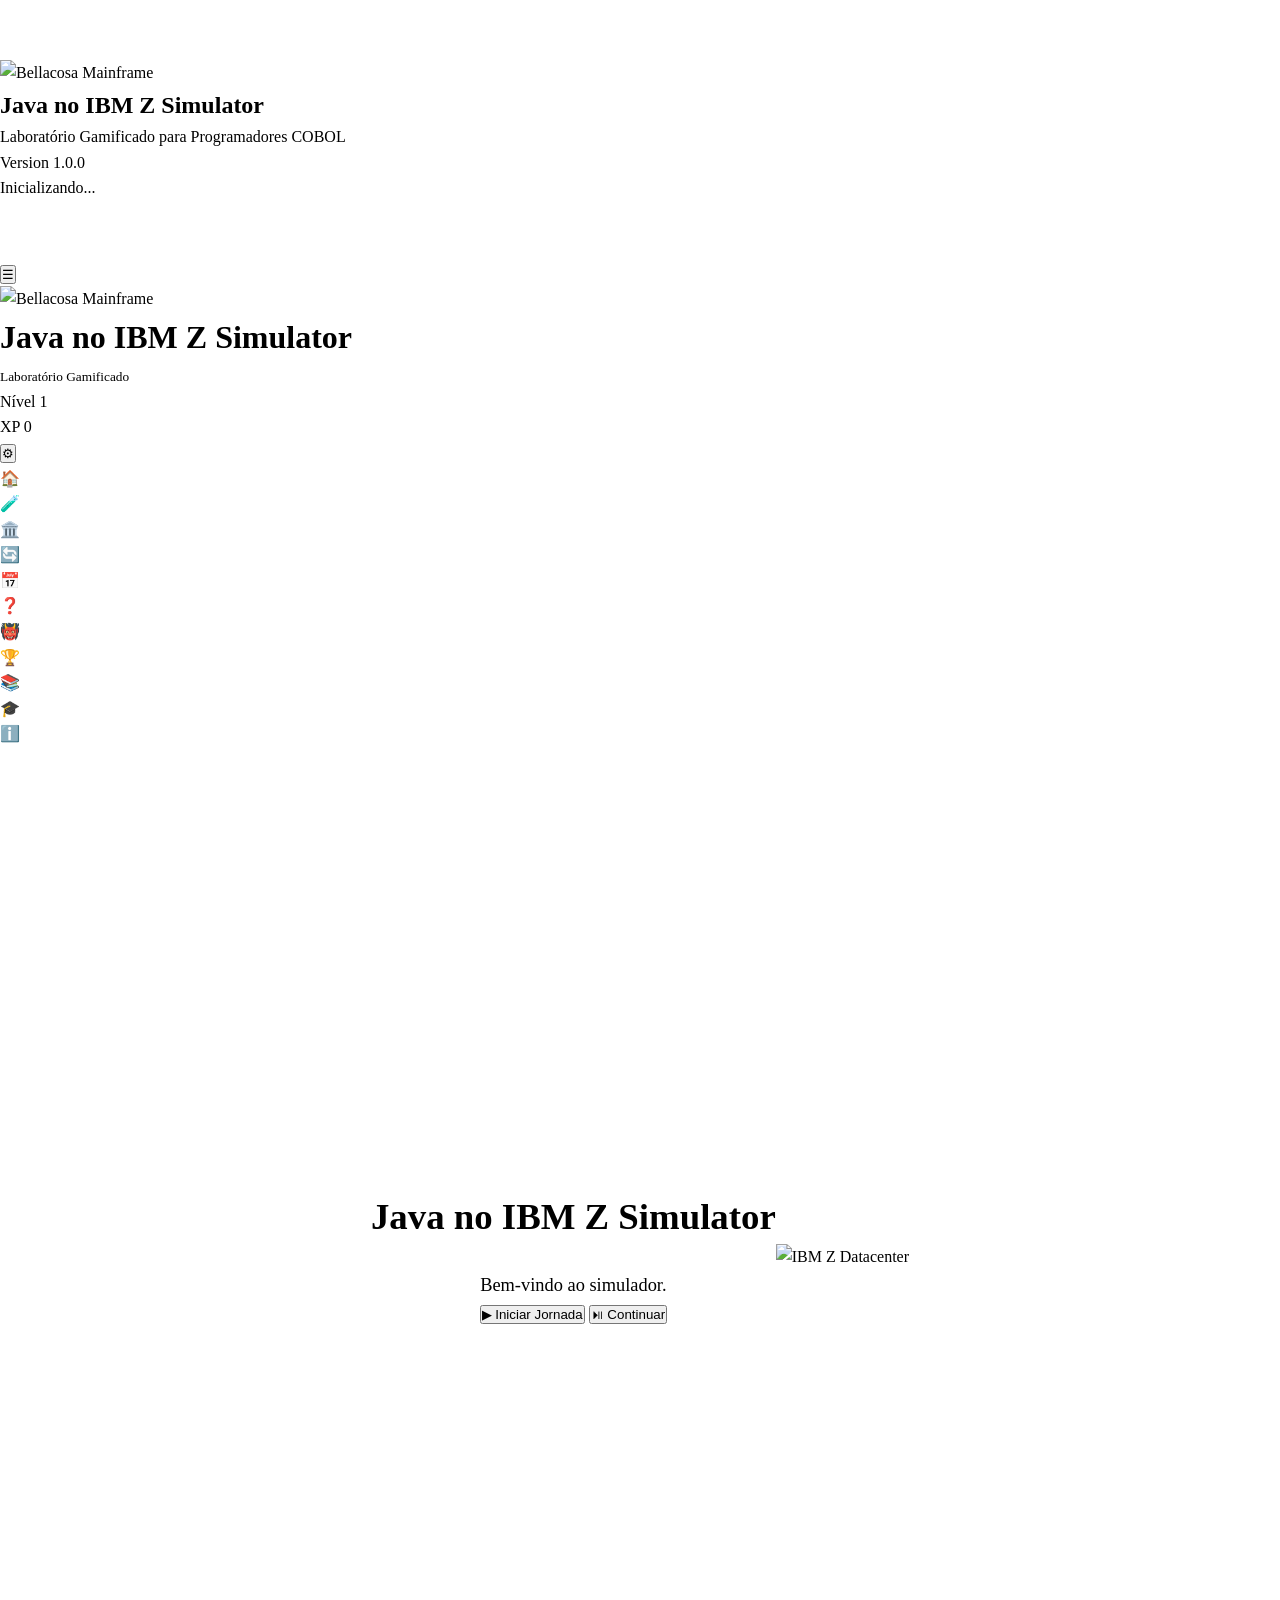
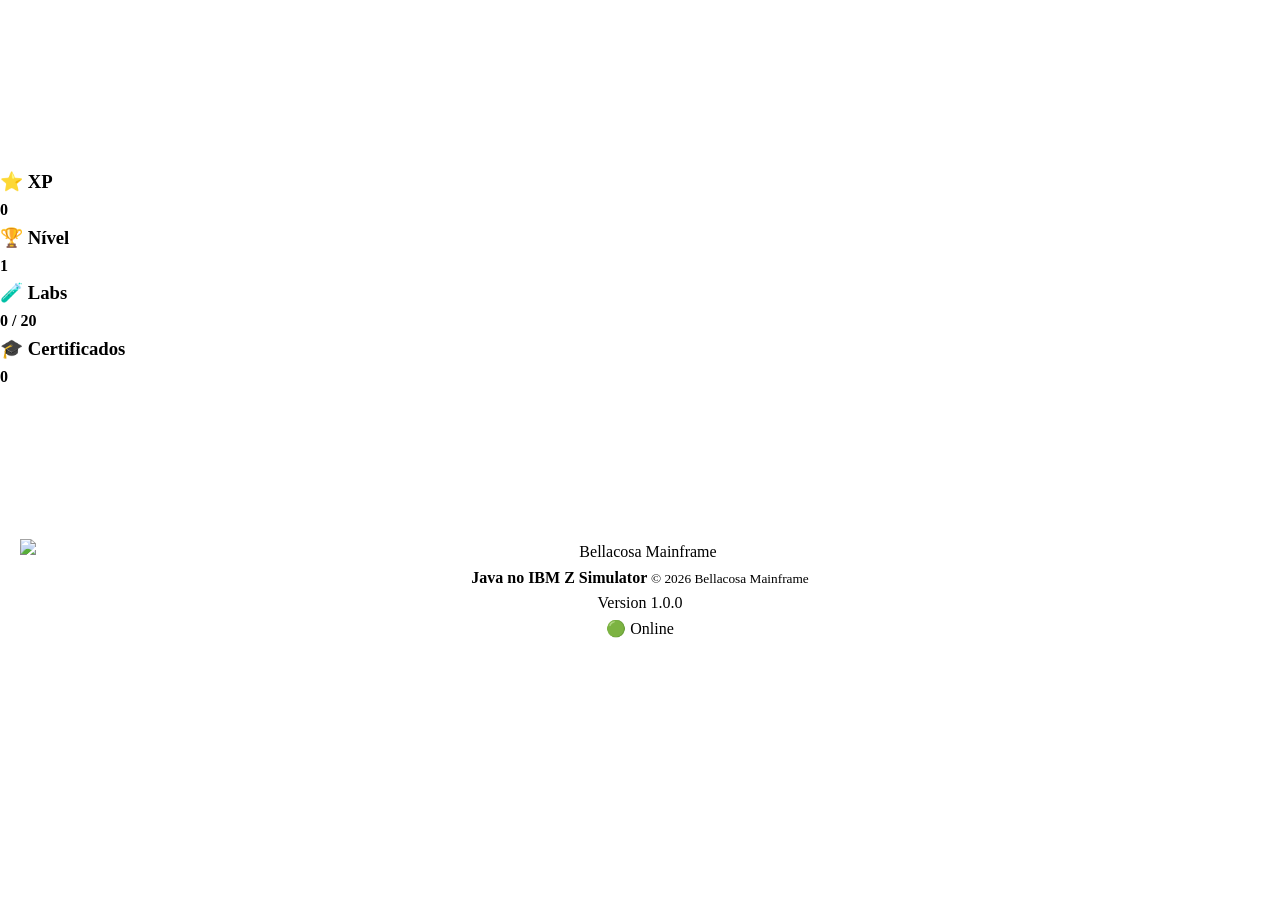
==== index.html @ 89408efe "Update index.html" ====
﻿
<!DOCTYPE html>
<html lang="pt-BR" dir="ltr" prefix="og: https://ogp.me/ns#">

<head>

<!-- =====================================================
 Bellacosa Mainframe
 Java no IBM Z Simulator
 ====================================================== -->

<meta charset="UTF-8">

<meta http-equiv="X-UA-Compatible" content="IE=edge">

<meta
      name="viewport"
      content="width=device-width,initial-scale=1,viewport-fit=cover">

<meta
      name="format-detection"
      content="telephone=no">

<meta
      name="color-scheme"
      content="dark light">

<meta
      name="theme-color"
      content="#07111F">

<meta
      name="application-name"
      content="Java no IBM Z Simulator">

<meta
      name="apple-mobile-web-app-capable"
      content="yes">

<meta
      name="apple-mobile-web-app-status-bar-style"
      content="black-translucent">

<meta
      name="apple-mobile-web-app-title"
      content="Java no IBM Z Simulator">

<meta
      name="mobile-web-app-capable"
      content="yes">

<meta
      name="generator"
      content="Bellacosa Mainframe Learning Framework">

<meta
      name="author"
      content="Vagner Bellacosa">

<meta
      name="creator"
      content="Vagner Bellacosa">

<meta
      name="publisher"
      content="Bellacosa Mainframe">

<meta
      name="robots"
      content="index,follow,max-image-preview:large,max-snippet:-1,max-video-preview:-1">

<meta
      name="googlebot"
      content="index,follow">

<meta
      name="bingbot"
      content="index,follow">

<meta
      name="referrer"
      content="strict-origin-when-cross-origin">

<meta
      name="rating"
      content="general">

<meta
      name="language"
      content="pt-BR">

<meta
      name="distribution"
      content="global">

<meta
      name="revisit-after"
      content="7 days">

<title>
Java no IBM Z Simulator | Laboratório Gamificado para Programadores COBOL | Bellacosa Mainframe
</title>

<meta
      name="description"
      content="Aprenda Java no IBM Z através de laboratórios interativos, arquitetura, quizzes, desafios, Boss Battles e gamificação. Desenvolvido especialmente para programadores COBOL.">

<meta
      name="keywords"
      content="
IBM Z,
IBM Mainframe,
Java,
Java on Z,
COBOL,
Enterprise COBOL,
z/OS,
JCL,
CICS,
Db2,
JVM,
MQ,
REST,
APIs,
OpenShift,
LinuxONE,
Mainframe,
Programação,
Gamificação,
Treinamento,
Laboratórios,
Bellacosa Mainframe">

<!-- =====================================================
 Canonical
====================================================== -->

<link
      rel="canonical"
      href="https://eljefemidnightlunch.blogspot.com/">

<!-- =====================================================
 Manifest / PWA
====================================================== -->

<link
      rel="manifest"
      href="seo/manifest.webmanifest">

<meta
      name="msapplication-config"
      content="seo/browserconfig.xml">

<!-- =====================================================
 Icons
====================================================== -->

<link
      rel="icon"
      type="image/svg+xml"
      href="assets/icons/favicon.svg">

<link
      rel="icon"
      type="image/png"
      sizes="32x32"
      href="assets/icons/favicon-32.png">

<link
      rel="icon"
      type="image/png"
      sizes="16x16"
      href="assets/icons/favicon-16.png">

<link
      rel="shortcut icon"
      href="assets/icons/favicon.ico">

<link
      rel="apple-touch-icon"
      href="assets/icons/apple-touch-icon.png">

<!-- =====================================================
 Open Graph
====================================================== -->

<meta
      property="og:type"
      content="website">

<meta
      property="og:locale"
      content="pt_BR">

<meta
      property="og:site_name"
      content="Bellacosa Mainframe">

<meta
      property="og:title"
      content="Java no IBM Z Simulator">

<meta
      property="og:description"
      content="Laboratório gamificado para ensinar Java a programadores COBOL utilizando IBM Z.">

<meta
      property="og:url"
      content="https://eljefemidnightlunch.blogspot.com/">

<meta
      property="og:image"
      content="Assets/image/social-banner.jpg">

<meta
      property="og:image:width"
      content="1200">

<meta
      property="og:image:height"
      content="630">

<meta
      property="og:image:alt"
      content="Java no IBM Z Simulator">

<!-- =====================================================
 Twitter
====================================================== -->

<meta
      name="twitter:card"
      content="summary_large_image">

<meta
      name="twitter:title"
      content="Java no IBM Z Simulator">

<meta
      name="twitter:description"
      content="Aprenda Java no IBM Z através de laboratórios interativos e gamificação.">

<meta
      name="twitter:image"
      content="Assets/image/social-banner.jpg">

<!-- =====================================================
 Performance
====================================================== -->

<link
      rel="preconnect"
      href="https://fonts.googleapis.com">

<link
      rel="preconnect"
      href="https://fonts.gstatic.com"
      crossorigin>

<link
      rel="dns-prefetch"
      href="//fonts.googleapis.com">

<link
      rel="dns-prefetch"
      href="//fonts.gstatic.com">

<link
      rel="preload"
      href="Assets/image/background.webp"
      as="image">

<link
      rel="preload"
      href="Assets/image/avatar1.png"
      as="image">

<link
      rel="preload"
      href="assets/audio/boss.mp3"
      as="audio">

<!-- =====================================================
 Fonts
====================================================== -->

<link
href="https://fonts.googleapis.com/css2?family=Inter:wght@300;400;500;600;700&family=JetBrains+Mono:wght@400;700&family=Orbitron:wght@500;700;800&display=swap"
rel="stylesheet">

<!-- =====================================================
 CSS
====================================================== -->

<link rel="stylesheet" href="css/theme.css">

<link rel="stylesheet" href="css/animations.css">

<link rel="stylesheet" href="css/main.css">

<link rel="stylesheet" href="css/layout.css">

<link rel="stylesheet" href="css/components.css">

<link rel="stylesheet" href="css/startup.css">

<link rel="stylesheet" href="css/terminal.css">

<link rel="stylesheet" href="css/lab.css">

<link rel="stylesheet" href="css/boss.css">

<link rel="stylesheet" href="css/mapping.css">

<link rel="stylesheet" href="css/architecture.css">

<link rel="stylesheet" href="css/glossary.css">

<link rel="stylesheet" href="css/leaderboard.css">

<link rel="stylesheet" href="css/certificate.css">

<link rel="stylesheet" href="css/responsive.css">

<!-- =====================================================
 SEO Files
====================================================== -->

<link
      rel="alternate"
      type="application/json"
      href="seo/open-graph.json">

<link
      rel="alternate"
      type="application/json"
      href="seo/twitter-card.json">

<link
      rel="alternate"
      type="text/plain"
      href="seo/llms.txt">

<link
      rel="author"
      href="seo/humans.txt">

<link
      rel="security"
      href="seo/security.txt">

<!-- =====================================================
 Parte 1A termina aqui.
 A Parte 1B adicionará:
 - JSON-LD completo
 - CSP
 - Dados estruturados
 - Bootstrap inicial
====================================================== -->


<!-- =====================================================
 JSON-LD
 Bellacosa Mainframe
 Java no IBM Z Simulator
====================================================== -->

<script type="application/ld+json">
{
  "@context":"https://schema.org",
  "@type":"SoftwareApplication",
  "name":"Java no IBM Z Simulator",
  "applicationCategory":"EducationalApplication",
  "operatingSystem":"Any",
  "applicationSubCategory":"IBM Mainframe Training Simulator",
  "inLanguage":"pt-BR",
  "offers":{
    "@type":"Offer",
    "price":"0",
    "priceCurrency":"BRL"
  },
  "author":{
    "@type":"Person",
    "name":"Vagner Bellacosa"
  },
  "publisher":{
    "@type":"Organization",
    "name":"Bellacosa Mainframe"
  },
  "description":"Simulador gamificado para ensinar Java no IBM Z para programadores COBOL.",
  "image":"Assets/image/social-banner.jpg"
}
</script>

<script type="application/ld+json">
{
  "@context":"https://schema.org",
  "@type":"Course",
  "name":"Java no IBM Z Simulator",
  "description":"Curso prático gamificado para programadores COBOL aprenderem Java no IBM Z.",
  "educationalLevel":"Beginner to Advanced",
  "teaches":[
    "Java",
    "IBM Z",
    "z/OS",
    "COBOL",
    "CICS",
    "Db2",
    "JVM",
    "MQ",
    "REST APIs"
  ],
  "provider":{
    "@type":"Organization",
    "name":"Bellacosa Mainframe"
  }
}
</script>

<script type="application/ld+json">
{
  "@context":"https://schema.org",
  "@type":"Person",
  "name":"Vagner Bellacosa",
  "jobTitle":"IBM Mainframe Specialist",
  "worksFor":{
    "@type":"Organization",
    "name":"Bellacosa Mainframe"
  },
  "knowsAbout":[
    "IBM Z",
    "COBOL",
    "Java",
    "CICS",
    "Db2",
    "JCL",
    "z/OS",
    "MQ"
  ]
}
</script>

<script type="application/ld+json">
{
 "@context":"https://schema.org",
 "@type":"Organization",
 "name":"Bellacosa Mainframe",
 "url":"https://eljefemidnightlunch.blogspot.com/",
 "logo":"assets/icons/logo.svg",
 "founder":"Vagner Bellacosa"
}
</script>

<script type="application/ld+json">
{
 "@context":"https://schema.org",
 "@type":"WebSite",
 "name":"Bellacosa Mainframe",
 "url":"https://eljefemidnightlunch.blogspot.com/",
 "inLanguage":"pt-BR",
 "publisher":{
   "@type":"Organization",
   "name":"Bellacosa Mainframe"
 }
}
</script>

<script type="application/ld+json">
{
 "@context":"https://schema.org",
 "@type":"BreadcrumbList",
 "itemListElement":[
  {
   "@type":"ListItem",
   "position":1,
   "name":"Home",
   "item":"https://eljefemidnightlunch.blogspot.com/"
  },
  {
   "@type":"ListItem",
   "position":2,
   "name":"Java no IBM Z Simulator"
  }
 ]
}
</script>

<script type="application/ld+json">
{
 "@context":"https://schema.org",
 "@type":"FAQPage",
 "mainEntity":[

  {
   "@type":"Question",
   "name":"Quem pode utilizar este simulador?",
   "acceptedAnswer":{
      "@type":"Answer",
      "text":"Programadores COBOL, estudantes e profissionais IBM Z interessados em aprender Java."
   }
  },

  {
   "@type":"Question",
   "name":"O simulador exige instalação?",
   "acceptedAnswer":{
      "@type":"Answer",
      "text":"Não. O projeto foi desenvolvido como Progressive Web App e pode funcionar diretamente no navegador."
   }
  },

  {
   "@type":"Question",
   "name":"Há laboratórios práticos?",
   "acceptedAnswer":{
      "@type":"Answer",
      "text":"Sim. O simulador possui laboratórios, quizzes, batalhas contra Bosses, sistema de XP e certificados."
   }
  }

 ]
}
</script>

<!-- =====================================================
 Content Security Policy
====================================================== -->

<meta
http-equiv="Content-Security-Policy"
content="
default-src 'self';
script-src 'self' 'unsafe-inline';
style-src 'self' 'unsafe-inline' https://fonts.googleapis.com;
font-src https://fonts.gstatic.com;
img-src 'self' data: blob:;
media-src 'self';
connect-src 'self';
object-src 'none';
frame-ancestors *;
base-uri 'self';
form-action 'self';
upgrade-insecure-requests;">

<!-- =====================================================
 Startup
====================================================== -->

<script>

window.APP_CONFIG={

    version:"1.0.0",

    build:"2026.06.30",

    environment:"production",

    language:"pt-BR",

    theme:"dark",

    analytics:true,

    serviceWorker:true,

    offline:true

};

window.APP_START=performance.now();

</script>

<script>

document.documentElement.classList.add("loading");

</script>

<!-- =====================================================
 ES Modules
====================================================== -->

<script type="module">

import analytics from "./js/analytics.js";
import i18n from "./lang/i18n.js";

window.analytics=analytics;
window.i18n=i18n;

await i18n.init();

analytics.startSession();

</script>

<!-- =====================================================
 Service Worker
====================================================== -->

<script>

if("serviceWorker" in navigator){

window.addEventListener(

"load",

()=>{

navigator.serviceWorker.register(

"./service-worker.js"

)

.catch(console.error);

});

}

</script>

<!-- =====================================================
 Head Finalizado
====================================================== -->

</head>


<body class="theme-dark">

<!-- ==========================================================
 Splash Screen
=========================================================== -->

<div
    id="splash-screen"
    class="startup fade-in"
    role="dialog"
    aria-label="Splash Screen">

    <div class="startup-grid"></div>

    <div class="startup-glow"></div>

    <section class="startup-panel">

        <img
            src="assets/icons/logo.svg"
            alt="Bellacosa Mainframe"
            class="startup-logo float">

        <h1 class="startup-title">

            Java no IBM Z Simulator

        </h1>

        <p class="startup-subtitle">

            Laboratório Gamificado para Programadores COBOL

        </p>

        <div class="startup-version">

            Version 1.0.0

        </div>

        <div class="startup-progress">

            <div class="progress-bar">

                <div
                    id="startup-progress"
                    class="progress-fill">
                </div>

            </div>

            <div
                id="startup-status"
                class="progress-text">

                Inicializando...

            </div>

        </div>

    </section>

</div>

<!-- ==========================================================
 Loading Overlay
=========================================================== -->

<div
    id="loading-overlay"
    class="loading hidden">

    <div class="center">

        <div class="loading-spinner rotate"></div>

    </div>

</div>

<!-- ==========================================================
 Application
=========================================================== -->

<div id="application">

<!-- ==========================================================
 Header
=========================================================== -->

<header
    class="app-header shadow">

    <div class="header-left">

        <button
            id="menu-toggle"
            class="icon-button"
            aria-label="Abrir menu">

            ☰

        </button>

        <img
            src="assets/icons/logo.svg"
            class="header-logo"
            alt="Bellacosa Mainframe">

        <div>

            <h1
                class="header-title"
                data-i18n="app.name">

                Java no IBM Z Simulator

            </h1>

            <small
                data-i18n="app.subtitle">

                Laboratório Gamificado

            </small>

        </div>

    </div>

    <div class="header-right">

        <div
            id="player-level"
            class="badge expert">

            Nível 1

        </div>

        <div
            id="player-xp"
            class="badge success">

            XP 0

        </div>

        <button
            id="settings-button"
            class="icon-button"
            aria-label="Configurações">

            ⚙

        </button>

    </div>

</header>

<!-- ==========================================================
 Navigation
=========================================================== -->

<nav
    id="sidebar"
    class="sidebar">

    <ul>

        <li>

            <a
                href="#home"
                data-route="home">

                🏠
                <span data-i18n="menu.home"></span>

            </a>

        </li>

        <li>

            <a
                href="#labs"
                data-route="labs">

                🧪
                <span data-i18n="menu.labs"></span>

            </a>

        </li>

        <li>

            <a
                href="#architecture"
                data-route="architecture">

                🏛️
                <span data-i18n="menu.architecture"></span>

            </a>

        </li>

        <li>

            <a
                href="#mapping"
                data-route="mapping">

                🔄
                <span data-i18n="menu.mapping"></span>

            </a>

        </li>

        <li>

            <a
                href="#timeline"
                data-route="timeline">

                📅
                <span data-i18n="menu.timeline"></span>

            </a>

        </li>

        <li>

            <a
                href="#quiz"
                data-route="quiz">

                ❓
                <span data-i18n="menu.quiz"></span>

            </a>

        </li>

        <li>

            <a
                href="#boss">

                👹
                <span data-i18n="menu.boss"></span>

            </a>

        </li>

        <li>

            <a
                href="#leaderboard">

                🏆
                <span data-i18n="menu.leaderboard"></span>

            </a>

        </li>

        <li>

            <a
                href="#glossary">

                📚
                <span data-i18n="menu.glossary"></span>

            </a>

        </li>

        <li>

            <a
                href="#certificate">

                🎓
                <span data-i18n="menu.certificate"></span>

            </a>

        </li>

        <li>

            <a
                href="#about">

                ℹ️
                <span data-i18n="menu.about"></span>

            </a>

        </li>

    </ul>

</nav>

<!-- ==========================================================
 Main Layout
=========================================================== -->

<main
    id="app"
    class="app-container">

<!-- ==========================================================
 Router Outlet
=========================================================== -->

<section
    id="router-view"
    class="router-view fade-in">

<!-- páginas carregadas dinamicamente -->

</section>

</main>


<!-- ==========================================================
 VIEW :: HOME
=========================================================== -->

<section
    id="view-home"
    class="view active fade-in"
    data-view="home">

    <div class="hero">

        <div class="hero-content">

            <h2 data-i18n="app.name">

                Java no IBM Z Simulator

            </h2>

            <p data-i18n="messages.welcome">

                Bem-vindo ao simulador.

            </p>

            <div class="hero-actions">

                <button
                    id="btn-start"
                    class="btn btn-primary">

                    ▶ Iniciar Jornada

                </button>

                <button
                    id="btn-continue"
                    class="btn btn-secondary">

                    ⏯ Continuar

                </button>

            </div>

        </div>

        <div class="hero-image">

            <img
                src="Assets/image/background.webp"
                loading="eager"
                alt="IBM Z Datacenter">

        </div>

    </div>

    <!-- Dashboard -->

    <section class="dashboard-grid">

        <article class="card">

            <h3>⭐ XP</h3>

            <strong id="dashboard-xp">

                0

            </strong>

        </article>

        <article class="card">

            <h3>🏆 Nível</h3>

            <strong id="dashboard-level">

                1

            </strong>

        </article>

        <article class="card">

            <h3>🧪 Labs</h3>

            <strong id="dashboard-labs">

                0 / 20

            </strong>

        </article>

        <article class="card">

            <h3>🎓 Certificados</h3>

            <strong id="dashboard-certificates">

                0

            </strong>

        </article>

    </section>

</section>

<!-- ==========================================================
 VIEW :: LABS
=========================================================== -->

<section
    id="view-labs"
    class="view hidden"
    data-view="labs">

    <header class="page-header">

        <h2 data-i18n="menu.labs">

            Laboratórios

        </h2>

        <input
            id="lab-search"
            class="search"
            type="search"
            placeholder="Pesquisar laboratório..."
            data-i18n-placeholder="buttons.search">

    </header>

    <div
        id="labs-grid"
        class="lab-grid">

        <!-- preenchido por lab-engine.js -->

    </div>

</section>

<!-- ==========================================================
 VIEW :: ARCHITECTURE
=========================================================== -->

<section
    id="view-architecture"
    class="view hidden"
    data-view="architecture">

    <header class="page-header">

        <h2 data-i18n="menu.architecture">

            Arquitetura

        </h2>

    </header>

    <div class="architecture-layout">

        <aside class="architecture-sidebar">

            <ul
                id="architecture-tree"
                class="tree">

                <!-- architecture-engine.js -->

            </ul>

        </aside>

        <main
            class="architecture-main">

            <div
                id="architecture-diagram"
                class="diagram">

                <img
                    src="Assets/image/jvm.png"
                    alt="Arquitetura Java IBM Z">

            </div>

            <article
                id="architecture-description"
                class="card">

                <h3>

                    IBM Z + Java

                </h3>

                <p>

                    Selecione um componente da arquitetura
                    para visualizar detalhes.

                </p>

            </article>

        </main>

    </div>

</section>


<!-- ==========================================================
 VIEW :: MAPPING (COBOL → JAVA)
========================================================== -->

<section
    id="view-mapping"
    class="view hidden fade-in"
    data-view="mapping">

    <header class="page-header">

        <div>

            <h2 data-i18n="menu.mapping">

                COBOL → Java

            </h2>

            <p>

                Compare conceitos tradicionais do IBM Z com
                seus equivalentes em Java.

            </p>

        </div>

        <input
            id="mapping-search"
            class="search"
            type="search"
            data-i18n-placeholder="buttons.search"
            placeholder="Pesquisar...">

    </header>

    <div
        id="mapping-grid"
        class="mapping-grid">

        <!-- cards-engine.js / mapping-engine.js -->

    </div>

</section>

<!-- ==========================================================
 VIEW :: TIMELINE
========================================================== -->

<section
    id="view-timeline"
    class="view hidden fade-in"
    data-view="timeline">

    <header class="page-header">

        <h2 data-i18n="menu.timeline">

            Linha do Tempo

        </h2>

    </header>

    <div
        id="timeline-progress"
        class="timeline-progress">

        <div
            id="timeline-progress-bar"
            class="timeline-progress-fill">

        </div>

    </div>

    <div
        id="timeline-container"
        class="timeline-container">

        <!-- timeline-engine.js -->

    </div>

</section>

<!-- ==========================================================
 VIEW :: QUIZ
========================================================== -->

<section
    id="view-quiz"
    class="view hidden fade-in"
    data-view="quiz">

    <header class="page-header">

        <div>

            <h2 data-i18n="menu.quiz">

                Quiz

            </h2>

            <small
                id="quiz-counter">

                Pergunta 1 / 20

            </small>

        </div>

        <div
            id="quiz-timer"
            class="badge warning">

            00:00

        </div>

    </header>

    <!-- progresso -->

    <div class="quiz-progress">

        <div
            id="quiz-progress-fill"
            class="quiz-progress-fill">

        </div>

    </div>

    <!-- cartão -->

    <article
        id="quiz-card"
        class="quiz-card shadow">

        <div
            id="quiz-category"
            class="badge">

            Java

        </div>

        <h3
            id="quiz-question">

            Carregando pergunta...

        </h3>

        <div
            id="quiz-image"
            class="quiz-image hidden">

            <img
                src=""
                alt="Questão">

        </div>

        <div
            id="quiz-options"
            class="quiz-options">

            <!-- quiz.js -->

        </div>

    </article>

    <!-- ações -->

    <footer class="quiz-actions">

        <button
            id="quiz-previous"
            class="btn btn-secondary">

            ◀ Anterior

        </button>

        <button
            id="quiz-next"
            class="btn btn-primary">

            Próxima ▶

        </button>

        <button
            id="quiz-finish"
            class="btn btn-success hidden">

            Finalizar Quiz

        </button>

    </footer>

    <!-- resultado -->

    <section
        id="quiz-result"
        class="quiz-result hidden">

        <h3>

            Resultado

        </h3>

        <div class="dashboard-grid">

            <article class="card">

                <strong
                    id="quiz-score">

                    0%

                </strong>

                <span>Pontuação</span>

            </article>

            <article class="card">

                <strong
                    id="quiz-correct">

                    0

                </strong>

                <span>Acertos</span>

            </article>

            <article class="card">

                <strong
                    id="quiz-wrong">

                    0

                </strong>

                <span>Erros</span>

            </article>

            <article class="card">

                <strong
                    id="quiz-earned-xp">

                    +0 XP

                </strong>

                <span>Experiência</span>

            </article>

        </div>

        <div class="hero-actions">

            <button
                id="quiz-retry"
                class="btn btn-warning">

                Repetir

            </button>

            <button
                id="quiz-back-home"
                class="btn btn-primary">

                Voltar ao Início

            </button>

        </div>

    </section>

</section>


<!-- ==========================================================
 VIEW :: BOSS BATTLE
========================================================== -->

<section
    id="view-boss"
    class="view hidden fade-in"
    data-view="boss">

    <header class="page-header">

        <div>

            <h2 data-i18n="menu.boss">

                Boss Battle

            </h2>

            <p>

                Enfrente os desafios finais de cada módulo.

            </p>

        </div>

        <span
            id="boss-level"
            class="badge danger">

            Boss Lv.1

        </span>

    </header>

    <div class="boss-layout">

        <section class="boss-player">

            <img
                id="player-avatar"
                src="Assets/image/avatar1.png"
                alt="Jogador">

            <h3 id="player-name">

                Padawan Java

            </h3>

            <div class="life-bar">

                <div
                    id="player-life"
                    class="life-fill success">

                </div>

            </div>

        </section>

        <section class="boss-center">

            <img
                id="boss-image"
                src="Assets/image/boss.png"
                alt="Boss">

            <h2 id="boss-name">

                Legacy Monster

            </h2>

            <div class="life-bar boss">

                <div
                    id="boss-life"
                    class="life-fill danger">

                </div>

            </div>

        </section>

        <section class="boss-actions">

            <button
                id="boss-attack"
                class="btn btn-danger">

                ⚔ Atacar

            </button>

            <button
                id="boss-skill"
                class="btn btn-warning">

                ✨ Skill

            </button>

            <button
                id="boss-item"
                class="btn btn-secondary">

                🧪 Item

            </button>

        </section>

    </div>

</section>

<!-- ==========================================================
 VIEW :: LEADERBOARD
========================================================== -->

<section
    id="view-leaderboard"
    class="view hidden fade-in"
    data-view="leaderboard">

    <header class="page-header">

        <h2 data-i18n="menu.leaderboard">

            Leaderboard

        </h2>

    </header>

    <section
        id="leaderboard-podium"
        class="podium">

        <!-- leaderboard.js -->

    </section>

    <table class="leaderboard-table">

        <thead>

            <tr>

                <th>#</th>
                <th>Jogador</th>
                <th>Nível</th>
                <th>XP</th>
                <th>Conquistas</th>

            </tr>

        </thead>

        <tbody id="leaderboard-body">

            <!-- preenchido dinamicamente -->

        </tbody>

    </table>

</section>

<!-- ==========================================================
 VIEW :: GLOSSARY
========================================================== -->

<section
    id="view-glossary"
    class="view hidden fade-in"
    data-view="glossary">

    <header class="page-header">

        <div>

            <h2 data-i18n="menu.glossary">

                Glossário

            </h2>

            <p>

                Conceitos fundamentais de Java e IBM Z.

            </p>

        </div>

        <input
            id="glossary-search"
            class="search"
            type="search"
            placeholder="Pesquisar termo..."
            data-i18n-placeholder="glossary.search">

    </header>

    <nav
        id="glossary-alphabet"
        class="alphabet">

        <!-- A-Z -->

    </nav>

    <section
        id="glossary-grid"
        class="glossary-grid">

        <!-- glossary-engine.js -->

    </section>

</section>

<!-- ==========================================================
 FIM DAS VIEWS PRINCIPAIS
========================================================== -->


<!-- ==========================================================
 VIEW :: CERTIFICATE
=========================================================== -->

<section
    id="view-certificate"
    class="view hidden fade-in"
    data-view="certificate">

    <header class="page-header">

        <h2 data-i18n="menu.certificate">

            Certificado

        </h2>

    </header>

    <div class="certificate-layout">

        <div class="certificate-preview">

            <img
                id="certificate-image"
                src="Assets/image/certificate.png"
                loading="lazy"
                alt="Certificado Bellacosa Mainframe">

        </div>

        <div class="certificate-panel">

            <label>

                Nome do Aluno

                <input
                    id="certificate-name"
                    type="text"
                    maxlength="80">

            </label>

            <label>

                Curso

                <input
                    id="certificate-course"
                    type="text"
                    value="Java no IBM Z Simulator"
                    readonly>

            </label>

            <label>

                Data

                <input
                    id="certificate-date"
                    type="date">

            </label>

            <div class="certificate-actions">

                <button
                    id="generate-certificate"
                    class="btn btn-success">

                    🎓 Gerar Certificado

                </button>

                <button
                    id="download-certificate"
                    class="btn btn-primary">

                    ⬇ Download

                </button>

            </div>

        </div>

    </div>

</section>

<!-- ==========================================================
 VIEW :: SETTINGS
=========================================================== -->

<section
    id="view-settings"
    class="view hidden fade-in"
    data-view="settings">

    <header class="page-header">

        <h2 data-i18n="menu.settings">

            Configurações

        </h2>

    </header>

    <div class="settings-grid">

        <article class="card">

            <h3>Idioma</h3>

            <select id="language-selector">

                <option value="pt-BR">

                    Português

                </option>

                <option value="en-US">

                    English

                </option>

            </select>

        </article>

        <article class="card">

            <h3>Tema</h3>

            <select id="theme-selector">

                <option value="dark">

                    Dark IBM Z

                </option>

                <option value="light">

                    Light

                </option>

            </select>

        </article>

        <article class="card">

            <h3>Áudio</h3>

            <label>

                <input
                    id="music-enabled"
                    type="checkbox"
                    checked>

                Música

            </label>

            <label>

                <input
                    id="effects-enabled"
                    type="checkbox"
                    checked>

                Efeitos Sonoros

            </label>

        </article>

        <article class="card">

            <h3>Dados</h3>

            <button
                id="export-progress"
                class="btn btn-secondary">

                Exportar Progresso

            </button>

            <button
                id="reset-progress"
                class="btn btn-danger">

                Restaurar Simulador

            </button>

        </article>

    </div>

</section>

<!-- ==========================================================
 VIEW :: ABOUT
=========================================================== -->

<section
    id="view-about"
    class="view hidden fade-in"
    data-view="about">

    <header class="page-header">

        <h2 data-i18n="menu.about">

            Sobre

        </h2>

    </header>

    <article class="card">

        <img
            src="assets/icons/logo.svg"
            class="about-logo"
            alt="Bellacosa Mainframe">

        <h3>

            Java no IBM Z Simulator

        </h3>

        <p>

            Plataforma gamificada desenvolvida para facilitar
            a transição de programadores COBOL para Java
            dentro do ecossistema IBM Z.

        </p>

        <ul class="about-list">

            <li>Java</li>

            <li>IBM Z</li>

            <li>COBOL</li>

            <li>Db2</li>

            <li>CICS</li>

            <li>MQ</li>

            <li>JCL</li>

            <li>z/OS</li>

        </ul>

    </article>

</section>

<!-- ==========================================================
 VIEW :: CREDITS
=========================================================== -->

<section
    id="view-credits"
    class="view hidden fade-in"
    data-view="credits">

    <header class="page-header">

        <h2 data-i18n="menu.credits">

            Créditos

        </h2>

    </header>

    <div class="credits-grid">

        <article class="card">

            <h3>

                👨‍💻 Autor

            </h3>

            <p>

                Vagner Bellacosa

            </p>

        </article>

        <article class="card">

            <h3>

                ☕ Projeto

            </h3>

            <p>

                Bellacosa Mainframe

            </p>

        </article>

        <article class="card">

            <h3>

                🖥 Tecnologias

            </h3>

            <ul>

                <li>HTML5</li>

                <li>CSS3</li>

                <li>JavaScript ES2023</li>

                <li>PWA</li>

                <li>IBM Z</li>

            </ul>

        </article>

        <article class="card">

            <h3>

                ❤️ Agradecimentos

            </h3>

            <p>

                À comunidade IBM Z, aos profissionais de
                Mainframe e a todos os alunos que mantêm essa
                tecnologia viva.

            </p>

        </article>

    </div>

</section>



<!-- ==========================================================
 FOOTER
=========================================================== -->

<footer class="app-footer">

    <div class="footer-left">

        <img
            src="assets/icons/logo.svg"
            alt="Bellacosa Mainframe"
            class="footer-logo">

        <div>

            <strong>

                Java no IBM Z Simulator

            </strong>

            <small>

                © 2026 Bellacosa Mainframe

            </small>

        </div>

    </div>

    <div class="footer-center">

        <span id="footer-version">

            Version 1.0.0

        </span>

    </div>

    <div class="footer-right">

        <span id="footer-status">

            🟢 Online

        </span>

    </div>

</footer>

<!-- ==========================================================
 OFFLINE BANNER
=========================================================== -->

<section
    id="offline-banner"
    class="offline-banner hidden"
    role="alert">

    <span>

        📡 Você está utilizando o simulador em modo Offline.

    </span>

</section>

<!-- ==========================================================
 TOAST
=========================================================== -->

<section
    id="toast-container"
    class="toast-container"
    aria-live="polite"
    aria-atomic="true">

</section>

<!-- ==========================================================
 MODAL UNIVERSAL
=========================================================== -->

<div
    id="modal"
    class="modal hidden"
    aria-hidden="true">

    <div class="modal-backdrop"></div>

    <section
        class="modal-window">

        <header class="modal-header">

            <h2 id="modal-title">

                Título

            </h2>

            <button
                id="modal-close"
                class="icon-button"
                aria-label="Fechar">

                ✕

            </button>

        </header>

        <div
            id="modal-body"
            class="modal-body">

        </div>

        <footer
            id="modal-footer"
            class="modal-footer">

            <button
                id="modal-ok"
                class="btn btn-primary">

                OK

            </button>

        </footer>

    </section>

</div>

<!-- ==========================================================
 CONFIRM DIALOG
=========================================================== -->

<div
    id="confirm-dialog"
    class="modal hidden">

    <div class="modal-backdrop"></div>

    <section
        class="modal-window small">

        <header>

            <h3>

                Confirmação

            </h3>

        </header>

        <div
            id="confirm-message">

            Deseja continuar?

        </div>

        <footer class="dialog-actions">

            <button
                id="confirm-no"
                class="btn btn-secondary">

                Cancelar

            </button>

            <button
                id="confirm-yes"
                class="btn btn-danger">

                Confirmar

            </button>

        </footer>

    </section>

</div>

<!-- ==========================================================
 ACHIEVEMENT POPUP
=========================================================== -->

<section
    id="achievement-popup"
    class="achievement-popup hidden">

    <img
        id="achievement-icon"
        src="Assets/image/trophy.png"
        alt="Achievement">

    <div>

        <small>

            Conquista Desbloqueada

        </small>

        <h3
            id="achievement-title">

            Achievement

        </h3>

        <p
            id="achievement-description">

            ...

        </p>

    </div>

</section>

<!-- ==========================================================
 XP POPUP
=========================================================== -->

<section
    id="xp-popup"
    class="xp-popup hidden">

    <span>

        ⭐

    </span>

    <strong
        id="xp-earned">

        +100 XP

    </strong>

</section>

<!-- ==========================================================
 NOTIFICATION STACK
=========================================================== -->

<section
    id="notification-stack"
    class="notification-stack">

</section>


<!-- ==========================================================
 LEVEL UP POPUP
=========================================================== -->

<section
    id="levelup-popup"
    class="levelup-popup hidden"
    aria-live="assertive">

    <img
        src="Assets/image/trophy.png"
        alt="Level Up"
        class="levelup-icon">

    <div>

        <small>Nível Alcançado</small>

        <h2 id="levelup-title">

            Level 2

        </h2>

        <p id="levelup-message">

            Continue sua jornada no IBM Z!

        </p>

    </div>

</section>

<!-- ==========================================================
 PARTICLE LAYER
=========================================================== -->

<canvas
    id="particle-canvas"
    class="particle-layer"
    aria-hidden="true">

</canvas>

<!-- ==========================================================
 AUDIO
=========================================================== -->

<div id="audio-assets">

    <audio
        id="bgm"
        preload="auto"
        loop>

        <source
            src="assets/audio/boss.mp3"
            type="audio/mpeg">

    </audio>

    <audio
        id="click-sound"
        preload="auto">

        <source
            src="assets/audio/click.mp3"
            type="audio/mpeg">

    </audio>

    <audio
        id="success-sound"
        preload="auto">

        <source
            src="assets/audio/success.mp3"
            type="audio/mpeg">

    </audio>

    <audio
        id="error-sound"
        preload="auto">

        <source
            src="assets/audio/error.mp3"
            type="audio/mpeg">

    </audio>

    <audio
        id="levelup-sound"
        preload="auto">

        <source
            src="assets/audio/levelup.mp3"
            type="audio/mpeg">

    </audio>

</div>

<!-- ==========================================================
 HTML TEMPLATES
=========================================================== -->

<template id="toast-template">

    <article class="toast">

        <span class="toast-icon"></span>

        <div>

            <strong class="toast-title"></strong>

            <p class="toast-message"></p>

        </div>

    </article>

</template>

<template id="lab-card-template">

    <article class="lab-card">

        <img
            class="lab-image"
            alt="Laboratório">

        <div class="lab-body">

            <h3 class="lab-title"></h3>

            <p class="lab-description"></p>

            <button
                class="btn btn-primary">

                Abrir

            </button>

        </div>

    </article>

</template>

<template id="quiz-option-template">

    <button
        class="quiz-option">

    </button>

</template>

<template id="achievement-template">

    <article class="achievement-card">

        <img
            class="achievement-image"
            alt="Achievement">

        <h3 class="achievement-name"></h3>

        <p class="achievement-description"></p>

    </article>

</template>

<!-- ==========================================================
 APPLICATION BOOTSTRAP
=========================================================== -->

<script type="module">

import router from "./js/router.js";
import analytics from "./js/analytics.js";
import i18n from "./lang/i18n.js";

import "./js/config.js";
import "./js/constants.js";
import "./js/logger.js";
import "./js/cache.js";
import "./js/storage.js";
import "./js/event-bus.js";
import "./js/preload.js";

import "./js/loading.js";
import "./js/settings.js";
import "./js/about.js";
import "./js/credits.js";
import "./js/leaderboard.js";
import "./js/glossary.js";
import "./js/certificate.js";

await i18n.init();

analytics.startSession();

await router.start();

document.body.classList.remove("loading");

document.body.classList.add("ready");

window.dispatchEvent(

    new Event("applicationReady")

);

console.info(

    "☕ Java no IBM Z Simulator iniciado."

);

</script>

<!-- ==========================================================
 NOSCRIPT
=========================================================== -->

<noscript>

<section class="noscript">

<h2>

JavaScript necessário

</h2>

<p>

Este simulador utiliza JavaScript para executar
laboratórios, quizzes, gamificação e navegação.

</p>

</section>

</noscript>

<!-- ==========================================================
 END APPLICATION
=========================================================== -->

</div>

</body>

</html>
---- css/animations.css ----
/*=========================================================
 Bellacosa Mainframe
 Java no IBM Z
 animations.css
=========================================================*/

/*=========================================================
 CLASSES UTILIT�RIAS
=========================================================*/

.fade-in{
    animation:fadeIn .6s ease forwards;
}

.fade-out{
    animation:fadeOut .6s ease forwards;
}

.slide-up{
    animation:slideUp .6s ease forwards;
}

.slide-down{
    animation:slideDown .6s ease forwards;
}

.slide-left{
    animation:slideLeft .6s ease forwards;
}

.slide-right{
    animation:slideRight .6s ease forwards;
}

.zoom-in{
    animation:zoomIn .4s ease;
}

.zoom-out{
    animation:zoomOut .4s ease;
}

.bounce{
    animation:bounce .8s;
}

.shake{
    animation:shake .45s;
}

.pulse{
    animation:pulse 1.2s infinite;
}

.glow{
    animation:glow 2s infinite;
}

.float{
    animation:floating 4s ease-in-out infinite;
}

.rotate{
    animation:rotate360 1s linear infinite;
}

.flash{
    animation:flash .5s;
}

.flip{
    animation:flip .8s;
}

.level-up{
    animation:levelUp 1s ease;
}

.damage{
    animation:damage .5s;
}

.victory{
    animation:victory 1.4s;
}

.typing{

    overflow:hidden;

    white-space:nowrap;

    animation:typing 3s steps(40,end);

}

.cursor{

    animation:blink .8s infinite;

}

/*=========================================================
 KEYFRAMES
=========================================================*/

@keyframes fadeIn{

from{

opacity:0;

}

to{

opacity:1;

}

}

@keyframes fadeOut{

from{

opacity:1;

}

to{

opacity:0;

}

}

@keyframes slideUp{

from{

opacity:0;

transform:translateY(40px);

}

to{

opacity:1;

transform:translateY(0);

}

}

@keyframes slideDown{

from{

opacity:0;

transform:translateY(-40px);

}

to{

opacity:1;

transform:translateY(0);

}

}

@keyframes slideLeft{

from{

opacity:0;

transform:translateX(50px);

}

to{

opacity:1;

transform:translateX(0);

}

}

@keyframes slideRight{

from{

opacity:0;

transform:translateX(-50px);

}

to{

opacity:1;

transform:translateX(0);

}

}

@keyframes zoomIn{

0%{

opacity:0;

transform:scale(.7);

}

100%{

opacity:1;

transform:scale(1);

}

}

@keyframes zoomOut{

0%{

transform:scale(1);

}

100%{

transform:scale(.8);

opacity:0;

}

}

@keyframes bounce{

0%,100%{

transform:translateY(0);

}

40%{

transform:translateY(-20px);

}

70%{

transform:translateY(-8px);

}

}

@keyframes pulse{

0%{

transform:scale(1);

}

50%{

transform:scale(1.06);

}

100%{

transform:scale(1);

}

}

@keyframes shake{

0%{

transform:translateX(0);

}

20%{

transform:translateX(-10px);

}

40%{

transform:translateX(10px);

}

60%{

transform:translateX(-8px);

}

80%{

transform:translateX(8px);

}

100%{

transform:translateX(0);

}

}

@keyframes glow{

0%{

box-shadow:0 0 8px rgba(0,217,255,.2);

}

50%{

box-shadow:0 0 30px rgba(0,217,255,.8);

}

100%{

box-shadow:0 0 8px rgba(0,217,255,.2);

}

}

@keyframes floating{

0%{

transform:translateY(0);

}

50%{

transform:translateY(-12px);

}

100%{

transform:translateY(0);

}

}

@keyframes rotate360{

from{

transform:rotate(0deg);

}

to{

transform:rotate(360deg);

}

}

@keyframes flash{

0%{

filter:brightness(1);

}

50%{

filter:brightness(2);

}

100%{

filter:brightness(1);

}

}

@keyframes flip{

0%{

transform:rotateY(0);

}

100%{

transform:rotateY(180deg);

}

}

@keyframes blink{

0%,49%{

opacity:1;

}

50%,100%{

opacity:0;

}

}

@keyframes typing{

from{

width:0;

}

to{

width:100%;

}

}

@keyframes levelUp{

0%{

transform:scale(.5);

opacity:0;

}

40%{

transform:scale(1.2);

opacity:1;

}

70%{

transform:scale(.95);

}

100%{

transform:scale(1);

}

}

@keyframes damage{

0%{

transform:translateX(0);

filter:hue-rotate(0);

}

25%{

transform:translateX(-8px);

}

50%{

transform:translateX(8px);

filter:hue-rotate(320deg);

}

75%{

transform:translateX(-5px);

}

100%{

transform:translateX(0);

}

}

@keyframes victory{

0%{

transform:scale(.7);

opacity:0;

}

30%{

transform:scale(1.15);

opacity:1;

}

60%{

transform:rotate(-4deg);

}

80%{

transform:rotate(4deg);

}

100%{

transform:rotate(0);

}

}

/*=========================================================
 HOVER
=========================================================*/

.hover-lift{

transition:all .25s ease;

}

.hover-lift:hover{

transform:translateY(-6px);

box-shadow:var(--shadow-large);

}

.hover-grow{

transition:transform .25s;

}

.hover-grow:hover{

transform:scale(1.05);

}

.hover-rotate{

transition:.3s;

}

.hover-rotate:hover{

transform:rotate(3deg);

}

/*=========================================================
 ACESSIBILIDADE
=========================================================*/

@media (prefers-reduced-motion: reduce){

*,
*::before,
*::after{

animation:none !important;

transition:none !important;

scroll-behavior:auto !important;

}

}
---- css/layout.css ----
/*=========================================================
 Bellacosa Mainframe
 Java no IBM Z
 layout.css
=========================================================*/

/*=========================================================
 RESET
=========================================================*/

*,
*::before,
*::after{
    margin:0;
    padding:0;
    box-sizing:border-box;
}

html{
    scroll-behavior:smooth;
}

body{

    font-family:var(--font-main);

    background:var(--bg);

    color:var(--text);

    line-height:1.6;

    overflow-x:hidden;

    min-height:100vh;

}

/*=========================================================
 LINKS
=========================================================*/

a{

    color:var(--color-primary);

    text-decoration:none;

    transition:var(--transition);

}

a:hover{

    color:var(--color-secondary);

}

/*=========================================================
 IMAGENS
=========================================================*/

img{

    display:block;

    max-width:100%;

}

/*=========================================================
 CONTAINER
=========================================================*/

.container{

    width:min(1280px,94%);

    margin:auto;

}

/*=========================================================
 MAIN
=========================================================*/

main{

    width:min(1200px,95%);

    margin:auto;

}

/*=========================================================
 HERO
=========================================================*/

.hero{

    min-height:100vh;

    display:flex;

    justify-content:center;

    align-items:center;

    text-align:center;

    padding:80px 20px;

    position:relative;

}

.hero-content{

    max-width:900px;

    z-index:2;

}

.hero h1{

    font-size:clamp(3rem,8vw,5rem);

    margin-bottom:20px;

    color:var(--color-primary);

}

.hero h2{

    font-size:clamp(1.5rem,4vw,2.3rem);

    margin-bottom:25px;

    color:var(--text-light);

}

.hero p{

    max-width:700px;

    margin:auto;

    color:var(--text-muted);

    font-size:1.15rem;

}

/*=========================================================
 SE��ES
=========================================================*/

section{

    margin:60px auto;

}

.section{

    padding:60px;

    background:var(--glass);

    border:1px solid var(--border);

    border-radius:var(--radius-lg);

    backdrop-filter:blur(12px);

    box-shadow:var(--shadow);

}

.section-title{

    text-align:center;

    margin-bottom:20px;

}

.section-title h2{

    color:var(--color-primary);

    font-size:2.2rem;

}

.section-title p{

    color:var(--text-muted);

    margin-top:10px;

}

/*=========================================================
 GRID
=========================================================*/

.grid{

    display:grid;

    gap:30px;

}

.grid-2{

    grid-template-columns:

        repeat(2,1fr);

}

.grid-3{

    grid-template-columns:

        repeat(3,1fr);

}

.grid-4{

    grid-template-columns:

        repeat(4,1fr);

}

/*=========================================================
 FLEX
=========================================================*/

.flex{

    display:flex;

}

.flex-center{

    display:flex;

    justify-content:center;

    align-items:center;

}

.flex-between{

    display:flex;

    justify-content:space-between;

    align-items:center;

}

.flex-column{

    display:flex;

    flex-direction:column;

}

/*=========================================================
 STACK
=========================================================*/

.stack-xs>*+*{

    margin-top:var(--space-2);

}

.stack-sm>*+*{

    margin-top:var(--space-4);

}

.stack-md>*+*{

    margin-top:var(--space-6);

}

.stack-lg>*+*{

    margin-top:var(--space-8);

}

/*=========================================================
 GAP
=========================================================*/

.gap-sm{

    gap:15px;

}

.gap-md{

    gap:25px;

}

.gap-lg{

    gap:40px;

}

/*=========================================================
 CENTRALIZA��O
=========================================================*/

.center{

    text-align:center;

}

.left{

    text-align:left;

}

.right{

    text-align:right;

}

/*=========================================================
 ESPA�AMENTOS
=========================================================*/

.mt-1{margin-top:10px;}
.mt-2{margin-top:20px;}
.mt-3{margin-top:30px;}
.mt-4{margin-top:40px;}
.mt-5{margin-top:60px;}

.mb-1{margin-bottom:10px;}
.mb-2{margin-bottom:20px;}
.mb-3{margin-bottom:30px;}
.mb-4{margin-bottom:40px;}
.mb-5{margin-bottom:60px;}

.pt-3{padding-top:30px;}
.pt-5{padding-top:60px;}

.pb-3{padding-bottom:30px;}
.pb-5{padding-bottom:60px;}

/*=========================================================
 PAIN�IS
=========================================================*/

.panel{

    background:var(--bg-panel);

    border:1px solid var(--border);

    border-radius:var(--radius-lg);

    padding:30px;

    box-shadow:var(--shadow);

}

/*=========================================================
 DIVISOR
=========================================================*/

.divider{

    width:100%;

    height:1px;

    margin:50px 0;

    background:

        linear-gradient(

            90deg,

            transparent,

            var(--color-primary),

            transparent

        );

}

/*=========================================================
 FOOTER
=========================================================*/

footer{

    margin-top:100px;

    padding:50px 20px;

    border-top:1px solid var(--border);

    text-align:center;

    color:var(--text-muted);

}

footer a{

    color:var(--color-primary);

}

/*=========================================================
 SCROLLBAR
=========================================================*/

::-webkit-scrollbar{

    width:10px;

}

::-webkit-scrollbar-track{

    background:var(--scroll-track);

}

::-webkit-scrollbar-thumb{

    background:var(--scroll-thumb);

    border-radius:30px;

}

/*=========================================================
 UTILIT�RIOS
=========================================================*/

.hidden{

    display:none !important;

}

.visible{

    display:block !important;

}

.opacity-0{

    opacity:0;

}

.opacity-100{

    opacity:1;

}

.w-100{

    width:100%;

}

.h-100{

    height:100%;

}

/*=========================================================
 RESPONSIVO
=========================================================*/

@media(max-width:992px){

.grid-4{

    grid-template-columns:repeat(2,1fr);

}

.grid-3{

    grid-template-columns:repeat(2,1fr);

}

.grid-2{

    grid-template-columns:1fr;

}

.section{

    padding:40px;

}

}

@media(max-width:768px){

.hero{

    padding:120px 20px 80px;

}

.hero p{

    font-size:1rem;

}

.flex-between{

    flex-direction:column;

    gap:20px;

}

}

@media(max-width:576px){

.grid-3,
.grid-4{

    grid-template-columns:1fr;

}

.section{

    padding:25px;

}

.hero h1{

    font-size:2.5rem;

}

.hero h2{

    font-size:1.4rem;

}

.container,
main{

    width:95%;

}

}
---- css/responsive.css ----
/*=========================================================
 Bellacosa Mainframe
 Java no IBM Z
 responsive.css
=========================================================*/

/*=========================================================
 1600px+
=========================================================*/

@media (min-width:1600px){

.container,
main{

    max-width:1500px;

}

.hero h1{

    font-size:5.5rem;

}

.hero h2{

    font-size:2.4rem;

}

.section{

    padding:70px;

}

}

/*=========================================================
 1400px
=========================================================*/

@media (max-width:1400px){

.grid-4{

    grid-template-columns:repeat(3,1fr);

}

}

/*=========================================================
 1200px
=========================================================*/

@media (max-width:1200px){

.container,
main{

    width:95%;

}

.hero{

    min-height:80vh;

}

.section{

    padding:45px;

}

.stats-card{

    grid-template-columns:repeat(2,1fr);

}

}

/*=========================================================
 NOTEBOOK
=========================================================*/

@media (max-width:992px){

.grid-4,
.grid-3{

    grid-template-columns:repeat(2,1fr);

}

.grid-2{

    grid-template-columns:1fr;

}

.hero{

    text-align:center;

    padding:100px 25px;

}

.hero-content{

    margin:auto;

}

.flex-between{

    flex-direction:column;

    align-items:flex-start;

    gap:20px;

}

.dragdrop{

    grid-template-columns:1fr;

}

.timeline::before,

.timeline-progress{

    left:30px;

}

.timeline-item{

    width:100%;

    left:0 !important;

    text-align:left;

    padding-left:75px;

    padding-right:15px;

}

.timeline-dot{

    left:20px !important;

    right:auto !important;

}

.timeline-content::before,

.timeline-content::after{

    display:none;

}

}

/*=========================================================
 TABLET
=========================================================*/

@media (max-width:768px){

html{

    font-size:15px;

}

.container,
main{

    width:96%;

}

.hero{

    min-height:auto;

    padding:90px 20px 70px;

}

.hero h1{

    font-size:2.8rem;

}

.hero h2{

    font-size:1.5rem;

}

.hero p{

    font-size:1rem;

}

.section{

    padding:30px 20px;

}

.section-title h2{

    font-size:1.8rem;

}

.card{

    padding:22px;

}

.card-header{

    flex-direction:column;

    text-align:center;

}

.stats-card{

    grid-template-columns:1fr;

}

.quiz-header{

    flex-direction:column;

    align-items:flex-start;

}

.quiz-question{

    font-size:1.2rem;

}

.quiz-option{

    padding:14px;

}

.quiz-stats{

    grid-template-columns:1fr;

}

.progress-steps{

    flex-direction:column;

}

.progress-step::after{

    display:none;

}

.modal{

    width:100%;

    max-height:95vh;

}

.modal-header,

.modal-body,

.modal-footer{

    padding:18px;

}

.toast-container{

    left:15px;

    right:15px;

}

.toast{

    width:100%;

    min-width:auto;

}

.btn{

    width:100%;

}

.btn-group{

    flex-direction:column;

}

}

/*=========================================================
 SMARTPHONE
=========================================================*/

@media (max-width:576px){

html{

    font-size:14px;

}

.grid-2,
.grid-3,
.grid-4{

    grid-template-columns:1fr;

}

.hero h1{

    font-size:2.2rem;

}

.hero h2{

    font-size:1.3rem;

}

.section-title h2{

    font-size:1.5rem;

}

.card{

    padding:18px;

}

.card-title{

    font-size:1.15rem;

}

.card-icon{

    width:48px;

    height:48px;

    font-size:1.2rem;

}

.quiz-option{

    flex-direction:column;

    align-items:flex-start;

    gap:12px;

}

.quiz-letter{

    width:36px;

    height:36px;

}

.quiz-actions{

    flex-direction:column;

}

.drag-card{

    flex-direction:column;

    align-items:flex-start;

}

.drag-match{

    flex-direction:column;

}

.drag-target{

    width:100%;

}

.progress-circle{

    width:120px;

    height:120px;

}

.progress-circle svg{

    width:120px;

    height:120px;

}

.progress-circle-value{

    font-size:1.5rem;

}

.timeline-item{

    padding-left:60px;

}

.timeline-dot{

    width:18px;

    height:18px;

    left:22px !important;

}

.timeline-content{

    padding:18px;

}

footer{

    padding:35px 15px;

}

}

/*=========================================================
 TELAS MUITO PEQUENAS
=========================================================*/

@media (max-width:360px){

html{

    font-size:13px;

}

.hero h1{

    font-size:1.9rem;

}

.hero h2{

    font-size:1.15rem;

}

.card{

    padding:15px;

}

.section{

    padding:18px 15px;

}

.btn{

    padding:12px 18px;

    font-size:.9rem;

}

.modal-title{

    font-size:1.1rem;

}

}

/*=========================================================
 LANDSCAPE
=========================================================*/

@media (max-height:550px) and (orientation:landscape){

.hero{

    min-height:auto;

    padding:40px 20px;

}

.modal{

    max-height:88vh;

}

}

/*=========================================================
 IMPRESS�O
=========================================================*/

@media print{

body{

    background:#fff;

    color:#000;

}

header,
footer,
.btn,
.toast-container,
.modal-overlay,
#particlesCanvas,
#confettiCanvas{

    display:none !important;

}

.section,
.card{

    border:1px solid #ccc;

    box-shadow:none;

    break-inside:avoid;

}

a{

    color:#000;

    text-decoration:none;

}

}

/*=========================================================
 ACESSIBILIDADE
=========================================================*/

@media (prefers-reduced-motion:reduce){

*,
*::before,
*::after{

    animation:none !important;

    transition:none !important;

    scroll-behavior:auto !important;

}

}

@media (prefers-contrast:more){

.card,
.section,
.modal{

    border-width:2px;

}

.btn{

    border:2px solid currentColor;

}

}

@media (prefers-color-scheme:dark){

body{

    color-scheme:dark;

}

}
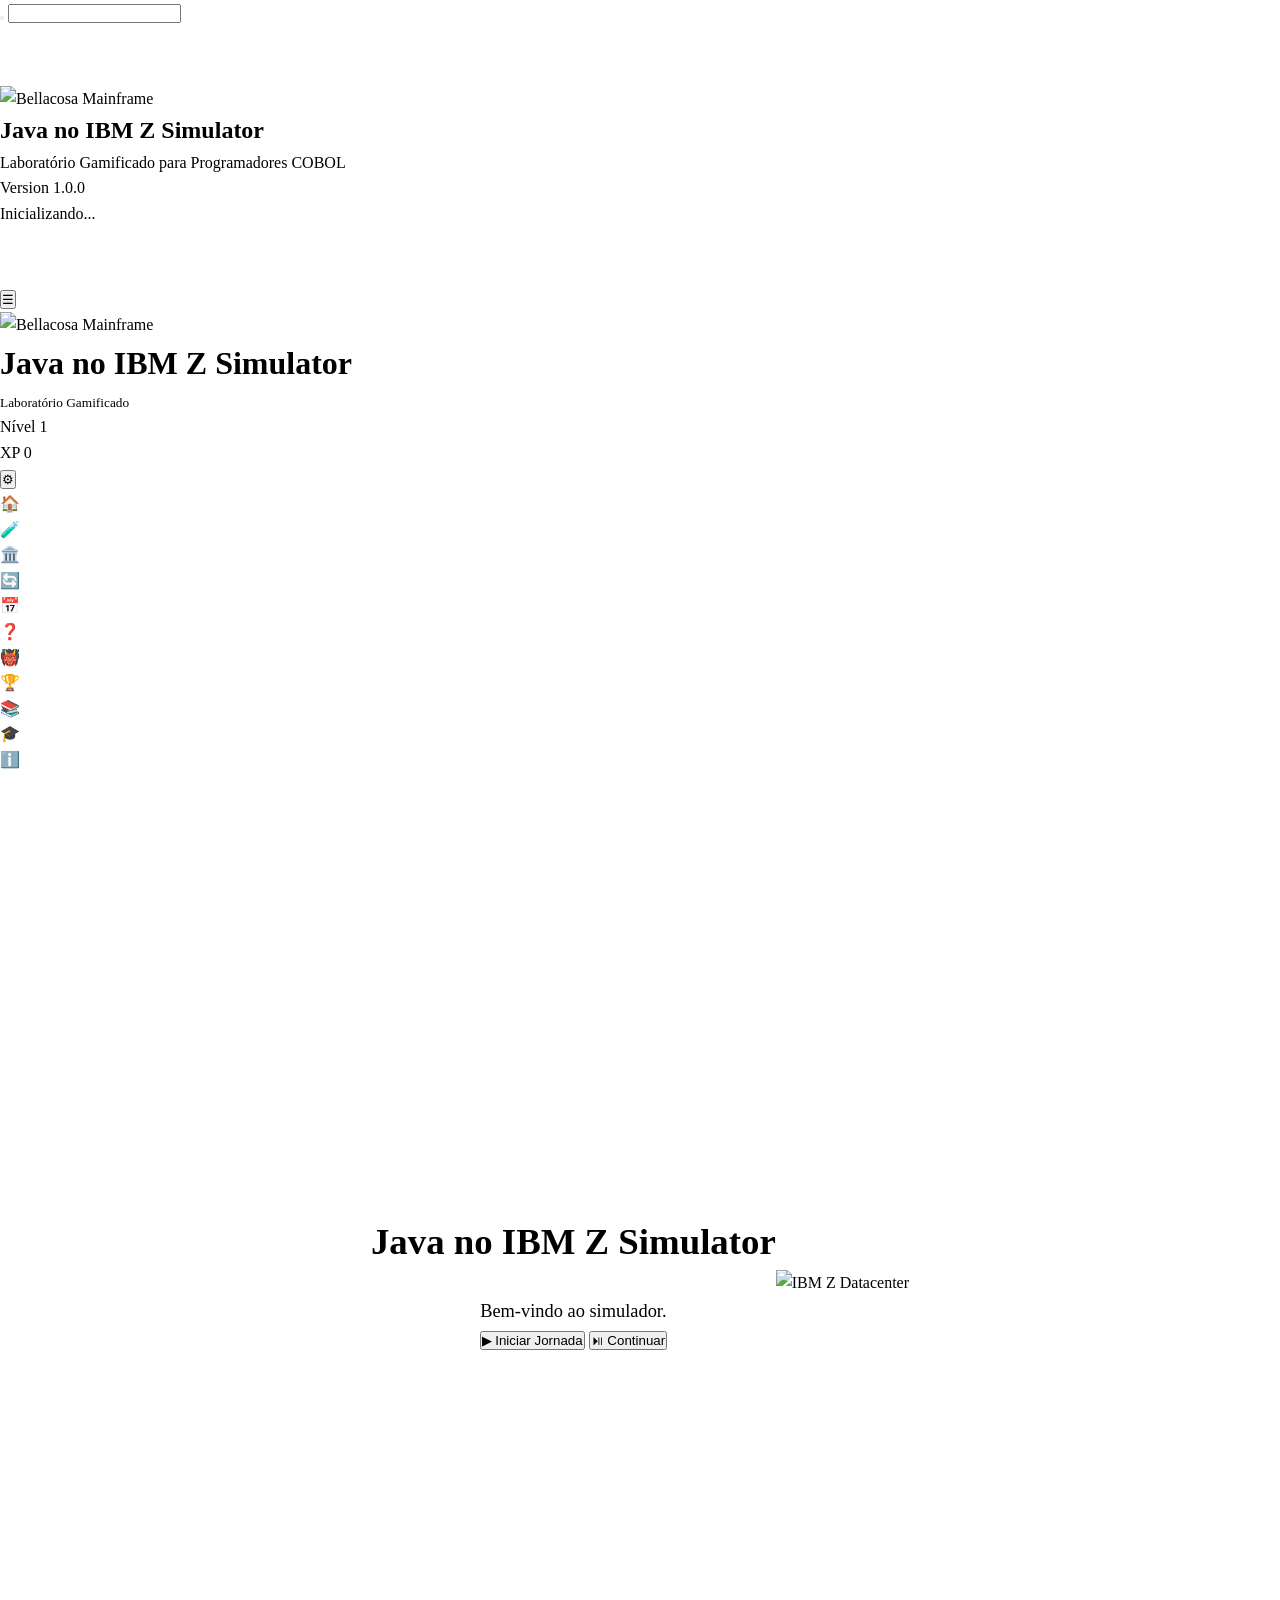
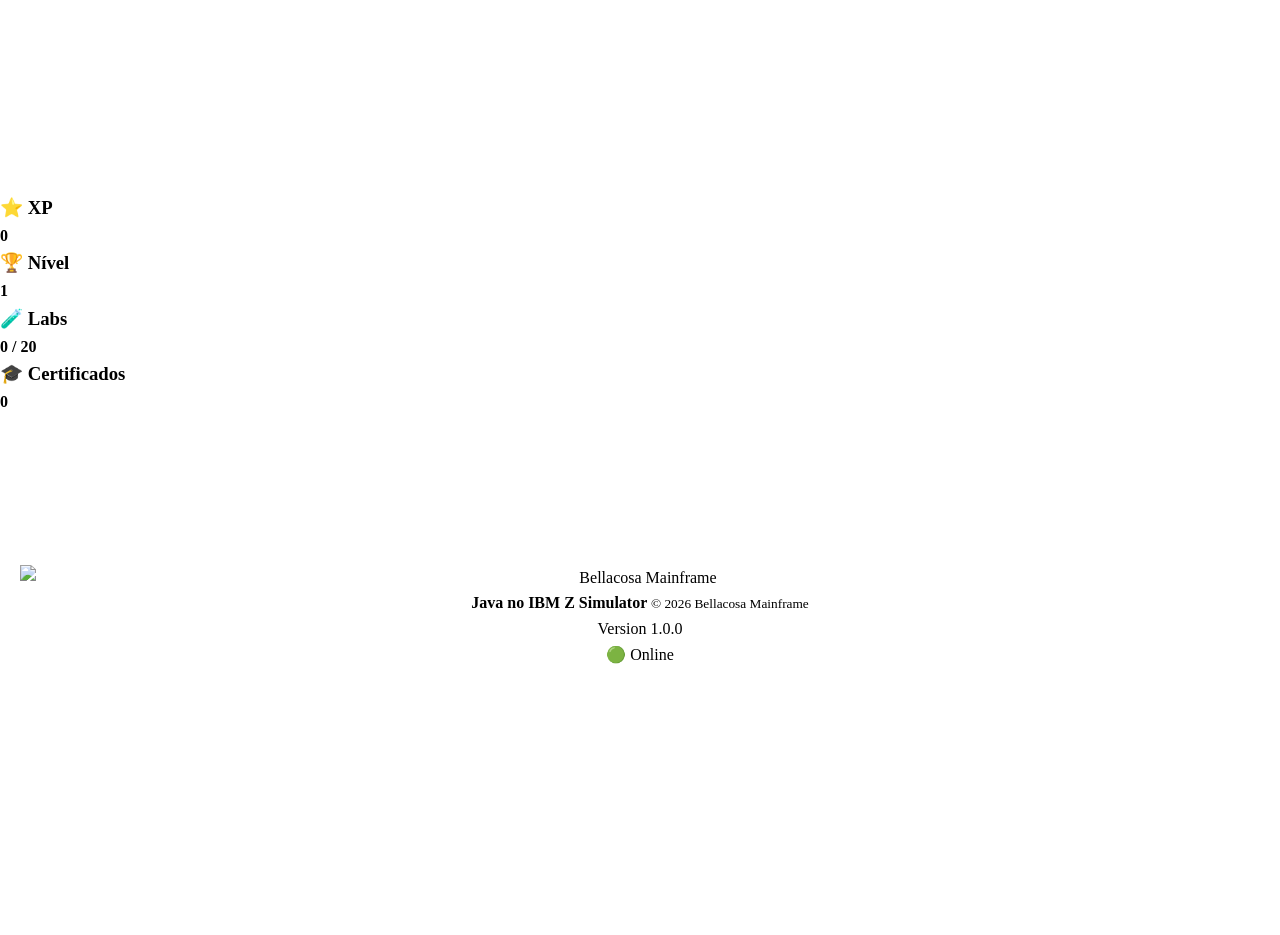
==== commit ca0b890e: "language" ====
--- a/index.html
+++ b/index.html
@@ -630,6 +630,13 @@
 
 </head>
 
+<h1 data-i18n="app.title"></h1>
+
+<button data-i18n="menu.start"></button>
+
+<input
+    data-i18n-placeholder="menu.search">
+	
 
 <body class="theme-dark">
 
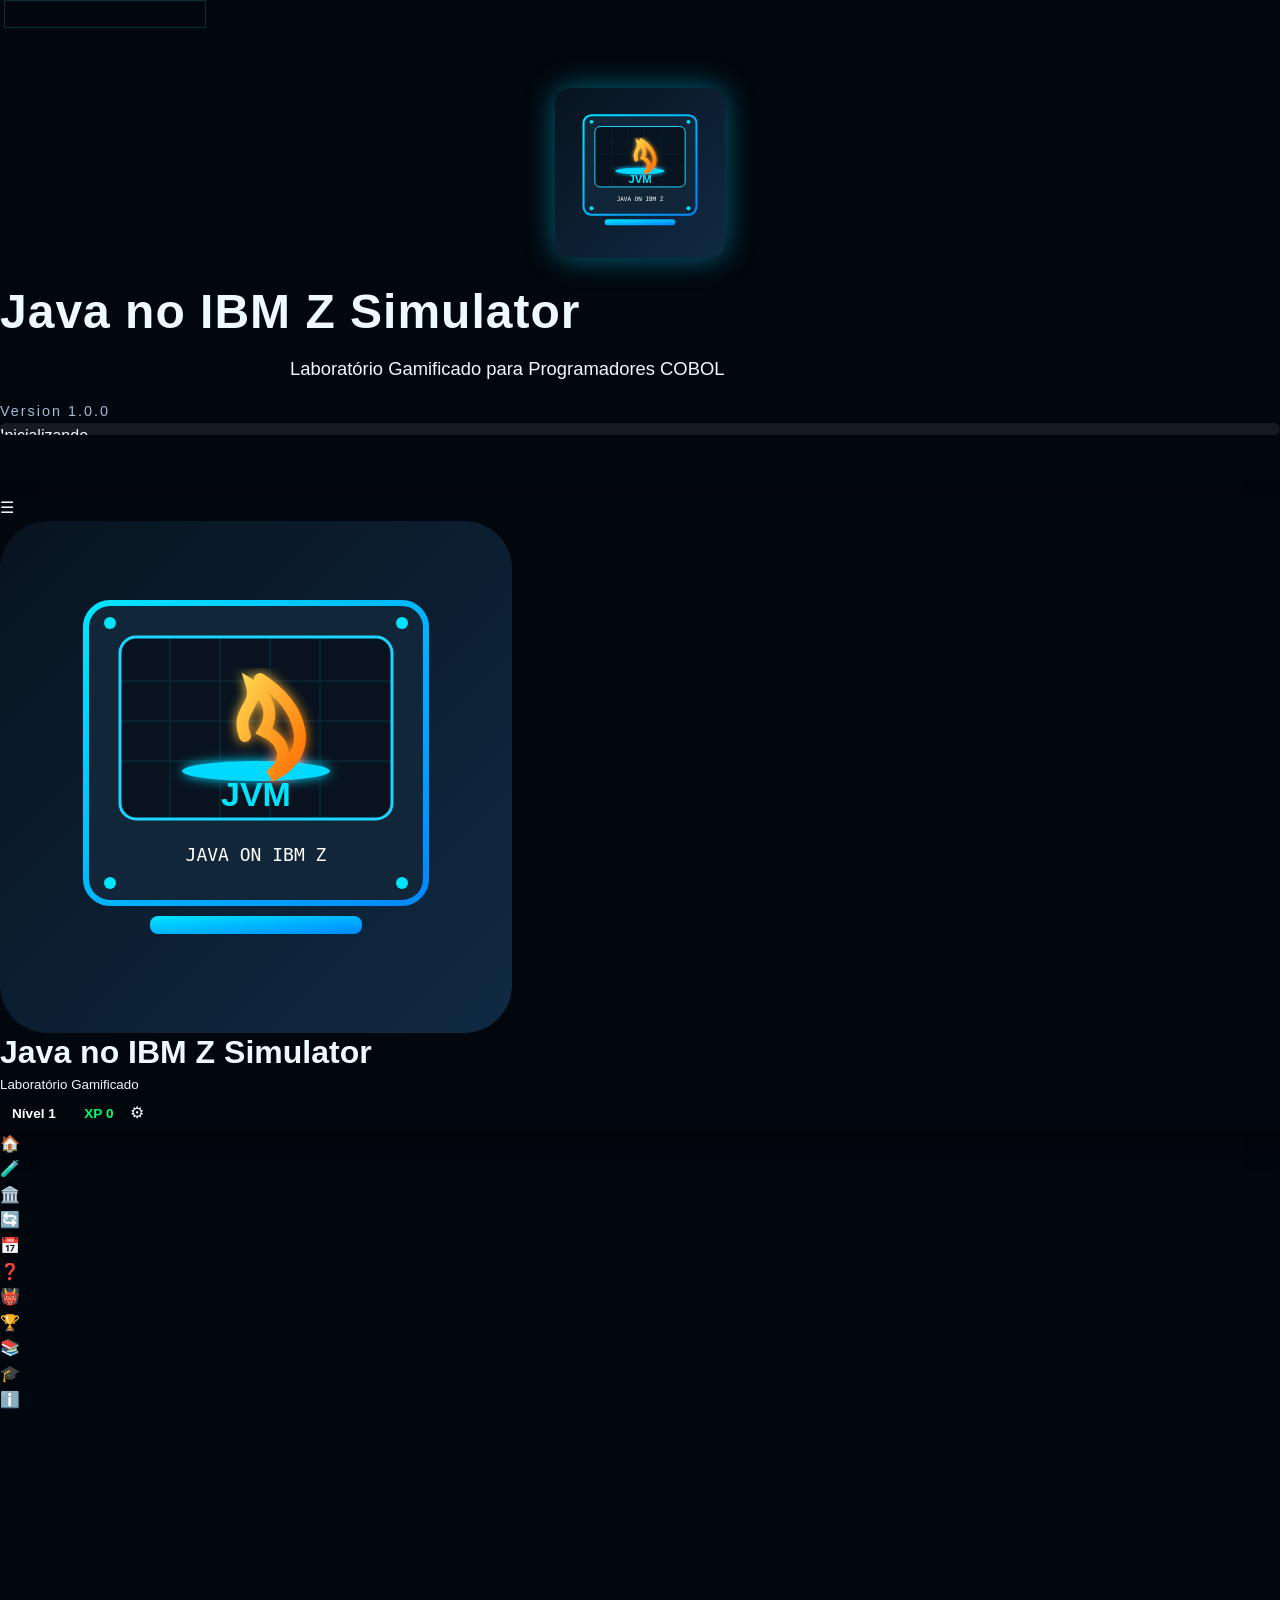
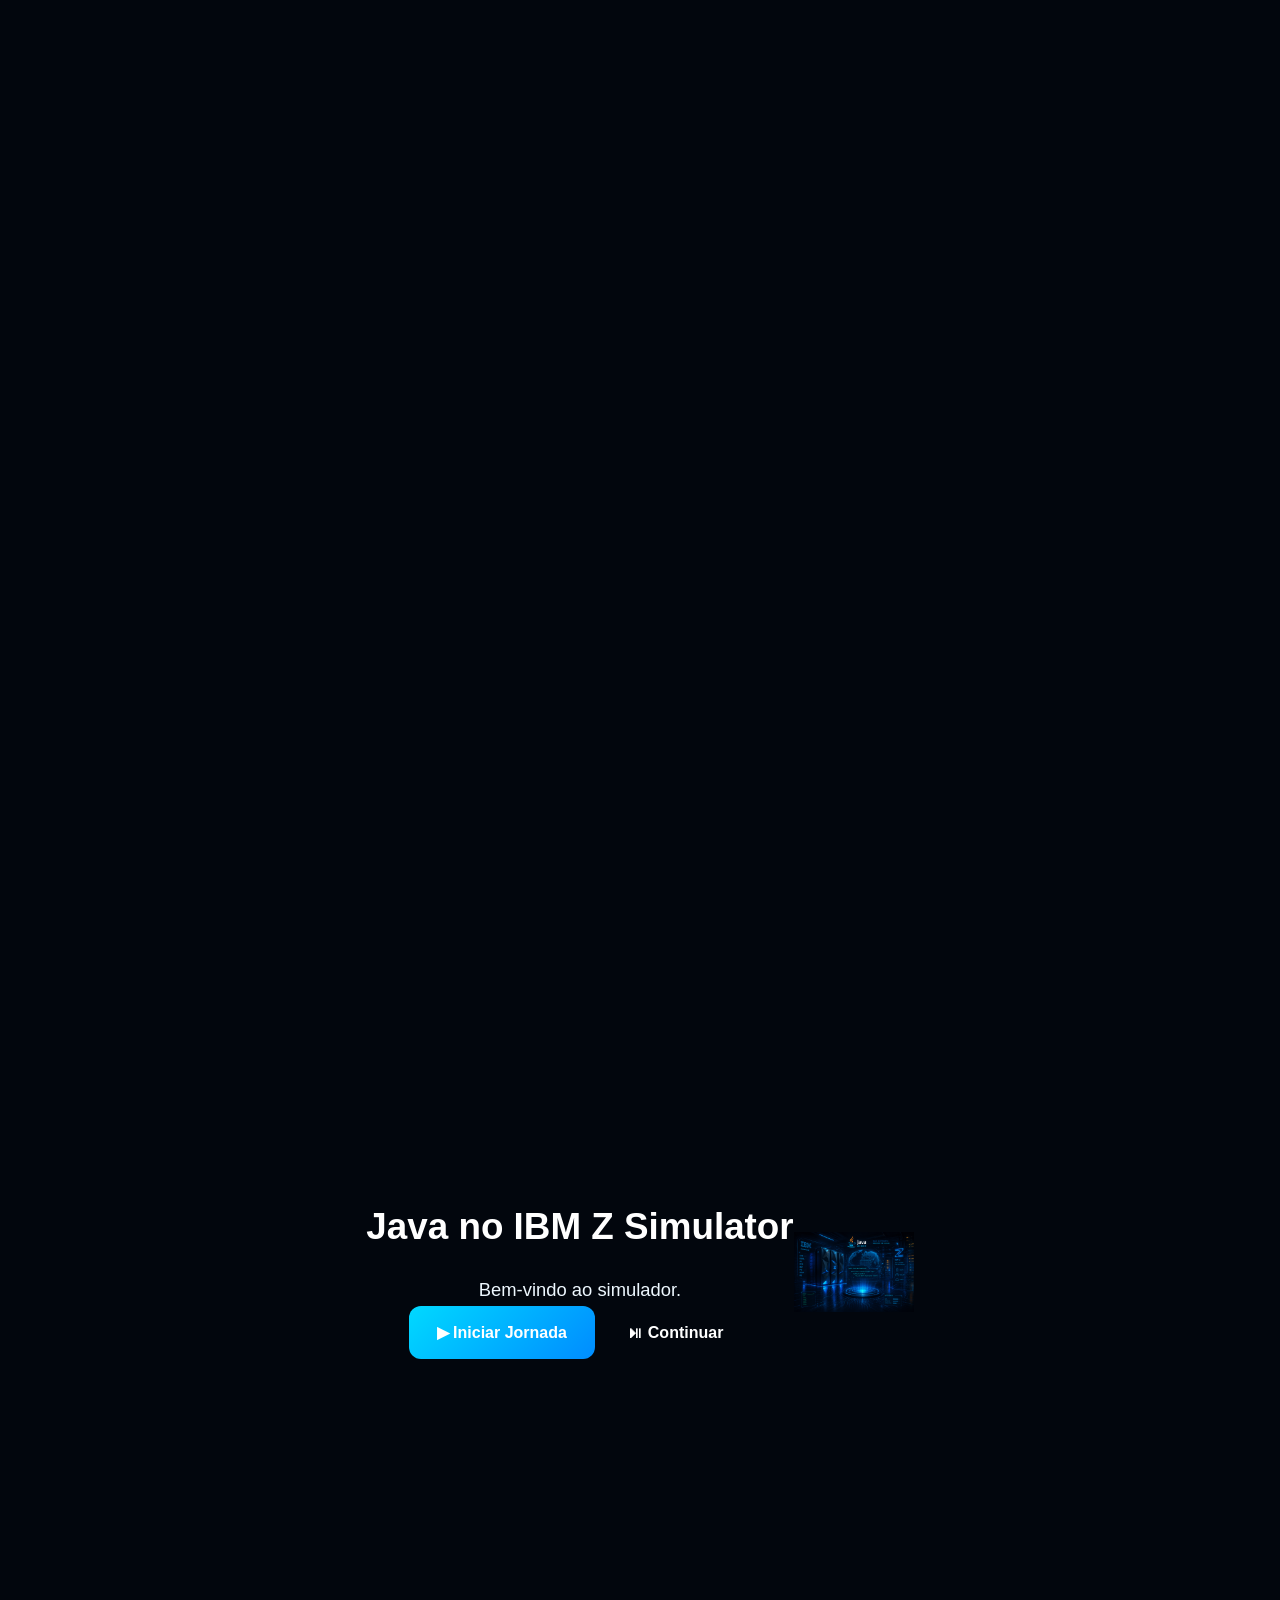
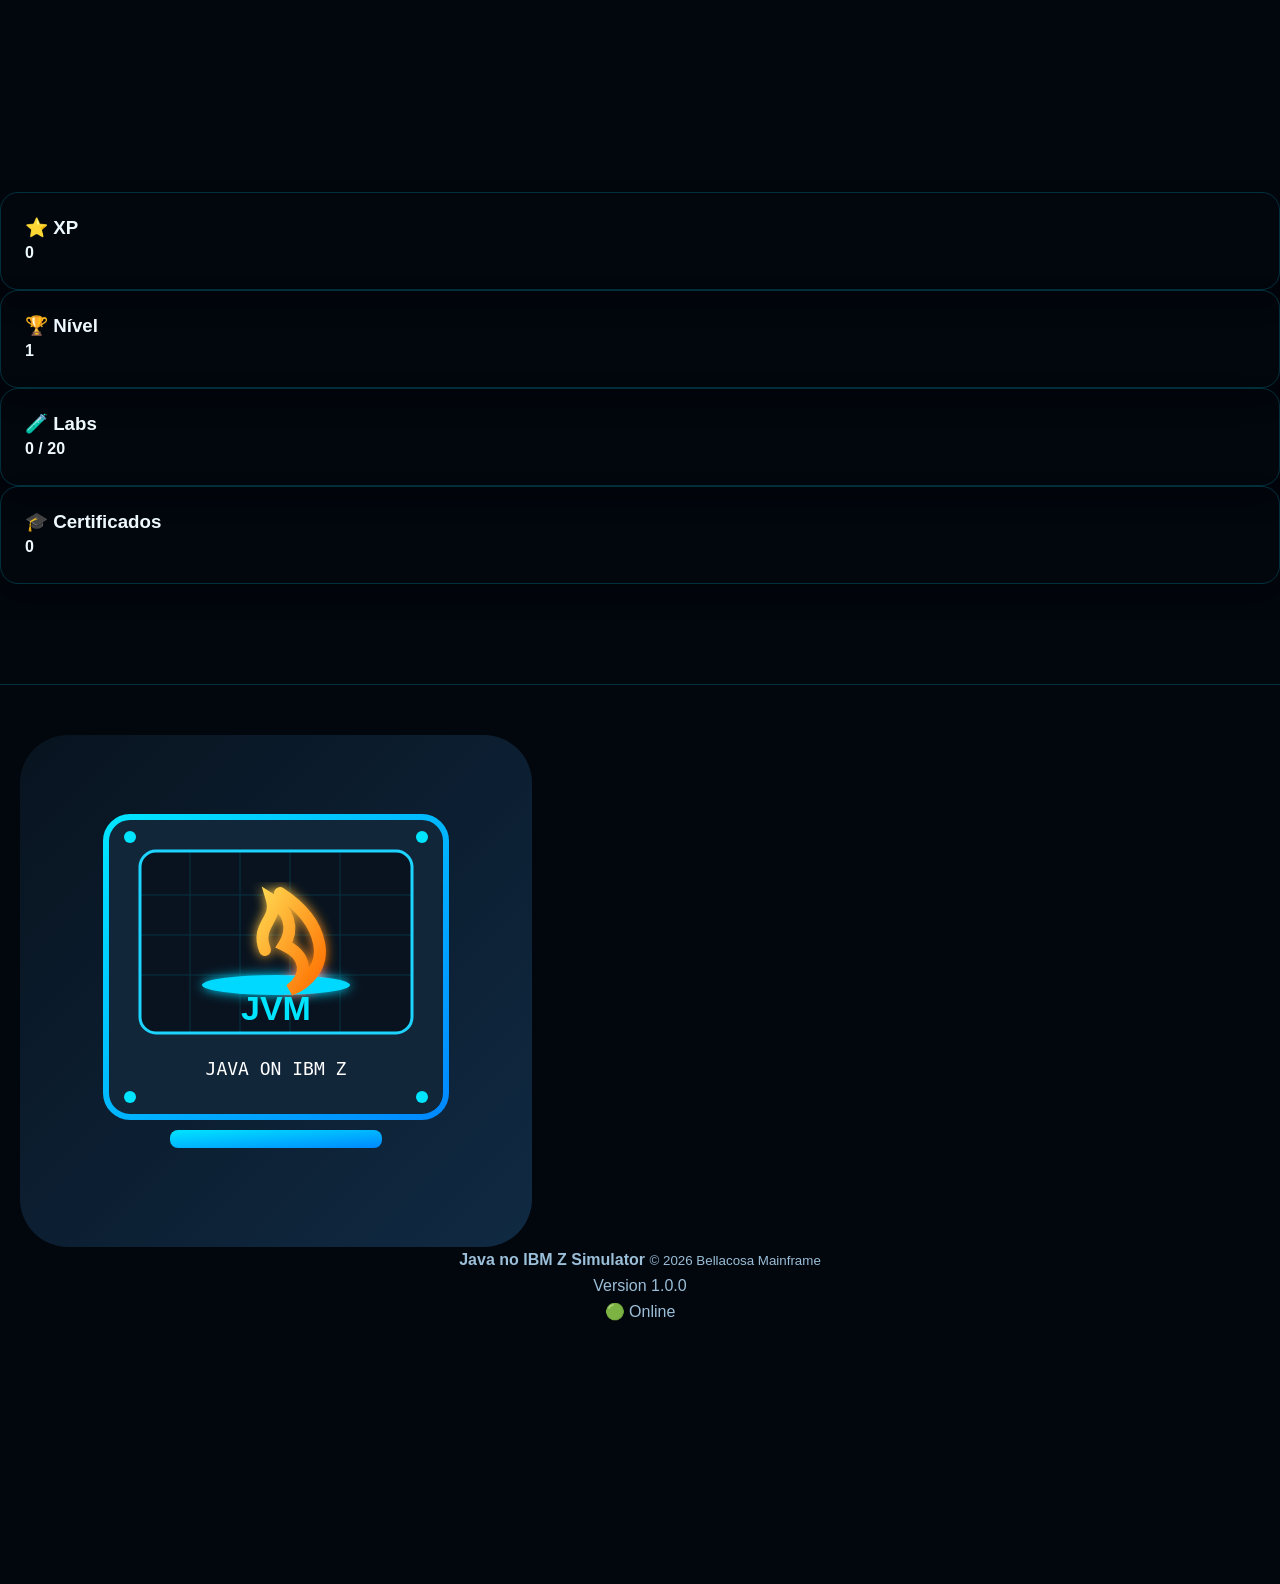
==== commit d0e12eaa: "up" ====
--- a/index.html
+++ b/index.html
@@ -158,27 +158,27 @@
 <link
       rel="icon"
       type="image/svg+xml"
-      href="assets/icons/favicon.svg">
+      href="Assets/icons/favicon.svg">
 
 <link
       rel="icon"
       type="image/png"
       sizes="32x32"
-      href="assets/icons/favicon-32.png">
+      href="Assets/icons/favicon-32.png">
 
 <link
       rel="icon"
       type="image/png"
       sizes="16x16"
-      href="assets/icons/favicon-16.png">
+      href="Assets/icons/favicon-16.png">
 
 <link
       rel="shortcut icon"
-      href="assets/icons/favicon.ico">
+      href="Assets/icons/favicon.ico">
 
 <link
       rel="apple-touch-icon"
-      href="assets/icons/apple-touch-icon.png">
+      href="Assets/icons/apple-touch-icon.png">
 
 <!-- =====================================================
  Open Graph
@@ -277,7 +277,7 @@
 
 <link
       rel="preload"
-      href="assets/audio/boss.mp3"
+      href="Assets/audio/boss.mp3"
       as="audio">
 
 <!-- =====================================================
@@ -446,7 +446,7 @@
  "@type":"Organization",
  "name":"Bellacosa Mainframe",
  "url":"https://eljefemidnightlunch.blogspot.com/",
- "logo":"assets/icons/logo.svg",
+ "logo":"Assets/icons/logo.svg",
  "founder":"Vagner Bellacosa"
 }
 </script>
@@ -657,7 +657,7 @@
     <section class="startup-panel">
 
         <img
-            src="assets/icons/logo.svg"
+            src="Assets/icons/logo.svg"
             alt="Bellacosa Mainframe"
             class="startup-logo float">
 
@@ -745,7 +745,7 @@
         </button>
 
         <img
-            src="assets/icons/logo.svg"
+            src="Assets/icons/logo.svg"
             class="header-logo"
             alt="Bellacosa Mainframe">
 
@@ -1966,7 +1966,7 @@
     <article class="card">
 
         <img
-            src="assets/icons/logo.svg"
+            src="Assets/icons/logo.svg"
             class="about-logo"
             alt="Bellacosa Mainframe">
 
@@ -2118,7 +2118,7 @@
     <div class="footer-left">
 
         <img
-            src="assets/icons/logo.svg"
+            src="Assets/icons/logo.svg"
             alt="Bellacosa Mainframe"
             class="footer-logo">
 
@@ -2424,7 +2424,7 @@
  AUDIO
 =========================================================== -->
 
-<div id="audio-assets">
+<div id="audio-Assets">
 
     <audio
         id="bgm"
@@ -2432,7 +2432,7 @@
         loop>
 
         <source
-            src="assets/audio/boss.mp3"
+            src="Assets/audio/boss.mp3"
             type="audio/mpeg">
 
     </audio>
@@ -2442,7 +2442,7 @@
         preload="auto">
 
         <source
-            src="assets/audio/click.mp3"
+            src="Assets/audio/click.mp3"
             type="audio/mpeg">
 
     </audio>
@@ -2452,7 +2452,7 @@
         preload="auto">
 
         <source
-            src="assets/audio/success.mp3"
+            src="Assets/audio/success.mp3"
             type="audio/mpeg">
 
     </audio>
@@ -2462,7 +2462,7 @@
         preload="auto">
 
         <source
-            src="assets/audio/error.mp3"
+            src="Assets/audio/error.mp3"
             type="audio/mpeg">
 
     </audio>
@@ -2472,7 +2472,7 @@
         preload="auto">
 
         <source
-            src="assets/audio/levelup.mp3"
+            src="Assets/audio/levelup.mp3"
             type="audio/mpeg">
 
     </audio>
--- a/css/theme.css
+++ b/css/theme.css
@@ -0,0 +1,476 @@
+/*=========================================================
+ Bellacosa Mainframe
+ Java no IBM Z Simulator
+ theme.css
+=========================================================*/
+
+/*=========================================================
+ LIGHT THEME
+=========================================================*/
+
+:root {
+
+    --theme-name: "dark";
+
+}
+
+/*=========================================================
+ DARK (DEFAULT)
+=========================================================*/
+
+html[data-theme="dark"]{
+
+    --bg:#08131F;
+    --bg-secondary:#10263C;
+    --surface:#152B42;
+    --surface-hover:#1D3856;
+
+    --primary:#00D9FF;
+    --secondary:#008CFF;
+
+    --success:#2ECC71;
+    --warning:#F39C12;
+    --danger:#E74C3C;
+
+    --text:#FFFFFF;
+    --text-secondary:#B8C7D9;
+    --text-muted:#7F96AD;
+
+    --border:#21405F;
+
+    --shadow:
+        0 10px 30px rgba(0,0,0,.35);
+
+    --glass:
+        rgba(18,38,58,.75);
+
+}
+
+/*=========================================================
+ LIGHT
+=========================================================*/
+
+html[data-theme="light"]{
+
+    --bg:#F2F6FA;
+    --bg-secondary:#E6EEF7;
+
+    --surface:#FFFFFF;
+    --surface-hover:#F7FAFC;
+
+    --primary:#0078D4;
+    --secondary:#005A9E;
+
+    --success:#2ECC71;
+    --warning:#F39C12;
+    --danger:#E74C3C;
+
+    --text:#1D2A35;
+    --text-secondary:#3B4A5A;
+    --text-muted:#72808F;
+
+    --border:#D8E2EC;
+
+    --shadow:
+        0 10px 30px rgba(0,0,0,.12);
+
+    --glass:
+        rgba(255,255,255,.70);
+
+}
+
+/*=========================================================
+ RETRO TERMINAL
+=========================================================*/
+
+html[data-theme="terminal"]{
+
+    --bg:#000000;
+
+    --bg-secondary:#031703;
+
+    --surface:#021102;
+
+    --surface-hover:#062406;
+
+    --primary:#00FF66;
+
+    --secondary:#00DD55;
+
+    --success:#00FF66;
+
+    --warning:#FFD500;
+
+    --danger:#FF4444;
+
+    --text:#00FF66;
+
+    --text-secondary:#55FF99;
+
+    --text-muted:#008844;
+
+    --border:#006622;
+
+    --shadow:none;
+
+    --glass:#001100;
+
+}
+
+/*=========================================================
+ IBM BLUE
+=========================================================*/
+
+html[data-theme="ibm"]{
+
+    --bg:#051B34;
+
+    --bg-secondary:#07284C;
+
+    --surface:#103A63;
+
+    --surface-hover:#184A7B;
+
+    --primary:#33B1FF;
+
+    --secondary:#1192E8;
+
+    --success:#42BE65;
+
+    --warning:#F1C21B;
+
+    --danger:#FA4D56;
+
+    --text:#FFFFFF;
+
+    --text-secondary:#DDEFFF;
+
+    --text-muted:#B0CBE5;
+
+    --border:#255D9C;
+
+}
+
+/*=========================================================
+ BODY
+=========================================================*/
+
+body{
+
+    background:
+
+        var(--bg)
+
+        url("../images/hero-bg.png")
+
+        center center
+
+        no-repeat
+
+        fixed;
+
+    background-size:cover;
+
+    color:var(--text);
+
+    transition:
+
+        background .35s,
+
+        color .35s;
+
+}
+
+/*=========================================================
+ GLASS EFFECT
+=========================================================*/
+
+.glass{
+
+    background:var(--glass);
+
+    backdrop-filter:blur(14px);
+
+    border:1px solid var(--border);
+
+    border-radius:18px;
+
+    box-shadow:var(--shadow);
+
+}
+
+/*=========================================================
+ CARDS
+=========================================================*/
+
+.card{
+
+    background:var(--surface);
+
+    border:1px solid var(--border);
+
+    box-shadow:var(--shadow);
+
+}
+
+/*=========================================================
+ BUTTONS
+=========================================================*/
+
+.btn-primary{
+
+    background:var(--primary);
+
+    color:#fff;
+
+}
+
+.btn-secondary{
+
+    background:var(--secondary);
+
+    color:#fff;
+
+}
+
+.btn-success{
+
+    background:var(--success);
+
+}
+
+.btn-warning{
+
+    background:var(--warning);
+
+}
+
+.btn-danger{
+
+    background:var(--danger);
+
+}
+
+/*=========================================================
+ LINKS
+=========================================================*/
+
+a{
+
+    color:var(--primary);
+
+}
+
+a:hover{
+
+    color:var(--secondary);
+
+}
+
+/*=========================================================
+ FORM
+=========================================================*/
+
+input,
+textarea,
+select{
+
+    background:var(--surface);
+
+    color:var(--text);
+
+    border:1px solid var(--border);
+
+}
+
+input:focus,
+textarea:focus,
+select:focus{
+
+    outline:none;
+
+    border-color:var(--primary);
+
+    box-shadow:
+
+        0 0 0 3px
+
+        rgba(0,217,255,.20);
+
+}
+
+/*=========================================================
+ SCROLLBAR
+=========================================================*/
+
+::-webkit-scrollbar{
+
+    width:10px;
+
+}
+
+::-webkit-scrollbar-track{
+
+    background:var(--bg-secondary);
+
+}
+
+::-webkit-scrollbar-thumb{
+
+    background:var(--primary);
+
+    border-radius:20px;
+
+}
+
+/*=========================================================
+ SELECTION
+=========================================================*/
+
+::selection{
+
+    background:var(--primary);
+
+    color:#fff;
+
+}
+
+/*=========================================================
+ TERMINAL
+=========================================================*/
+
+.terminal{
+
+    background:#010C16;
+
+    color:#00FF66;
+
+    border:1px solid var(--border);
+
+}
+
+/*=========================================================
+ XP BAR
+=========================================================*/
+
+.progress-bar{
+
+    background:
+
+        linear-gradient(
+
+            90deg,
+
+            var(--primary),
+
+            var(--secondary)
+
+        );
+
+}
+
+/*=========================================================
+ BOSS LIFE
+=========================================================*/
+
+.boss-life{
+
+    background:
+
+        linear-gradient(
+
+            90deg,
+
+            var(--danger),
+
+            #FF6B6B
+
+        );
+
+}
+
+/*=========================================================
+ ACHIEVEMENTS
+=========================================================*/
+
+.badge-achievement{
+
+    background:
+
+        linear-gradient(
+
+            135deg,
+
+            #FFD54F,
+
+            #FF9800
+
+        );
+
+    color:#000;
+
+}
+
+/*=========================================================
+ QUIZ
+=========================================================*/
+
+.answer.correct{
+
+    background:var(--success);
+
+}
+
+.answer.wrong{
+
+    background:var(--danger);
+
+}
+
+/*=========================================================
+ ANIMATIONS
+=========================================================*/
+
+*{
+
+    transition:
+
+        background .25s,
+
+        color .25s,
+
+        border-color .25s;
+
+}
+
+/*=========================================================
+ REDUCED MOTION
+=========================================================*/
+
+html.reduced-motion *{
+
+    animation:none!important;
+
+    transition:none!important;
+
+}
+
+/*=========================================================
+ HIGH CONTRAST
+=========================================================*/
+
+html.high-contrast{
+
+    filter:contrast(1.3);
+
+}
+
+/*=========================================================
+ LARGE FONTS
+=========================================================*/
+
+html.large-fonts{
+
+    font-size:120%;
+
+}
--- a/css/main.css
+++ b/css/main.css
@@ -0,0 +1,107 @@
+/*=========================================================
+ Bellacosa Mainframe
+ Java no IBM Z Simulator
+ main.css
+ Arquivo principal de estilos
+=========================================================*/
+
+/*=========================================================
+ 1. RESET
+=========================================================*/
+
+@import url("./reset.css");
+
+/*=========================================================
+ 2. VARI�VEIS
+=========================================================*/
+
+@import url("./variables.css");
+
+/*=========================================================
+ 3. TEMAS
+=========================================================*/
+
+@import url("./theme.css");
+
+/*=========================================================
+ 4. LAYOUT
+=========================================================*/
+
+@import url("./layout.css");
+
+@import url("./responsive.css");
+
+/*=========================================================
+ 5. COMPONENTES
+=========================================================*/
+
+@import url("./components.css");
+
+@import url("./buttons.css");
+
+@import url("./cards.css");
+
+@import url("./modal.css");
+
+@import url("./progress.css");
+
+/*=========================================================
+ 6. ANIMA��ES
+=========================================================*/
+
+@import url("./animations.css");
+
+/*=========================================================
+ 7. TELAS
+=========================================================*/
+
+@import url("./startup.css");
+
+@import url("./quiz.css");
+
+@import url("./lab.css");
+
+@import url("./architecture.css");
+
+@import url("./timeline.css");
+
+@import url("./dragdrop.css");
+
+@import url("./boss.css");
+
+@import url("./certificate.css");
+
+@import url("./glossary.css");
+
+@import url("./leaderboard.css");
+
+/*=========================================================
+ 8. UTILIT�RIOS
+=========================================================*/
+
+@import url("./utilities.css");
+
+/*=========================================================
+ 9. IMPRESS�O
+=========================================================*/
+
+@media print{
+
+    body{
+
+        background:#FFF !important;
+
+        color:#000 !important;
+
+    }
+
+    nav,
+    aside,
+    footer,
+    .no-print{
+
+        display:none !important;
+
+    }
+
+}
--- a/css/components.css
+++ b/css/components.css
@@ -0,0 +1,742 @@
+/*=========================================================
+ Bellacosa Mainframe
+ Java no IBM Z Simulator
+ components.css
+ Componentes reutiliz�veis
+=========================================================*/
+
+/*=========================================================
+ CARDS
+=========================================================*/
+
+.card{
+
+    background:var(--surface);
+
+    border:1px solid var(--border);
+
+    border-radius:18px;
+
+    padding:24px;
+
+    box-shadow:var(--shadow);
+
+}
+
+.card-header{
+
+    display:flex;
+
+    align-items:center;
+
+    justify-content:space-between;
+
+    margin-bottom:20px;
+
+}
+
+.card-title{
+
+    font-size:1.35rem;
+
+    font-weight:700;
+
+    color:var(--primary);
+
+}
+
+.card-subtitle{
+
+    color:var(--text-secondary);
+
+    font-size:.95rem;
+
+    margin-top:6px;
+
+}
+
+.card-footer{
+
+    margin-top:24px;
+
+    display:flex;
+
+    justify-content:flex-end;
+
+    gap:12px;
+
+}
+
+/*=========================================================
+ PANEL
+=========================================================*/
+
+.panel{
+
+    background:var(--glass);
+
+    backdrop-filter:blur(12px);
+
+    border:1px solid var(--border);
+
+    border-radius:16px;
+
+    padding:20px;
+
+}
+
+/*=========================================================
+ HERO
+=========================================================*/
+
+.hero{
+
+    text-align:center;
+
+    padding:50px 30px;
+
+}
+
+.hero img{
+
+    width:120px;
+
+    margin-bottom:20px;
+
+}
+
+.hero h1{
+
+    font-size:2.4rem;
+
+    margin-bottom:10px;
+
+}
+
+.hero p{
+
+    color:var(--text-secondary);
+
+}
+
+/*=========================================================
+ AVATAR
+=========================================================*/
+
+.avatar{
+
+    width:64px;
+
+    height:64px;
+
+    border-radius:50%;
+
+    object-fit:cover;
+
+    border:3px solid var(--primary);
+
+}
+
+.avatar.large{
+
+    width:150px;
+
+    height:150px;
+
+}
+
+.avatar.small{
+
+    width:40px;
+
+    height:40px;
+
+}
+
+/*=========================================================
+ BADGES
+=========================================================*/
+
+.badge{
+
+    display:inline-flex;
+
+    align-items:center;
+
+    gap:6px;
+
+    padding:6px 12px;
+
+    border-radius:20px;
+
+    background:var(--primary);
+
+    color:#fff;
+
+    font-size:.85rem;
+
+    font-weight:600;
+
+}
+
+.badge.success{
+
+    background:var(--success);
+
+}
+
+.badge.warning{
+
+    background:var(--warning);
+
+}
+
+.badge.danger{
+
+    background:var(--danger);
+
+}
+
+.badge.dark{
+
+    background:var(--surface);
+
+}
+
+/*=========================================================
+ CHIP
+=========================================================*/
+
+.chip{
+
+    display:inline-block;
+
+    padding:8px 14px;
+
+    border-radius:999px;
+
+    background:var(--bg-secondary);
+
+    border:1px solid var(--border);
+
+    color:var(--text);
+
+    font-size:.85rem;
+
+}
+
+/*=========================================================
+ ALERT
+=========================================================*/
+
+.alert{
+
+    padding:18px;
+
+    border-radius:12px;
+
+    margin:20px 0;
+
+    border-left:5px solid;
+
+}
+
+.alert.info{
+
+    background:rgba(0,180,255,.10);
+
+    border-color:var(--primary);
+
+}
+
+.alert.success{
+
+    background:rgba(46,204,113,.12);
+
+    border-color:var(--success);
+
+}
+
+.alert.warning{
+
+    background:rgba(243,156,18,.12);
+
+    border-color:var(--warning);
+
+}
+
+.alert.error{
+
+    background:rgba(231,76,60,.12);
+
+    border-color:var(--danger);
+
+}
+
+/*=========================================================
+ TOOLTIP
+=========================================================*/
+
+.tooltip{
+
+    position:relative;
+
+    cursor:help;
+
+}
+
+.tooltip:hover::after{
+
+    content:attr(data-tooltip);
+
+    position:absolute;
+
+    bottom:120%;
+
+    left:50%;
+
+    transform:translateX(-50%);
+
+    background:#111;
+
+    color:#fff;
+
+    padding:8px 12px;
+
+    border-radius:8px;
+
+    white-space:nowrap;
+
+    font-size:.8rem;
+
+    z-index:1000;
+
+}
+
+/*=========================================================
+ DIVIDER
+=========================================================*/
+
+.divider{
+
+    width:100%;
+
+    height:1px;
+
+    background:var(--border);
+
+    margin:25px 0;
+
+}
+
+/*=========================================================
+ TAG
+=========================================================*/
+
+.tag{
+
+    display:inline-block;
+
+    padding:4px 10px;
+
+    border-radius:8px;
+
+    background:var(--bg-secondary);
+
+    color:var(--text-secondary);
+
+    font-size:.75rem;
+
+}
+
+/*=========================================================
+ LIST GROUP
+=========================================================*/
+
+.list-group{
+
+    display:flex;
+
+    flex-direction:column;
+
+    gap:10px;
+
+}
+
+.list-item{
+
+    padding:15px;
+
+    border-radius:10px;
+
+    background:var(--surface);
+
+    border:1px solid var(--border);
+
+    transition:.25s;
+
+}
+
+.list-item:hover{
+
+    transform:translateX(5px);
+
+    border-color:var(--primary);
+
+}
+
+/*=========================================================
+ STATS
+=========================================================*/
+
+.stats{
+
+    display:grid;
+
+    grid-template-columns:repeat(auto-fit,minmax(150px,1fr));
+
+    gap:20px;
+
+}
+
+.stat{
+
+    text-align:center;
+
+    padding:20px;
+
+    border-radius:16px;
+
+    background:var(--surface);
+
+    border:1px solid var(--border);
+
+}
+
+.stat-value{
+
+    font-size:2rem;
+
+    font-weight:bold;
+
+    color:var(--primary);
+
+}
+
+.stat-label{
+
+    color:var(--text-secondary);
+
+    margin-top:8px;
+
+}
+
+/*=========================================================
+ TABLE
+=========================================================*/
+
+.table{
+
+    width:100%;
+
+    border-collapse:collapse;
+
+}
+
+.table th{
+
+    background:var(--bg-secondary);
+
+    color:var(--primary);
+
+    padding:12px;
+
+    text-align:left;
+
+}
+
+.table td{
+
+    padding:12px;
+
+    border-top:1px solid var(--border);
+
+}
+
+.table tr:hover{
+
+    background:rgba(255,255,255,.03);
+
+}
+
+/*=========================================================
+ CODE
+=========================================================*/
+
+.code{
+
+    font-family:Consolas,monospace;
+
+    background:#0C1825;
+
+    color:#33FF99;
+
+    padding:18px;
+
+    border-radius:10px;
+
+    overflow:auto;
+
+    border:1px solid var(--border);
+
+}
+
+/*=========================================================
+ TERMINAL
+=========================================================*/
+
+.terminal-window{
+
+    background:#010C16;
+
+    border-radius:12px;
+
+    overflow:hidden;
+
+    border:1px solid var(--border);
+
+}
+
+.terminal-header{
+
+    display:flex;
+
+    gap:8px;
+
+    padding:10px;
+
+    background:#09141F;
+
+}
+
+.terminal-header span{
+
+    width:12px;
+
+    height:12px;
+
+    border-radius:50%;
+
+}
+
+.terminal-header span:nth-child(1){
+
+    background:#ff5f56;
+
+}
+
+.terminal-header span:nth-child(2){
+
+    background:#ffbd2f;
+
+}
+
+.terminal-header span:nth-child(3){
+
+    background:#27c93f;
+
+}
+
+.terminal-body{
+
+    padding:20px;
+
+    color:#00FF66;
+
+    font-family:Consolas,monospace;
+
+    min-height:220px;
+
+}
+
+/*=========================================================
+ PROGRESS CIRCLE
+=========================================================*/
+
+.progress-circle{
+
+    width:120px;
+
+    height:120px;
+
+    border-radius:50%;
+
+    display:flex;
+
+    align-items:center;
+
+    justify-content:center;
+
+    background:
+
+        conic-gradient(
+
+            var(--primary) 75%,
+
+            var(--bg-secondary) 0
+
+        );
+
+    color:#fff;
+
+    font-weight:bold;
+
+}
+
+/*=========================================================
+ SPINNER
+=========================================================*/
+
+.spinner{
+
+    width:42px;
+
+    height:42px;
+
+    border:4px solid rgba(255,255,255,.15);
+
+    border-top-color:var(--primary);
+
+    border-radius:50%;
+
+    animation:spin 1s linear infinite;
+
+}
+
+@keyframes spin{
+
+    to{
+
+        transform:rotate(360deg);
+
+    }
+
+}
+
+/*=========================================================
+ SKELETON LOADING
+=========================================================*/
+
+.skeleton{
+
+    background:
+
+        linear-gradient(
+
+            90deg,
+
+            #1A2E45 25%,
+
+            #244766 50%,
+
+            #1A2E45 75%
+
+        );
+
+    background-size:300%;
+
+    animation:skeleton 1.5s infinite;
+
+    border-radius:8px;
+
+}
+
+@keyframes skeleton{
+
+    from{
+
+        background-position:100%;
+
+    }
+
+    to{
+
+        background-position:-100%;
+
+    }
+
+}
+
+/*=========================================================
+ FLOATING ACTION BUTTON
+=========================================================*/
+
+.fab{
+
+    position:fixed;
+
+    right:25px;
+
+    bottom:25px;
+
+    width:60px;
+
+    height:60px;
+
+    border-radius:50%;
+
+    border:none;
+
+    background:var(--primary);
+
+    color:#fff;
+
+    font-size:1.5rem;
+
+    cursor:pointer;
+
+    box-shadow:0 10px 25px rgba(0,0,0,.3);
+
+    z-index:999;
+
+}
+
+.fab:hover{
+
+    transform:scale(1.08);
+
+}
+
+/*=========================================================
+ EMPTY STATE
+=========================================================*/
+
+.empty-state{
+
+    text-align:center;
+
+    padding:60px 30px;
+
+    opacity:.75;
+
+}
+
+.empty-state img{
+
+    width:120px;
+
+    margin-bottom:20px;
+
+}
+
+.empty-state h3{
+
+    color:var(--primary);
+
+}
+
+.empty-state p{
+
+    color:var(--text-secondary);
+
+}
--- a/css/startup.css
+++ b/css/startup.css
@@ -0,0 +1,687 @@
+/*=========================================================
+ Bellacosa Mainframe
+ Java no IBM Z Simulator
+ startup.css
+ Tela Inicial
+=========================================================*/
+
+/*=========================================================
+ BACKGROUND
+=========================================================*/
+
+.startup-screen{
+
+    position:relative;
+
+    min-height:100vh;
+
+    display:flex;
+
+    justify-content:center;
+
+    align-items:center;
+
+    overflow:hidden;
+
+    background:
+        linear-gradient(
+            rgba(5,18,32,.82),
+            rgba(5,18,32,.92)
+        ),
+        url("../images/hero-bg.webp")
+        center center
+        no-repeat;
+
+    background-size:cover;
+
+}
+
+/*=========================================================
+ OVERLAY
+=========================================================*/
+
+.startup-screen::before{
+
+    content:"";
+
+    position:absolute;
+
+    inset:0;
+
+    background:
+
+        radial-gradient(
+
+            circle at top,
+
+            rgba(0,217,255,.18),
+
+            transparent 55%
+
+        );
+
+    pointer-events:none;
+
+}
+
+/*=========================================================
+ GRID
+=========================================================*/
+
+.startup-screen::after{
+
+    content:"";
+
+    position:absolute;
+
+    inset:0;
+
+    background-image:
+
+        linear-gradient(
+
+            rgba(255,255,255,.03) 1px,
+
+            transparent 1px
+
+        ),
+
+        linear-gradient(
+
+            90deg,
+
+            rgba(255,255,255,.03) 1px,
+
+            transparent 1px
+
+        );
+
+    background-size:40px 40px;
+
+    opacity:.35;
+
+}
+
+/*=========================================================
+ CARD
+=========================================================*/
+
+.startup-card{
+
+    position:relative;
+
+    z-index:2;
+
+    width:min(900px,95%);
+
+    padding:50px;
+
+    border-radius:24px;
+
+    background:rgba(14,33,54,.78);
+
+    backdrop-filter:blur(18px);
+
+    border:1px solid rgba(0,217,255,.25);
+
+    box-shadow:
+
+        0 25px 70px rgba(0,0,0,.45);
+
+    text-align:center;
+
+}
+
+/*=========================================================
+ LOGO
+=========================================================*/
+
+.startup-logo{
+
+    width:170px;
+
+    height:170px;
+
+    object-fit:contain;
+
+    margin:0 auto 25px;
+
+    animation:logoFloat 4s ease-in-out infinite;
+
+    filter:
+
+        drop-shadow(0 0 15px rgba(0,217,255,.45));
+
+}
+
+/*=========================================================
+ TITLE
+=========================================================*/
+
+.startup-title{
+
+    font-size:3rem;
+
+    font-weight:800;
+
+    color:var(--primary);
+
+    margin-bottom:12px;
+
+    letter-spacing:1px;
+
+}
+
+.startup-subtitle{
+
+    color:var(--text-secondary);
+
+    font-size:1.15rem;
+
+    line-height:1.8;
+
+    max-width:700px;
+
+    margin:auto;
+
+}
+
+/*=========================================================
+ VERSION
+=========================================================*/
+
+.startup-version{
+
+    margin-top:15px;
+
+    color:var(--text-muted);
+
+    font-size:.9rem;
+
+    letter-spacing:2px;
+
+}
+
+/*=========================================================
+ FEATURES
+=========================================================*/
+
+.startup-features{
+
+    margin:40px 0;
+
+    display:grid;
+
+    grid-template-columns:repeat(auto-fit,minmax(170px,1fr));
+
+    gap:20px;
+
+}
+
+.feature{
+
+    background:rgba(255,255,255,.04);
+
+    border:1px solid var(--border);
+
+    border-radius:16px;
+
+    padding:20px;
+
+    transition:.3s;
+
+}
+
+.feature:hover{
+
+    transform:translateY(-6px);
+
+    border-color:var(--primary);
+
+    background:rgba(0,217,255,.08);
+
+}
+
+.feature-icon{
+
+    font-size:2rem;
+
+    margin-bottom:10px;
+
+}
+
+.feature-title{
+
+    color:var(--primary);
+
+    font-weight:700;
+
+    margin-bottom:8px;
+
+}
+
+.feature-text{
+
+    color:var(--text-secondary);
+
+    font-size:.9rem;
+
+}
+
+/*=========================================================
+ MENU
+=========================================================*/
+
+.startup-menu{
+
+    display:flex;
+
+    flex-wrap:wrap;
+
+    justify-content:center;
+
+    gap:15px;
+
+    margin-top:35px;
+
+}
+
+/*=========================================================
+ BUTTON
+=========================================================*/
+
+.startup-btn{
+
+    min-width:180px;
+
+    padding:16px 24px;
+
+    border:none;
+
+    border-radius:12px;
+
+    cursor:pointer;
+
+    font-size:1rem;
+
+    font-weight:700;
+
+    transition:.25s;
+
+    background:
+
+        linear-gradient(
+
+            135deg,
+
+            var(--primary),
+
+            var(--secondary)
+
+        );
+
+    color:#fff;
+
+}
+
+.startup-btn:hover{
+
+    transform:translateY(-3px);
+
+    box-shadow:
+
+        0 10px 25px rgba(0,217,255,.35);
+
+}
+
+.startup-btn.secondary{
+
+    background:transparent;
+
+    border:2px solid var(--primary);
+
+}
+
+.startup-btn.secondary:hover{
+
+    background:rgba(0,217,255,.12);
+
+}
+
+/*=========================================================
+ STATUS
+=========================================================*/
+
+.startup-status{
+
+    margin-top:35px;
+
+    display:flex;
+
+    justify-content:center;
+
+    gap:25px;
+
+    flex-wrap:wrap;
+
+}
+
+.status-item{
+
+    display:flex;
+
+    align-items:center;
+
+    gap:8px;
+
+    color:var(--text-secondary);
+
+    font-size:.9rem;
+
+}
+
+.status-dot{
+
+    width:10px;
+
+    height:10px;
+
+    border-radius:50%;
+
+    background:#2ECC71;
+
+    animation:pulse 2s infinite;
+
+}
+
+/*=========================================================
+ FOOTER
+=========================================================*/
+
+.startup-footer{
+
+    margin-top:40px;
+
+    color:var(--text-muted);
+
+    font-size:.85rem;
+
+}
+
+.startup-footer strong{
+
+    color:var(--primary);
+
+}
+
+/*=========================================================
+ TERMINAL PREVIEW
+=========================================================*/
+
+.startup-terminal{
+
+    margin:35px auto;
+
+    max-width:700px;
+
+    text-align:left;
+
+    background:#010C16;
+
+    border:1px solid var(--border);
+
+    border-radius:12px;
+
+    overflow:hidden;
+
+}
+
+.startup-terminal-header{
+
+    background:#09141F;
+
+    padding:10px 15px;
+
+    border-bottom:1px solid var(--border);
+
+}
+
+.startup-terminal-body{
+
+    padding:18px;
+
+    min-height:120px;
+
+    color:#00FF66;
+
+    font-family:Consolas,monospace;
+
+    line-height:1.8;
+
+    white-space:pre-wrap;
+
+}
+
+/*=========================================================
+ LOADING BAR
+=========================================================*/
+
+.startup-loading{
+
+    margin-top:30px;
+
+}
+
+.startup-progress{
+
+    width:100%;
+
+    height:12px;
+
+    border-radius:30px;
+
+    overflow:hidden;
+
+    background:rgba(255,255,255,.08);
+
+}
+
+.startup-progress-bar{
+
+    width:0;
+
+    height:100%;
+
+    background:
+
+        linear-gradient(
+
+            90deg,
+
+            #00D9FF,
+
+            #008CFF
+
+        );
+
+    animation:bootProgress 4s linear forwards;
+
+}
+
+/*=========================================================
+ PARTICLES
+=========================================================*/
+
+.startup-particle{
+
+    position:absolute;
+
+    width:6px;
+
+    height:6px;
+
+    border-radius:50%;
+
+    background:rgba(0,217,255,.8);
+
+    animation:particleFloat 12s linear infinite;
+
+}
+
+/*=========================================================
+ ANIMATIONS
+=========================================================*/
+
+@keyframes logoFloat{
+
+    0%{
+
+        transform:translateY(0);
+
+    }
+
+    50%{
+
+        transform:translateY(-12px);
+
+    }
+
+    100%{
+
+        transform:translateY(0);
+
+    }
+
+}
+
+@keyframes pulse{
+
+    0%{
+
+        opacity:1;
+
+        transform:scale(1);
+
+    }
+
+    50%{
+
+        opacity:.4;
+
+        transform:scale(1.5);
+
+    }
+
+    100%{
+
+        opacity:1;
+
+        transform:scale(1);
+
+    }
+
+}
+
+@keyframes particleFloat{
+
+    from{
+
+        transform:translateY(100vh);
+
+        opacity:0;
+
+    }
+
+    20%{
+
+        opacity:1;
+
+    }
+
+    to{
+
+        transform:translateY(-120px);
+
+        opacity:0;
+
+    }
+
+}
+
+@keyframes bootProgress{
+
+    from{
+
+        width:0;
+
+    }
+
+    to{
+
+        width:100%;
+
+    }
+
+}
+
+/*=========================================================
+ RESPONSIVO
+=========================================================*/
+
+@media(max-width:900px){
+
+    .startup-card{
+
+        padding:35px;
+
+    }
+
+    .startup-title{
+
+        font-size:2.2rem;
+
+    }
+
+}
+
+@media(max-width:600px){
+
+    .startup-card{
+
+        padding:25px;
+
+    }
+
+    .startup-logo{
+
+        width:120px;
+
+        height:120px;
+
+    }
+
+    .startup-title{
+
+        font-size:1.8rem;
+
+    }
+
+    .startup-menu{
+
+        flex-direction:column;
+
+    }
+
+    .startup-btn{
+
+        width:100%;
+
+    }
+
+    .startup-features{
+
+        grid-template-columns:1fr;
+
+    }
+
+}
--- a/css/terminal.css
+++ b/css/terminal.css
@@ -0,0 +1,700 @@
+/*=========================================================
+ Bellacosa Mainframe
+ Java no IBM Z Simulator
+ terminal.css
+ Terminal IBM Z / 3270
+=========================================================*/
+
+/*=========================================================
+ TERMINAL SCREEN
+=========================================================*/
+
+.terminal-screen{
+
+    display:flex;
+
+    flex-direction:column;
+
+    gap:24px;
+
+    max-width:1400px;
+
+    margin:auto;
+
+    padding:30px;
+
+    animation:terminalFade .5s ease;
+
+}
+
+/*=========================================================
+ HEADER
+=========================================================*/
+
+.terminal-header{
+
+    display:flex;
+
+    justify-content:space-between;
+
+    align-items:center;
+
+    flex-wrap:wrap;
+
+    gap:20px;
+
+}
+
+.terminal-title{
+
+    font-size:2.2rem;
+
+    color:var(--primary);
+
+    font-weight:700;
+
+}
+
+.terminal-subtitle{
+
+    color:var(--text-secondary);
+
+    margin-top:6px;
+
+}
+
+/*=========================================================
+ WINDOW
+=========================================================*/
+
+.terminal-window{
+
+    background:#050A10;
+
+    border:2px solid #1F4F72;
+
+    border-radius:16px;
+
+    overflow:hidden;
+
+    box-shadow:
+
+        0 20px 45px rgba(0,0,0,.45);
+
+}
+
+/*=========================================================
+ TITLE BAR
+=========================================================*/
+
+.terminal-titlebar{
+
+    display:flex;
+
+    justify-content:space-between;
+
+    align-items:center;
+
+    padding:12px 20px;
+
+    background:#10263C;
+
+    border-bottom:1px solid #1F4F72;
+
+}
+
+.terminal-titlebar-left{
+
+    display:flex;
+
+    align-items:center;
+
+    gap:12px;
+
+}
+
+.terminal-led{
+
+    width:12px;
+
+    height:12px;
+
+    border-radius:50%;
+
+}
+
+.terminal-led.red{
+
+    background:#ff5f56;
+
+}
+
+.terminal-led.yellow{
+
+    background:#ffbd2f;
+
+}
+
+.terminal-led.green{
+
+    background:#27c93f;
+
+}
+
+.terminal-session{
+
+    color:#FFF;
+
+    font-weight:600;
+
+}
+
+/*=========================================================
+ BODY
+=========================================================*/
+
+.terminal-body{
+
+    padding:25px;
+
+    min-height:480px;
+
+    background:
+
+        linear-gradient(
+
+            rgba(0,255,120,.02),
+
+            rgba(0,255,120,.01)
+
+        ),
+
+        #02070D;
+
+    color:#00FF66;
+
+    font-family:
+
+        Consolas,
+
+        "Courier New",
+
+        monospace;
+
+    font-size:15px;
+
+    line-height:1.7;
+
+    overflow:auto;
+
+    white-space:pre-wrap;
+
+}
+
+/*=========================================================
+ CURSOR
+=========================================================*/
+
+.cursor{
+
+    display:inline-block;
+
+    width:10px;
+
+    height:20px;
+
+    background:#00FF66;
+
+    animation:blink .9s infinite;
+
+    vertical-align:middle;
+
+}
+
+/*=========================================================
+ COMMAND
+=========================================================*/
+
+.command{
+
+    color:#8CFF8C;
+
+    font-weight:bold;
+
+}
+
+.prompt{
+
+    color:#00D9FF;
+
+}
+
+.output{
+
+    color:#C9FFD7;
+
+}
+
+.error{
+
+    color:#FF7070;
+
+}
+
+.warning{
+
+    color:#FFD54F;
+
+}
+
+.success{
+
+    color:#00FF66;
+
+}
+
+/*=========================================================
+ INPUT
+=========================================================*/
+
+.terminal-input{
+
+    display:flex;
+
+    align-items:center;
+
+    gap:10px;
+
+    margin-top:15px;
+
+}
+
+.terminal-input span{
+
+    color:#00D9FF;
+
+}
+
+.terminal-input input{
+
+    flex:1;
+
+    border:none;
+
+    outline:none;
+
+    background:transparent;
+
+    color:#00FF66;
+
+    font-family:inherit;
+
+    font-size:1rem;
+
+}
+
+/*=========================================================
+ STATUS BAR
+=========================================================*/
+
+.terminal-status{
+
+    display:flex;
+
+    justify-content:space-between;
+
+    align-items:center;
+
+    flex-wrap:wrap;
+
+    gap:15px;
+
+    padding:12px 20px;
+
+    background:#08131F;
+
+    border-top:1px solid #1F4F72;
+
+    color:#7DB7D8;
+
+    font-size:.9rem;
+
+}
+
+/*=========================================================
+ QUICK COMMANDS
+=========================================================*/
+
+.terminal-shortcuts{
+
+    display:flex;
+
+    flex-wrap:wrap;
+
+    gap:10px;
+
+}
+
+.shortcut{
+
+    padding:8px 14px;
+
+    border-radius:20px;
+
+    background:#10263C;
+
+    border:1px solid #1F4F72;
+
+    color:#00D9FF;
+
+    cursor:pointer;
+
+    transition:.25s;
+
+}
+
+.shortcut:hover{
+
+    background:#00D9FF;
+
+    color:#08131F;
+
+}
+
+/*=========================================================
+ HISTORY
+=========================================================*/
+
+.command-history{
+
+    display:flex;
+
+    flex-direction:column;
+
+    gap:12px;
+
+}
+
+.history-item{
+
+    padding:10px 14px;
+
+    border-left:3px solid var(--primary);
+
+    background:rgba(255,255,255,.03);
+
+    border-radius:6px;
+
+}
+
+/*=========================================================
+ COMMAND TABLE
+=========================================================*/
+
+.command-table{
+
+    width:100%;
+
+    border-collapse:collapse;
+
+    margin-top:20px;
+
+}
+
+.command-table th{
+
+    background:#10263C;
+
+    color:#00D9FF;
+
+    padding:12px;
+
+    text-align:left;
+
+}
+
+.command-table td{
+
+    padding:12px;
+
+    border-top:1px solid #173753;
+
+    color:#C9FFD7;
+
+}
+
+.command-table tr:hover{
+
+    background:rgba(0,217,255,.05);
+
+}
+
+/*=========================================================
+ FILE LIST
+=========================================================*/
+
+.dataset-list{
+
+    display:grid;
+
+    grid-template-columns:repeat(auto-fit,minmax(220px,1fr));
+
+    gap:15px;
+
+    margin-top:20px;
+
+}
+
+.dataset{
+
+    background:#08131F;
+
+    border:1px solid #1F4F72;
+
+    border-radius:10px;
+
+    padding:15px;
+
+    transition:.25s;
+
+}
+
+.dataset:hover{
+
+    border-color:#00D9FF;
+
+    transform:translateY(-4px);
+
+}
+
+.dataset-name{
+
+    color:#00D9FF;
+
+    font-weight:bold;
+
+}
+
+.dataset-type{
+
+    color:#B0D4E8;
+
+    font-size:.85rem;
+
+    margin-top:8px;
+
+}
+
+/*=========================================================
+ CONSOLE OUTPUT
+=========================================================*/
+
+.console{
+
+    background:#000;
+
+    border-radius:10px;
+
+    padding:18px;
+
+    color:#00FF66;
+
+    font-family:Consolas,monospace;
+
+    overflow:auto;
+
+}
+
+/*=========================================================
+ TERMINAL BUTTONS
+=========================================================*/
+
+.terminal-actions{
+
+    display:flex;
+
+    justify-content:flex-end;
+
+    gap:15px;
+
+    flex-wrap:wrap;
+
+}
+
+/*=========================================================
+ IBM 3270 EFFECT
+=========================================================*/
+
+.crt{
+
+    position:relative;
+
+}
+
+.crt::before{
+
+    content:"";
+
+    position:absolute;
+
+    inset:0;
+
+    background:
+
+        repeating-linear-gradient(
+
+            transparent 0,
+
+            transparent 2px,
+
+            rgba(255,255,255,.02) 3px
+
+        );
+
+    pointer-events:none;
+
+}
+
+.crt::after{
+
+    content:"";
+
+    position:absolute;
+
+    inset:0;
+
+    background:
+
+        radial-gradient(
+
+            ellipse at center,
+
+            transparent 55%,
+
+            rgba(0,0,0,.35)
+
+        );
+
+    pointer-events:none;
+
+}
+
+/*=========================================================
+ SCROLLBAR
+=========================================================*/
+
+.terminal-body::-webkit-scrollbar{
+
+    width:10px;
+
+}
+
+.terminal-body::-webkit-scrollbar-thumb{
+
+    background:#00D9FF;
+
+    border-radius:20px;
+
+}
+
+.terminal-body::-webkit-scrollbar-track{
+
+    background:#08131F;
+
+}
+
+/*=========================================================
+ ANIMATIONS
+=========================================================*/
+
+@keyframes blink{
+
+    50%{
+
+        opacity:0;
+
+    }
+
+}
+
+@keyframes terminalFade{
+
+    from{
+
+        opacity:0;
+
+        transform:translateY(20px);
+
+    }
+
+    to{
+
+        opacity:1;
+
+        transform:none;
+
+    }
+
+}
+
+/*=========================================================
+ RESPONSIVE
+=========================================================*/
+
+@media(max-width:900px){
+
+    .terminal-body{
+
+        min-height:360px;
+
+        font-size:14px;
+
+    }
+
+}
+
+@media(max-width:600px){
+
+    .terminal-screen{
+
+        padding:15px;
+
+    }
+
+    .terminal-title{
+
+        font-size:1.7rem;
+
+    }
+
+    .terminal-titlebar{
+
+        flex-direction:column;
+
+        align-items:flex-start;
+
+        gap:10px;
+
+    }
+
+    .terminal-status{
+
+        flex-direction:column;
+
+        align-items:flex-start;
+
+    }
+
+    .terminal-actions{
+
+        flex-direction:column;
+
+    }
+
+    .terminal-actions button{
+
+        width:100%;
+
+    }
+
+}
--- a/css/lab.css
+++ b/css/lab.css
@@ -0,0 +1,708 @@
+/*=========================================================
+ Bellacosa Mainframe
+ Java no IBM Z Simulator
+ lab.css
+ Laboratórios Práticos
+=========================================================*/
+
+/*=========================================================
+ CONTAINER
+=========================================================*/
+
+.lab-screen{
+
+    max-width:1400px;
+
+    margin:auto;
+
+    padding:30px;
+
+    display:flex;
+
+    flex-direction:column;
+
+    gap:30px;
+
+    animation:fadeLab .5s ease;
+
+}
+
+/*=========================================================
+ HEADER
+=========================================================*/
+
+.lab-header{
+
+    text-align:center;
+
+}
+
+.lab-title{
+
+    font-size:2.3rem;
+
+    color:var(--primary);
+
+    margin-bottom:10px;
+
+}
+
+.lab-subtitle{
+
+    color:var(--text-secondary);
+
+    font-size:1rem;
+
+    line-height:1.8;
+
+    max-width:900px;
+
+    margin:auto;
+
+}
+
+/*=========================================================
+ INFO
+=========================================================*/
+
+.lab-info{
+
+    display:grid;
+
+    grid-template-columns:repeat(auto-fit,minmax(220px,1fr));
+
+    gap:20px;
+
+}
+
+.lab-info-card{
+
+    background:var(--surface);
+
+    border:1px solid var(--border);
+
+    border-radius:14px;
+
+    padding:20px;
+
+    text-align:center;
+
+    transition:.30s;
+
+}
+
+.lab-info-card:hover{
+
+    transform:translateY(-5px);
+
+    border-color:var(--primary);
+
+}
+
+.lab-info-card h3{
+
+    color:var(--primary);
+
+    margin-bottom:10px;
+
+}
+
+.lab-info-card p{
+
+    color:var(--text-secondary);
+
+}
+
+/*=========================================================
+ LAYOUT
+=========================================================*/
+
+.lab-layout{
+
+    display:grid;
+
+    grid-template-columns:320px 1fr;
+
+    gap:25px;
+
+}
+
+/*=========================================================
+ MENU
+=========================================================*/
+
+.lab-menu{
+
+    background:var(--surface);
+
+    border:1px solid var(--border);
+
+    border-radius:16px;
+
+    padding:20px;
+
+}
+
+.lab-menu-title{
+
+    color:var(--primary);
+
+    margin-bottom:15px;
+
+    font-weight:bold;
+
+}
+
+.lab-list{
+
+    display:flex;
+
+    flex-direction:column;
+
+    gap:10px;
+
+}
+
+.lab-item{
+
+    display:flex;
+
+    align-items:center;
+
+    gap:12px;
+
+    padding:14px;
+
+    border-radius:10px;
+
+    cursor:pointer;
+
+    transition:.25s;
+
+    border:1px solid transparent;
+
+}
+
+.lab-item:hover{
+
+    background:var(--bg-secondary);
+
+    border-color:var(--primary);
+
+}
+
+.lab-item.active{
+
+    background:rgba(0,217,255,.12);
+
+    border-color:var(--primary);
+
+}
+
+.lab-item img{
+
+    width:36px;
+
+    height:36px;
+
+}
+
+/*=========================================================
+ CONTEÚDO
+=========================================================*/
+
+.lab-content{
+
+    background:var(--surface);
+
+    border:1px solid var(--border);
+
+    border-radius:16px;
+
+    padding:30px;
+
+}
+
+.lab-content h2{
+
+    color:var(--primary);
+
+    margin-bottom:20px;
+
+}
+
+.lab-content p{
+
+    color:var(--text-secondary);
+
+    line-height:1.8;
+
+}
+
+/*=========================================================
+ OBJETIVOS
+=========================================================*/
+
+.lab-objectives{
+
+    margin:25px 0;
+
+}
+
+.lab-objectives ul{
+
+    padding-left:20px;
+
+}
+
+.lab-objectives li{
+
+    margin-bottom:10px;
+
+    color:var(--text-secondary);
+
+}
+
+/*=========================================================
+ CÓDIGO
+=========================================================*/
+
+.lab-code{
+
+    background:#08131F;
+
+    border:1px solid var(--border);
+
+    border-radius:12px;
+
+    overflow:hidden;
+
+    margin:25px 0;
+
+}
+
+.lab-code-header{
+
+    display:flex;
+
+    justify-content:space-between;
+
+    align-items:center;
+
+    padding:12px 20px;
+
+    background:#10263C;
+
+    border-bottom:1px solid var(--border);
+
+}
+
+.lab-code-title{
+
+    color:var(--primary);
+
+    font-weight:bold;
+
+}
+
+.lab-copy{
+
+    cursor:pointer;
+
+    color:var(--primary);
+
+}
+
+.lab-copy:hover{
+
+    color:#fff;
+
+}
+
+.lab-code pre{
+
+    margin:0;
+
+    padding:20px;
+
+    overflow:auto;
+
+    font-family:Consolas,monospace;
+
+    font-size:.95rem;
+
+    line-height:1.7;
+
+    color:#4DFF91;
+
+}
+
+/*=========================================================
+ TERMINAL
+=========================================================*/
+
+.lab-terminal{
+
+    margin-top:25px;
+
+    background:#010C16;
+
+    border-radius:12px;
+
+    overflow:hidden;
+
+    border:1px solid var(--border);
+
+}
+
+.lab-terminal-header{
+
+    display:flex;
+
+    gap:8px;
+
+    padding:10px;
+
+    background:#09141F;
+
+}
+
+.lab-terminal-header span{
+
+    width:12px;
+
+    height:12px;
+
+    border-radius:50%;
+
+}
+
+.lab-terminal-header span:nth-child(1){
+
+    background:#ff5f56;
+
+}
+
+.lab-terminal-header span:nth-child(2){
+
+    background:#ffbd2f;
+
+}
+
+.lab-terminal-header span:nth-child(3){
+
+    background:#27c93f;
+
+}
+
+.lab-terminal-body{
+
+    padding:20px;
+
+    min-height:220px;
+
+    font-family:Consolas,monospace;
+
+    color:#00FF66;
+
+    white-space:pre-wrap;
+
+}
+
+/*=========================================================
+ DICAS
+=========================================================*/
+
+.lab-tip{
+
+    margin-top:25px;
+
+    padding:18px;
+
+    border-left:5px solid var(--success);
+
+    background:rgba(46,204,113,.08);
+
+    border-radius:10px;
+
+}
+
+/*=========================================================
+ DESAFIO
+=========================================================*/
+
+.lab-challenge{
+
+    margin-top:25px;
+
+    background:rgba(243,156,18,.10);
+
+    border-left:5px solid var(--warning);
+
+    padding:20px;
+
+    border-radius:10px;
+
+}
+
+/*=========================================================
+ COMPARAÇÃO
+=========================================================*/
+
+.lab-compare{
+
+    display:grid;
+
+    grid-template-columns:1fr 1fr;
+
+    gap:20px;
+
+    margin:30px 0;
+
+}
+
+.lab-column{
+
+    background:var(--bg-secondary);
+
+    border-radius:12px;
+
+    padding:20px;
+
+    border:1px solid var(--border);
+
+}
+
+.lab-column h3{
+
+    color:var(--primary);
+
+    margin-bottom:15px;
+
+}
+
+/*=========================================================
+ PROGRESSO
+=========================================================*/
+
+.lab-progress{
+
+    margin-top:30px;
+
+}
+
+.lab-progress-label{
+
+    display:flex;
+
+    justify-content:space-between;
+
+    margin-bottom:8px;
+
+}
+
+.lab-progress-bar{
+
+    width:100%;
+
+    height:14px;
+
+    background:var(--bg-secondary);
+
+    border-radius:20px;
+
+    overflow:hidden;
+
+}
+
+.lab-progress-fill{
+
+    height:100%;
+
+    width:0;
+
+    background:linear-gradient(
+
+        90deg,
+
+        var(--primary),
+
+        var(--secondary)
+
+    );
+
+    transition:width .5s;
+
+}
+
+/*=========================================================
+ BOTÕES
+=========================================================*/
+
+.lab-actions{
+
+    display:flex;
+
+    justify-content:flex-end;
+
+    gap:15px;
+
+    margin-top:35px;
+
+}
+
+/*=========================================================
+ CONCLUÍDO
+=========================================================*/
+
+.lab-complete{
+
+    border:2px solid var(--success);
+
+    background:rgba(46,204,113,.08);
+
+}
+
+.lab-complete::after{
+
+    content:"✔ Concluído";
+
+    display:block;
+
+    margin-top:15px;
+
+    color:var(--success);
+
+    font-weight:bold;
+
+}
+
+/*=========================================================
+ BADGES
+=========================================================*/
+
+.lab-badge{
+
+    display:inline-block;
+
+    padding:6px 12px;
+
+    border-radius:20px;
+
+    background:var(--primary);
+
+    color:#fff;
+
+    font-size:.8rem;
+
+    margin-right:8px;
+
+}
+
+/*=========================================================
+ XP
+=========================================================*/
+
+.lab-xp{
+
+    color:#FFD54F;
+
+    font-weight:bold;
+
+    font-size:1.1rem;
+
+}
+
+/*=========================================================
+ RESPONSIVO
+=========================================================*/
+
+@media(max-width:1000px){
+
+    .lab-layout{
+
+        grid-template-columns:1fr;
+
+    }
+
+    .lab-compare{
+
+        grid-template-columns:1fr;
+
+    }
+
+}
+
+@media(max-width:700px){
+
+    .lab-screen{
+
+        padding:15px;
+
+    }
+
+    .lab-title{
+
+        font-size:1.7rem;
+
+    }
+
+    .lab-actions{
+
+        flex-direction:column;
+
+    }
+
+}
+
+/*=========================================================
+ ANIMAÇÕES
+=========================================================*/
+
+@keyframes fadeLab{
+
+    from{
+
+        opacity:0;
+
+        transform:translateY(20px);
+
+    }
+
+    to{
+
+        opacity:1;
+
+        transform:none;
+
+    }
+
+}
+
+@keyframes pulseXP{
+
+    0%{
+
+        transform:scale(1);
+
+    }
+
+    50%{
+
+        transform:scale(1.08);
+
+    }
+
+    100%{
+
+        transform:scale(1);
+
+    }
+
+}
+
+.lab-xp-earned{
+
+    animation:pulseXP .8s ease-in-out infinite;
+
+}
--- a/css/boss.css
+++ b/css/boss.css
@@ -0,0 +1,753 @@
+/*=========================================================
+ Bellacosa Mainframe
+ Java no IBM Z Simulator
+ boss.css
+ Boss Battle - Legacy Monster
+=========================================================*/
+
+/*=========================================================
+ CONTAINER
+=========================================================*/
+
+.boss-screen{
+
+    max-width:1400px;
+
+    margin:auto;
+
+    padding:30px;
+
+    display:flex;
+
+    flex-direction:column;
+
+    gap:30px;
+
+    animation:bossFade .6s ease;
+
+}
+
+/*=========================================================
+ HEADER
+=========================================================*/
+
+.boss-header{
+
+    text-align:center;
+
+}
+
+.boss-title{
+
+    font-size:2.6rem;
+
+    font-weight:700;
+
+    color:var(--danger);
+
+    text-shadow:
+
+        0 0 15px rgba(231,76,60,.35);
+
+}
+
+.boss-subtitle{
+
+    margin-top:10px;
+
+    color:var(--text-secondary);
+
+}
+
+/*=========================================================
+ ARENA
+=========================================================*/
+
+.boss-arena{
+
+    display:grid;
+
+    grid-template-columns:1fr 1fr;
+
+    gap:40px;
+
+    align-items:center;
+
+}
+
+/*=========================================================
+ PLAYER
+=========================================================*/
+
+.player-panel{
+
+    display:flex;
+
+    flex-direction:column;
+
+    align-items:center;
+
+    gap:20px;
+
+}
+
+.player-avatar{
+
+    width:220px;
+
+    height:220px;
+
+    object-fit:contain;
+
+    animation:idle 3s ease-in-out infinite;
+
+}
+
+.player-name{
+
+    font-size:1.4rem;
+
+    font-weight:bold;
+
+    color:var(--primary);
+
+}
+
+/*=========================================================
+ BOSS
+=========================================================*/
+
+.boss-panel{
+
+    display:flex;
+
+    flex-direction:column;
+
+    align-items:center;
+
+    gap:20px;
+
+}
+
+.boss-avatar{
+
+    width:260px;
+
+    height:260px;
+
+    object-fit:contain;
+
+    filter:
+
+        drop-shadow(
+
+            0 0 30px
+
+            rgba(231,76,60,.45)
+
+        );
+
+    animation:bossIdle 2s ease-in-out infinite;
+
+}
+
+.boss-name{
+
+    font-size:1.6rem;
+
+    font-weight:bold;
+
+    color:var(--danger);
+
+}
+
+/*=========================================================
+ LIFE BAR
+=========================================================*/
+
+.life-container{
+
+    width:100%;
+
+}
+
+.life-label{
+
+    display:flex;
+
+    justify-content:space-between;
+
+    margin-bottom:8px;
+
+    font-weight:600;
+
+}
+
+.life-bar{
+
+    height:22px;
+
+    border-radius:30px;
+
+    overflow:hidden;
+
+    background:rgba(255,255,255,.08);
+
+    border:1px solid var(--border);
+
+}
+
+.life-fill{
+
+    height:100%;
+
+    width:100%;
+
+    transition:width .35s ease;
+
+}
+
+.player-life{
+
+    background:
+
+        linear-gradient(
+
+            90deg,
+
+            #2ECC71,
+
+            #27AE60
+
+        );
+
+}
+
+.boss-life{
+
+    background:
+
+        linear-gradient(
+
+            90deg,
+
+            #E74C3C,
+
+            #C0392B
+
+        );
+
+}
+
+/*=========================================================
+ STATUS
+=========================================================*/
+
+.status-panel{
+
+    display:grid;
+
+    grid-template-columns:repeat(2,1fr);
+
+    gap:20px;
+
+}
+
+.status-card{
+
+    background:var(--surface);
+
+    border:1px solid var(--border);
+
+    border-radius:15px;
+
+    padding:18px;
+
+    text-align:center;
+
+}
+
+.status-value{
+
+    font-size:2rem;
+
+    color:var(--primary);
+
+    font-weight:bold;
+
+}
+
+.status-label{
+
+    color:var(--text-secondary);
+
+}
+
+/*=========================================================
+ ACTIONS
+=========================================================*/
+
+.boss-actions{
+
+    display:flex;
+
+    justify-content:center;
+
+    gap:15px;
+
+    flex-wrap:wrap;
+
+}
+
+.boss-btn{
+
+    min-width:170px;
+
+    padding:15px;
+
+    border:none;
+
+    border-radius:12px;
+
+    cursor:pointer;
+
+    font-weight:bold;
+
+    color:#fff;
+
+    transition:.25s;
+
+}
+
+.boss-btn:hover{
+
+    transform:translateY(-4px);
+
+}
+
+.attack{
+
+    background:#E74C3C;
+
+}
+
+.special{
+
+    background:#F39C12;
+
+}
+
+.defense{
+
+    background:#3498DB;
+
+}
+
+.heal{
+
+    background:#2ECC71;
+
+}
+
+/*=========================================================
+ DAMAGE
+=========================================================*/
+
+.damage{
+
+    position:absolute;
+
+    font-size:2rem;
+
+    font-weight:bold;
+
+    color:#ff4444;
+
+    animation:damage 1s forwards;
+
+    pointer-events:none;
+
+}
+
+.heal-text{
+
+    color:#2ECC71;
+
+}
+
+/*=========================================================
+ LOG
+=========================================================*/
+
+.battle-log{
+
+    margin-top:20px;
+
+    background:#08131F;
+
+    border:1px solid var(--border);
+
+    border-radius:14px;
+
+    padding:20px;
+
+    min-height:180px;
+
+    max-height:250px;
+
+    overflow-y:auto;
+
+    font-family:Consolas,monospace;
+
+}
+
+.battle-log p{
+
+    margin-bottom:10px;
+
+    color:#00FF66;
+
+}
+
+/*=========================================================
+ SKILLS
+=========================================================*/
+
+.skills{
+
+    display:flex;
+
+    justify-content:center;
+
+    gap:15px;
+
+    flex-wrap:wrap;
+
+}
+
+.skill{
+
+    background:rgba(255,255,255,.05);
+
+    border:1px solid var(--border);
+
+    border-radius:12px;
+
+    padding:12px 18px;
+
+    transition:.3s;
+
+}
+
+.skill:hover{
+
+    border-color:var(--primary);
+
+    transform:scale(1.05);
+
+}
+
+/*=========================================================
+ WIN
+=========================================================*/
+
+.victory{
+
+    border:2px solid var(--success);
+
+    box-shadow:
+
+        0 0 25px
+
+        rgba(46,204,113,.35);
+
+}
+
+.defeat{
+
+    border:2px solid var(--danger);
+
+    box-shadow:
+
+        0 0 25px
+
+        rgba(231,76,60,.35);
+
+}
+
+/*=========================================================
+ XP
+=========================================================*/
+
+.reward{
+
+    margin-top:25px;
+
+    display:flex;
+
+    justify-content:center;
+
+    gap:25px;
+
+    flex-wrap:wrap;
+
+}
+
+.reward-card{
+
+    background:linear-gradient(
+
+        135deg,
+
+        rgba(255,215,0,.15),
+
+        rgba(255,140,0,.15)
+
+    );
+
+    border:1px solid #FFD54F;
+
+    border-radius:15px;
+
+    padding:18px;
+
+    min-width:180px;
+
+    text-align:center;
+
+}
+
+.reward-value{
+
+    font-size:2rem;
+
+    color:#FFD54F;
+
+    font-weight:bold;
+
+}
+
+/*=========================================================
+ SHAKE
+=========================================================*/
+
+.shake{
+
+    animation:shake .4s;
+
+}
+
+/*=========================================================
+ CRITICAL
+=========================================================*/
+
+.critical{
+
+    animation:critical .6s;
+
+}
+
+/*=========================================================
+ GLOW
+=========================================================*/
+
+.glow{
+
+    box-shadow:
+
+        0 0 25px
+
+        rgba(0,217,255,.45);
+
+}
+
+/*=========================================================
+ ANIMATIONS
+=========================================================*/
+
+@keyframes idle{
+
+    0%{
+
+        transform:translateY(0);
+
+    }
+
+    50%{
+
+        transform:translateY(-10px);
+
+    }
+
+    100%{
+
+        transform:translateY(0);
+
+    }
+
+}
+
+@keyframes bossIdle{
+
+    0%{
+
+        transform:scale(1);
+
+    }
+
+    50%{
+
+        transform:scale(1.03);
+
+    }
+
+    100%{
+
+        transform:scale(1);
+
+    }
+
+}
+
+@keyframes shake{
+
+    0%{transform:translateX(0);}
+    20%{transform:translateX(-8px);}
+    40%{transform:translateX(8px);}
+    60%{transform:translateX(-6px);}
+    80%{transform:translateX(6px);}
+    100%{transform:translateX(0);}
+
+}
+
+@keyframes damage{
+
+    from{
+
+        opacity:1;
+
+        transform:translateY(0);
+
+    }
+
+    to{
+
+        opacity:0;
+
+        transform:translateY(-70px);
+
+    }
+
+}
+
+@keyframes critical{
+
+    0%{
+
+        transform:scale(1);
+
+    }
+
+    30%{
+
+        transform:scale(1.15);
+
+    }
+
+    60%{
+
+        transform:scale(.95);
+
+    }
+
+    100%{
+
+        transform:scale(1);
+
+    }
+
+}
+
+@keyframes bossFade{
+
+    from{
+
+        opacity:0;
+
+        transform:translateY(20px);
+
+    }
+
+    to{
+
+        opacity:1;
+
+        transform:none;
+
+    }
+
+}
+
+/*=========================================================
+ RESPONSIVO
+=========================================================*/
+
+@media(max-width:900px){
+
+    .boss-arena{
+
+        grid-template-columns:1fr;
+
+    }
+
+    .player-avatar{
+
+        width:170px;
+
+        height:170px;
+
+    }
+
+    .boss-avatar{
+
+        width:210px;
+
+        height:210px;
+
+    }
+
+}
+
+@media(max-width:600px){
+
+    .boss-screen{
+
+        padding:15px;
+
+    }
+
+    .boss-title{
+
+        font-size:2rem;
+
+    }
+
+    .boss-actions{
+
+        flex-direction:column;
+
+    }
+
+    .boss-btn{
+
+        width:100%;
+
+    }
+
+    .status-panel{
+
+        grid-template-columns:1fr;
+
+    }
+
+}
--- a/css/mapping.css
+++ b/css/mapping.css
@@ -0,0 +1,712 @@
+﻿/*=========================================================
+ Bellacosa Mainframe
+ Java no IBM Z Simulator
+ mapping.css
+ Mapeamento COBOL ⇄ Java
+=========================================================*/
+
+/*=========================================================
+ CONTAINER
+=========================================================*/
+
+.mapping-screen{
+
+    max-width:1400px;
+
+    margin:auto;
+
+    padding:30px;
+
+    display:flex;
+
+    flex-direction:column;
+
+    gap:30px;
+
+    animation:mappingFade .5s ease;
+
+}
+
+/*=========================================================
+ HEADER
+=========================================================*/
+
+.mapping-header{
+
+    text-align:center;
+
+}
+
+.mapping-title{
+
+    font-size:2.5rem;
+
+    color:var(--primary);
+
+    font-weight:700;
+
+}
+
+.mapping-subtitle{
+
+    max-width:900px;
+
+    margin:15px auto 0;
+
+    color:var(--text-secondary);
+
+    line-height:1.8;
+
+}
+
+/*=========================================================
+ SEARCH
+=========================================================*/
+
+.mapping-search{
+
+    display:flex;
+
+    justify-content:center;
+
+    gap:15px;
+
+    flex-wrap:wrap;
+
+}
+
+.mapping-search input{
+
+    width:min(650px,100%);
+
+    padding:15px 20px;
+
+    border-radius:12px;
+
+    border:1px solid var(--border);
+
+    background:var(--surface);
+
+    color:var(--text);
+
+}
+
+/*=========================================================
+ FILTERS
+=========================================================*/
+
+.mapping-filters{
+
+    display:flex;
+
+    justify-content:center;
+
+    flex-wrap:wrap;
+
+    gap:12px;
+
+}
+
+.mapping-filter{
+
+    padding:10px 18px;
+
+    border-radius:25px;
+
+    background:var(--surface);
+
+    border:1px solid var(--border);
+
+    cursor:pointer;
+
+    transition:.25s;
+
+}
+
+.mapping-filter:hover{
+
+    border-color:var(--primary);
+
+}
+
+.mapping-filter.active{
+
+    background:var(--primary);
+
+    color:#FFF;
+
+}
+
+/*=========================================================
+ COMPARISON GRID
+=========================================================*/
+
+.mapping-grid{
+
+    display:grid;
+
+    grid-template-columns:1fr 80px 1fr;
+
+    gap:25px;
+
+    align-items:start;
+
+}
+
+/*=========================================================
+ PANELS
+=========================================================*/
+
+.mapping-column{
+
+    background:var(--surface);
+
+    border:1px solid var(--border);
+
+    border-radius:18px;
+
+    overflow:hidden;
+
+    box-shadow:var(--shadow);
+
+}
+
+/*=========================================================
+ TITLES
+=========================================================*/
+
+.mapping-column-header{
+
+    padding:18px;
+
+    text-align:center;
+
+    font-size:1.4rem;
+
+    font-weight:bold;
+
+}
+
+.mapping-column.cobol .mapping-column-header{
+
+    background:#1F5133;
+
+    color:#FFF;
+
+}
+
+.mapping-column.java .mapping-column-header{
+
+    background:#0F62FE;
+
+    color:#FFF;
+
+}
+
+/*=========================================================
+ ITEMS
+=========================================================*/
+
+.mapping-list{
+
+    display:flex;
+
+    flex-direction:column;
+
+}
+
+.mapping-item{
+
+    padding:18px;
+
+    border-bottom:1px solid var(--border);
+
+    transition:.25s;
+
+    cursor:pointer;
+
+}
+
+.mapping-item:last-child{
+
+    border-bottom:none;
+
+}
+
+.mapping-item:hover{
+
+    background:rgba(0,217,255,.06);
+
+}
+
+.mapping-item.active{
+
+    background:rgba(0,217,255,.12);
+
+    border-left:5px solid var(--primary);
+
+}
+
+.mapping-item h3{
+
+    color:var(--primary);
+
+    margin-bottom:8px;
+
+}
+
+.mapping-item p{
+
+    color:var(--text-secondary);
+
+    line-height:1.7;
+
+}
+
+/*=========================================================
+ ARROW
+=========================================================*/
+
+.mapping-arrow{
+
+    display:flex;
+
+    justify-content:center;
+
+    align-items:center;
+
+    font-size:3rem;
+
+    color:var(--primary);
+
+    animation:arrowMove 1.8s infinite;
+
+}
+
+/*=========================================================
+ DETAIL
+=========================================================*/
+
+.mapping-detail{
+
+    background:var(--surface);
+
+    border:1px solid var(--border);
+
+    border-radius:18px;
+
+    padding:25px;
+
+}
+
+.mapping-detail h2{
+
+    color:var(--primary);
+
+    margin-bottom:20px;
+
+}
+
+.mapping-detail p{
+
+    color:var(--text-secondary);
+
+    line-height:1.8;
+
+}
+
+/*=========================================================
+ CODE
+=========================================================*/
+
+.mapping-code{
+
+    margin-top:25px;
+
+    display:grid;
+
+    grid-template-columns:1fr 1fr;
+
+    gap:20px;
+
+}
+
+.mapping-snippet{
+
+    background:#08131F;
+
+    border:1px solid var(--border);
+
+    border-radius:12px;
+
+    overflow:hidden;
+
+}
+
+.mapping-snippet-header{
+
+    padding:12px 18px;
+
+    background:#10263C;
+
+    color:var(--primary);
+
+    font-weight:bold;
+
+}
+
+.mapping-snippet pre{
+
+    margin:0;
+
+    padding:20px;
+
+    overflow:auto;
+
+    color:#4DFF91;
+
+    font-family:Consolas,monospace;
+
+    line-height:1.7;
+
+}
+
+/*=========================================================
+ EXPLANATION
+=========================================================*/
+
+.mapping-explanation{
+
+    margin-top:25px;
+
+    padding:20px;
+
+    border-left:5px solid var(--primary);
+
+    background:rgba(0,217,255,.07);
+
+    border-radius:10px;
+
+}
+
+/*=========================================================
+ ADVANTAGES
+=========================================================*/
+
+.mapping-advantages{
+
+    display:grid;
+
+    grid-template-columns:repeat(auto-fit,minmax(250px,1fr));
+
+    gap:20px;
+
+    margin-top:30px;
+
+}
+
+.mapping-card{
+
+    background:var(--glass);
+
+    backdrop-filter:blur(10px);
+
+    border:1px solid var(--border);
+
+    border-radius:16px;
+
+    padding:20px;
+
+    transition:.25s;
+
+}
+
+.mapping-card:hover{
+
+    transform:translateY(-5px);
+
+    border-color:var(--primary);
+
+}
+
+.mapping-card h3{
+
+    color:var(--primary);
+
+    margin-bottom:12px;
+
+}
+
+/*=========================================================
+ TABLE
+=========================================================*/
+
+.mapping-table{
+
+    width:100%;
+
+    border-collapse:collapse;
+
+    margin-top:25px;
+
+}
+
+.mapping-table th{
+
+    background:var(--primary);
+
+    color:#FFF;
+
+    padding:14px;
+
+}
+
+.mapping-table td{
+
+    padding:14px;
+
+    border-top:1px solid var(--border);
+
+}
+
+.mapping-table tr:hover{
+
+    background:rgba(0,217,255,.05);
+
+}
+
+/*=========================================================
+ BADGES
+=========================================================*/
+
+.mapping-badge{
+
+    display:inline-block;
+
+    padding:6px 12px;
+
+    border-radius:20px;
+
+    background:var(--primary);
+
+    color:#FFF;
+
+    font-size:.8rem;
+
+    margin:3px;
+
+}
+
+.badge-cobol{
+
+    background:#2E7D32;
+
+}
+
+.badge-java{
+
+    background:#1565C0;
+
+}
+
+.badge-jvm{
+
+    background:#EF6C00;
+
+}
+
+/*=========================================================
+ TIMELINE
+=========================================================*/
+
+.mapping-flow{
+
+    display:flex;
+
+    justify-content:center;
+
+    align-items:center;
+
+    flex-wrap:wrap;
+
+    gap:15px;
+
+    margin-top:35px;
+
+}
+
+.mapping-step{
+
+    padding:16px 22px;
+
+    background:var(--surface);
+
+    border:2px solid var(--primary);
+
+    border-radius:12px;
+
+    min-width:160px;
+
+    text-align:center;
+
+    font-weight:bold;
+
+}
+
+.mapping-step-arrow{
+
+    font-size:2rem;
+
+    color:var(--primary);
+
+}
+
+/*=========================================================
+ HIGHLIGHT
+=========================================================*/
+
+.mapping-highlight{
+
+    background:#FFD54F;
+
+    color:#000;
+
+    padding:2px 6px;
+
+    border-radius:4px;
+
+}
+
+/*=========================================================
+ EMPTY
+=========================================================*/
+
+.mapping-empty{
+
+    text-align:center;
+
+    padding:80px 20px;
+
+}
+
+.mapping-empty img{
+
+    width:140px;
+
+    margin-bottom:20px;
+
+}
+
+/*=========================================================
+ ANIMATIONS
+=========================================================*/
+
+@keyframes mappingFade{
+
+    from{
+
+        opacity:0;
+
+        transform:translateY(20px);
+
+    }
+
+    to{
+
+        opacity:1;
+
+        transform:none;
+
+    }
+
+}
+
+@keyframes arrowMove{
+
+    0%{
+
+        transform:translateX(0);
+
+    }
+
+    50%{
+
+        transform:translateX(10px);
+
+    }
+
+    100%{
+
+        transform:translateX(0);
+
+    }
+
+}
+
+/*=========================================================
+ RESPONSIVE
+=========================================================*/
+
+@media(max-width:1000px){
+
+    .mapping-grid{
+
+        grid-template-columns:1fr;
+
+    }
+
+    .mapping-arrow{
+
+        transform:rotate(90deg);
+
+        margin:10px 0;
+
+    }
+
+    .mapping-code{
+
+        grid-template-columns:1fr;
+
+    }
+
+}
+
+@media(max-width:700px){
+
+    .mapping-screen{
+
+        padding:15px;
+
+    }
+
+    .mapping-title{
+
+        font-size:2rem;
+
+    }
+
+    .mapping-search{
+
+        flex-direction:column;
+
+    }
+
+    .mapping-search input{
+
+        width:100%;
+
+    }
+
+    .mapping-flow{
+
+        flex-direction:column;
+
+    }
+
+    .mapping-step-arrow{
+
+        transform:rotate(90deg);
+
+    }
+
+}
--- a/css/architecture.css
+++ b/css/architecture.css
@@ -0,0 +1,674 @@
+/*=========================================================
+ Bellacosa Mainframe
+ Java no IBM Z Simulator
+ architecture.css
+ Tela de Arquitetura IBM Z
+=========================================================*/
+
+/*=========================================================
+ CONTAINER
+=========================================================*/
+
+.architecture{
+
+    display:flex;
+
+    flex-direction:column;
+
+    gap:30px;
+
+    padding:30px;
+
+    animation:fadeArchitecture .6s ease;
+
+}
+
+/*=========================================================
+ HEADER
+=========================================================*/
+
+.architecture-header{
+
+    text-align:center;
+
+}
+
+.architecture-title{
+
+    font-size:2.2rem;
+
+    color:var(--primary);
+
+    margin-bottom:10px;
+
+}
+
+.architecture-subtitle{
+
+    color:var(--text-secondary);
+
+    max-width:850px;
+
+    margin:auto;
+
+    line-height:1.8;
+
+}
+
+/*=========================================================
+ DIAGRAMA
+=========================================================*/
+
+.architecture-diagram{
+
+    display:grid;
+
+    grid-template-columns:repeat(auto-fit,minmax(220px,1fr));
+
+    gap:25px;
+
+    align-items:start;
+
+}
+
+/*=========================================================
+ CAMADAS
+=========================================================*/
+
+.arch-layer{
+
+    background:var(--surface);
+
+    border:2px solid var(--border);
+
+    border-radius:18px;
+
+    padding:25px;
+
+    transition:.35s;
+
+    box-shadow:var(--shadow);
+
+    position:relative;
+
+    overflow:hidden;
+
+}
+
+.arch-layer:hover{
+
+    transform:translateY(-6px);
+
+    border-color:var(--primary);
+
+    box-shadow:
+
+        0 15px 35px rgba(0,0,0,.35);
+
+}
+
+.arch-layer::before{
+
+    content:"";
+
+    position:absolute;
+
+    top:0;
+
+    left:0;
+
+    width:5px;
+
+    height:100%;
+
+    background:var(--primary);
+
+}
+
+/*=========================================================
+ �CONE
+=========================================================*/
+
+.arch-icon{
+
+    width:72px;
+
+    height:72px;
+
+    object-fit:contain;
+
+    display:block;
+
+    margin:auto;
+
+    margin-bottom:18px;
+
+}
+
+/*=========================================================
+ T�TULO
+=========================================================*/
+
+.arch-name{
+
+    text-align:center;
+
+    color:var(--primary);
+
+    font-size:1.2rem;
+
+    font-weight:bold;
+
+    margin-bottom:15px;
+
+}
+
+/*=========================================================
+ DESCRI��O
+=========================================================*/
+
+.arch-description{
+
+    color:var(--text-secondary);
+
+    line-height:1.7;
+
+    font-size:.95rem;
+
+    text-align:center;
+
+}
+
+/*=========================================================
+ SETAS
+=========================================================*/
+
+.arch-arrow{
+
+    display:flex;
+
+    justify-content:center;
+
+    align-items:center;
+
+    font-size:2rem;
+
+    color:var(--primary);
+
+    animation:arrowMove 1.5s infinite;
+
+}
+
+/*=========================================================
+ GRID
+=========================================================*/
+
+.arch-grid{
+
+    display:grid;
+
+    grid-template-columns:repeat(auto-fit,minmax(180px,1fr));
+
+    gap:20px;
+
+}
+
+/*=========================================================
+ CARDS
+=========================================================*/
+
+.arch-card{
+
+    background:var(--glass);
+
+    backdrop-filter:blur(10px);
+
+    border:1px solid var(--border);
+
+    border-radius:14px;
+
+    padding:18px;
+
+    text-align:center;
+
+    transition:.30s;
+
+}
+
+.arch-card:hover{
+
+    border-color:var(--primary);
+
+    transform:scale(1.04);
+
+}
+
+.arch-card img{
+
+    width:64px;
+
+    margin-bottom:15px;
+
+}
+
+.arch-card h3{
+
+    color:var(--primary);
+
+    margin-bottom:10px;
+
+}
+
+.arch-card p{
+
+    color:var(--text-secondary);
+
+    font-size:.9rem;
+
+}
+
+/*=========================================================
+ STACK
+=========================================================*/
+
+.arch-stack{
+
+    display:flex;
+
+    flex-direction:column;
+
+    gap:12px;
+
+}
+
+.arch-stack-item{
+
+    background:linear-gradient(
+
+        90deg,
+
+        rgba(0,217,255,.12),
+
+        rgba(0,140,255,.12)
+
+    );
+
+    border-left:5px solid var(--primary);
+
+    padding:15px;
+
+    border-radius:10px;
+
+    transition:.30s;
+
+}
+
+.arch-stack-item:hover{
+
+    transform:translateX(8px);
+
+}
+
+/*=========================================================
+ LEGENDA
+=========================================================*/
+
+.arch-legend{
+
+    display:flex;
+
+    flex-wrap:wrap;
+
+    gap:12px;
+
+    justify-content:center;
+
+}
+
+.arch-badge{
+
+    background:var(--primary);
+
+    color:#fff;
+
+    padding:8px 15px;
+
+    border-radius:30px;
+
+    font-size:.85rem;
+
+}
+
+/*=========================================================
+ INFO
+=========================================================*/
+
+.arch-info{
+
+    display:grid;
+
+    grid-template-columns:repeat(auto-fit,minmax(260px,1fr));
+
+    gap:25px;
+
+}
+
+.arch-info-box{
+
+    background:var(--surface);
+
+    border:1px solid var(--border);
+
+    border-radius:15px;
+
+    padding:20px;
+
+}
+
+.arch-info-box h3{
+
+    color:var(--primary);
+
+    margin-bottom:15px;
+
+}
+
+.arch-info-box ul{
+
+    padding-left:20px;
+
+    line-height:1.9;
+
+}
+
+.arch-info-box li{
+
+    color:var(--text-secondary);
+
+}
+
+/*=========================================================
+ FLUXO
+=========================================================*/
+
+.arch-flow{
+
+    display:flex;
+
+    justify-content:center;
+
+    align-items:center;
+
+    gap:18px;
+
+    flex-wrap:wrap;
+
+}
+
+.arch-flow-item{
+
+    background:var(--surface);
+
+    border:2px solid var(--primary);
+
+    border-radius:12px;
+
+    padding:18px;
+
+    min-width:140px;
+
+    text-align:center;
+
+    font-weight:bold;
+
+}
+
+.arch-flow-arrow{
+
+    color:var(--primary);
+
+    font-size:2rem;
+
+}
+
+/*=========================================================
+ TOOLTIP
+=========================================================*/
+
+.arch-layer[data-description]{
+
+    cursor:pointer;
+
+}
+
+.arch-layer[data-description]:hover::after{
+
+    content:attr(data-description);
+
+    position:absolute;
+
+    left:50%;
+
+    transform:translateX(-50%);
+
+    bottom:-10px;
+
+    translate:0 100%;
+
+    width:260px;
+
+    background:#111;
+
+    color:#fff;
+
+    padding:12px;
+
+    border-radius:10px;
+
+    font-size:.85rem;
+
+    z-index:100;
+
+}
+
+/*=========================================================
+ HIGHLIGHT
+=========================================================*/
+
+.arch-active{
+
+    border-color:var(--success)!important;
+
+    box-shadow:
+
+        0 0 25px rgba(46,204,113,.45);
+
+}
+
+/*=========================================================
+ SVG
+=========================================================*/
+
+.arch-svg{
+
+    width:100%;
+
+    max-width:1200px;
+
+    margin:auto;
+
+}
+
+.arch-svg path{
+
+    stroke:var(--primary);
+
+    stroke-width:3;
+
+    fill:none;
+
+}
+
+.arch-svg circle{
+
+    fill:var(--primary);
+
+}
+
+/*=========================================================
+ ANIMA��ES
+=========================================================*/
+
+@keyframes arrowMove{
+
+    0%{
+
+        transform:translateY(0);
+
+    }
+
+    50%{
+
+        transform:translateY(6px);
+
+    }
+
+    100%{
+
+        transform:translateY(0);
+
+    }
+
+}
+
+@keyframes fadeArchitecture{
+
+    from{
+
+        opacity:0;
+
+        transform:translateY(20px);
+
+    }
+
+    to{
+
+        opacity:1;
+
+        transform:none;
+
+    }
+
+}
+
+/*=========================================================
+ RESPONSIVO
+=========================================================*/
+
+@media(max-width:900px){
+
+    .architecture{
+
+        padding:15px;
+
+    }
+
+    .architecture-title{
+
+        font-size:1.7rem;
+
+    }
+
+    .architecture-diagram{
+
+        grid-template-columns:1fr;
+
+    }
+
+    .arch-flow{
+
+        flex-direction:column;
+
+    }
+
+    .arch-flow-arrow{
+
+        transform:rotate(90deg);
+
+    }
+
+}
+
+/*=========================================================
+ DARK TERMINAL EFFECT
+=========================================================*/
+
+.arch-mainframe{
+
+    background:
+
+        radial-gradient(
+
+            circle at top,
+
+            rgba(0,217,255,.08),
+
+            transparent 70%
+
+        ),
+
+        var(--surface);
+
+}
+
+/*=========================================================
+ LAYER COLORS
+=========================================================*/
+
+.arch-java{
+
+    border-left:6px solid #F89820;
+
+}
+
+.arch-jvm{
+
+    border-left:6px solid #FF6B35;
+
+}
+
+.arch-zos{
+
+    border-left:6px solid #33B1FF;
+
+}
+
+.arch-cics{
+
+    border-left:6px solid #00D9FF;
+
+}
+
+.arch-db2{
+
+    border-left:6px solid #8A63D2;
+
+}
+
+.arch-mq{
+
+    border-left:6px solid #42BE65;
+
+}
+
+.arch-api{
+
+    border-left:6px solid #FFB000;
+
+}
+
+.arch-cobol{
+
+    border-left:6px solid #2ECC71;
+
+}
--- a/css/glossary.css
+++ b/css/glossary.css
@@ -0,0 +1,690 @@
+/*=========================================================
+ Bellacosa Mainframe
+ Java no IBM Z Simulator
+ glossary.css
+ Gloss�rio Interativo
+=========================================================*/
+
+/*=========================================================
+ CONTAINER
+=========================================================*/
+
+.glossary-screen{
+
+    max-width:1400px;
+
+    margin:auto;
+
+    padding:30px;
+
+    display:flex;
+
+    flex-direction:column;
+
+    gap:30px;
+
+    animation:fadeGlossary .5s ease;
+
+}
+
+/*=========================================================
+ HEADER
+=========================================================*/
+
+.glossary-header{
+
+    text-align:center;
+
+}
+
+.glossary-title{
+
+    font-size:2.4rem;
+
+    font-weight:700;
+
+    color:var(--primary);
+
+}
+
+.glossary-subtitle{
+
+    margin-top:10px;
+
+    color:var(--text-secondary);
+
+    max-width:850px;
+
+    margin-inline:auto;
+
+    line-height:1.8;
+
+}
+
+/*=========================================================
+ SEARCH
+=========================================================*/
+
+.glossary-search{
+
+    display:flex;
+
+    gap:15px;
+
+    flex-wrap:wrap;
+
+    justify-content:center;
+
+}
+
+.glossary-search input{
+
+    flex:1;
+
+    min-width:320px;
+
+    max-width:700px;
+
+    padding:16px 20px;
+
+    border-radius:12px;
+
+    border:1px solid var(--border);
+
+    background:var(--surface);
+
+    color:var(--text);
+
+    font-size:1rem;
+
+}
+
+.glossary-search input:focus{
+
+    outline:none;
+
+    border-color:var(--primary);
+
+    box-shadow:0 0 0 3px rgba(0,217,255,.15);
+
+}
+
+.glossary-search button{
+
+    min-width:150px;
+
+}
+
+/*=========================================================
+ FILTERS
+=========================================================*/
+
+.glossary-filters{
+
+    display:flex;
+
+    justify-content:center;
+
+    flex-wrap:wrap;
+
+    gap:12px;
+
+}
+
+.glossary-filter{
+
+    padding:10px 18px;
+
+    border-radius:25px;
+
+    background:var(--surface);
+
+    border:1px solid var(--border);
+
+    color:var(--text);
+
+    cursor:pointer;
+
+    transition:.25s;
+
+}
+
+.glossary-filter:hover{
+
+    border-color:var(--primary);
+
+    transform:translateY(-2px);
+
+}
+
+.glossary-filter.active{
+
+    background:var(--primary);
+
+    color:#FFF;
+
+}
+
+/*=========================================================
+ STATS
+=========================================================*/
+
+.glossary-stats{
+
+    display:flex;
+
+    justify-content:center;
+
+    gap:25px;
+
+    flex-wrap:wrap;
+
+}
+
+.glossary-stat{
+
+    text-align:center;
+
+    background:var(--surface);
+
+    border:1px solid var(--border);
+
+    border-radius:15px;
+
+    padding:18px 25px;
+
+    min-width:150px;
+
+}
+
+.glossary-stat-value{
+
+    font-size:2rem;
+
+    color:var(--primary);
+
+    font-weight:bold;
+
+}
+
+.glossary-stat-label{
+
+    margin-top:8px;
+
+    color:var(--text-secondary);
+
+}
+
+/*=========================================================
+ GRID
+=========================================================*/
+
+.glossary-grid{
+
+    display:grid;
+
+    grid-template-columns:repeat(auto-fit,minmax(360px,1fr));
+
+    gap:25px;
+
+}
+
+/*=========================================================
+ CARD
+=========================================================*/
+
+.glossary-card{
+
+    background:var(--surface);
+
+    border:1px solid var(--border);
+
+    border-radius:18px;
+
+    overflow:hidden;
+
+    transition:.3s;
+
+    box-shadow:var(--shadow);
+
+}
+
+.glossary-card:hover{
+
+    transform:translateY(-6px);
+
+    border-color:var(--primary);
+
+}
+
+/*=========================================================
+ CARD HEADER
+=========================================================*/
+
+.glossary-card-header{
+
+    display:flex;
+
+    justify-content:space-between;
+
+    align-items:center;
+
+    gap:15px;
+
+    padding:20px;
+
+    background:rgba(0,217,255,.08);
+
+}
+
+.glossary-term{
+
+    font-size:1.3rem;
+
+    font-weight:bold;
+
+    color:var(--primary);
+
+}
+
+.glossary-icon{
+
+    width:48px;
+
+    height:48px;
+
+    object-fit:contain;
+
+}
+
+/*=========================================================
+ CATEGORY
+=========================================================*/
+
+.glossary-category{
+
+    display:inline-block;
+
+    margin-top:8px;
+
+    padding:5px 12px;
+
+    border-radius:20px;
+
+    background:var(--secondary);
+
+    color:#FFF;
+
+    font-size:.8rem;
+
+    font-weight:600;
+
+}
+
+/*=========================================================
+ BODY
+=========================================================*/
+
+.glossary-body{
+
+    padding:20px;
+
+}
+
+.glossary-definition{
+
+    color:var(--text-secondary);
+
+    line-height:1.8;
+
+}
+
+.glossary-example{
+
+    margin-top:20px;
+
+    padding:15px;
+
+    border-left:5px solid var(--primary);
+
+    background:rgba(0,217,255,.06);
+
+    border-radius:8px;
+
+    font-family:Consolas,monospace;
+
+    color:var(--text);
+
+}
+
+/*=========================================================
+ RELATED
+=========================================================*/
+
+.glossary-related{
+
+    margin-top:20px;
+
+}
+
+.glossary-related-title{
+
+    color:var(--primary);
+
+    margin-bottom:10px;
+
+    font-weight:bold;
+
+}
+
+.related-tags{
+
+    display:flex;
+
+    flex-wrap:wrap;
+
+    gap:8px;
+
+}
+
+.related-tag{
+
+    padding:6px 12px;
+
+    border-radius:20px;
+
+    background:var(--bg-secondary);
+
+    border:1px solid var(--border);
+
+    font-size:.8rem;
+
+    transition:.2s;
+
+}
+
+.related-tag:hover{
+
+    background:var(--primary);
+
+    color:#FFF;
+
+}
+
+/*=========================================================
+ FOOTER
+=========================================================*/
+
+.glossary-footer{
+
+    display:flex;
+
+    justify-content:space-between;
+
+    align-items:center;
+
+    gap:15px;
+
+    padding:20px;
+
+    border-top:1px solid var(--border);
+
+}
+
+.glossary-level{
+
+    color:#FFD54F;
+
+    font-weight:bold;
+
+}
+
+.glossary-link{
+
+    color:var(--primary);
+
+    text-decoration:none;
+
+}
+
+.glossary-link:hover{
+
+    text-decoration:underline;
+
+}
+
+/*=========================================================
+ LETTER INDEX
+=========================================================*/
+
+.glossary-index{
+
+    display:flex;
+
+    justify-content:center;
+
+    flex-wrap:wrap;
+
+    gap:8px;
+
+}
+
+.glossary-letter{
+
+    width:38px;
+
+    height:38px;
+
+    display:flex;
+
+    justify-content:center;
+
+    align-items:center;
+
+    border-radius:50%;
+
+    cursor:pointer;
+
+    background:var(--surface);
+
+    border:1px solid var(--border);
+
+    transition:.25s;
+
+    font-weight:bold;
+
+}
+
+.glossary-letter:hover{
+
+    background:var(--primary);
+
+    color:#FFF;
+
+}
+
+.glossary-letter.active{
+
+    background:var(--primary);
+
+    color:#FFF;
+
+}
+
+/*=========================================================
+ EMPTY
+=========================================================*/
+
+.glossary-empty{
+
+    text-align:center;
+
+    padding:80px 20px;
+
+}
+
+.glossary-empty img{
+
+    width:150px;
+
+    margin-bottom:20px;
+
+}
+
+.glossary-empty h3{
+
+    color:var(--primary);
+
+    margin-bottom:10px;
+
+}
+
+.glossary-empty p{
+
+    color:var(--text-secondary);
+
+}
+
+/*=========================================================
+ TOOLTIP
+=========================================================*/
+
+.glossary-tooltip{
+
+    position:relative;
+
+}
+
+.glossary-tooltip:hover::after{
+
+    content:attr(data-tooltip);
+
+    position:absolute;
+
+    left:50%;
+
+    bottom:120%;
+
+    transform:translateX(-50%);
+
+    width:220px;
+
+    background:#111;
+
+    color:#FFF;
+
+    padding:10px;
+
+    border-radius:8px;
+
+    font-size:.85rem;
+
+    z-index:1000;
+
+}
+
+/*=========================================================
+ HIGHLIGHT
+=========================================================*/
+
+.glossary-highlight{
+
+    background:#FFD54F;
+
+    color:#000;
+
+    padding:2px 4px;
+
+    border-radius:4px;
+
+}
+
+/*=========================================================
+ FAVORITE
+=========================================================*/
+
+.favorite{
+
+    color:#FFD54F;
+
+}
+
+.favorite:hover{
+
+    transform:scale(1.2);
+
+}
+
+/*=========================================================
+ ANIMATION
+=========================================================*/
+
+@keyframes fadeGlossary{
+
+    from{
+
+        opacity:0;
+
+        transform:translateY(20px);
+
+    }
+
+    to{
+
+        opacity:1;
+
+        transform:none;
+
+    }
+
+}
+
+/*=========================================================
+ RESPONSIVE
+=========================================================*/
+
+@media(max-width:900px){
+
+    .glossary-grid{
+
+        grid-template-columns:1fr;
+
+    }
+
+}
+
+@media(max-width:700px){
+
+    .glossary-screen{
+
+        padding:15px;
+
+    }
+
+    .glossary-title{
+
+        font-size:2rem;
+
+    }
+
+    .glossary-search{
+
+        flex-direction:column;
+
+    }
+
+    .glossary-search input{
+
+        min-width:100%;
+
+    }
+
+    .glossary-footer{
+
+        flex-direction:column;
+
+        align-items:flex-start;
+
+    }
+
+}
--- a/css/leaderboard.css
+++ b/css/leaderboard.css
@@ -0,0 +1,623 @@
+/*=========================================================
+ Bellacosa Mainframe
+ Java no IBM Z Simulator
+ leaderboard.css
+=========================================================*/
+
+/*=========================================================
+ SCREEN
+=========================================================*/
+
+.leaderboard-screen{
+
+    max-width:1400px;
+
+    margin:auto;
+
+    padding:30px;
+
+    display:flex;
+
+    flex-direction:column;
+
+    gap:30px;
+
+    animation:leaderboardFade .5s ease;
+
+}
+
+/*=========================================================
+ HEADER
+=========================================================*/
+
+.leaderboard-header{
+
+    text-align:center;
+
+}
+
+.leaderboard-title{
+
+    font-size:2.5rem;
+
+    color:var(--primary);
+
+    font-weight:700;
+
+}
+
+.leaderboard-subtitle{
+
+    margin-top:10px;
+
+    color:var(--text-secondary);
+
+}
+
+/*=========================================================
+ PODIUM
+=========================================================*/
+
+.leaderboard-podium{
+
+    display:flex;
+
+    justify-content:center;
+
+    align-items:flex-end;
+
+    gap:30px;
+
+    flex-wrap:wrap;
+
+}
+
+.podium{
+
+    width:220px;
+
+    border-radius:18px;
+
+    background:var(--surface);
+
+    border:2px solid var(--border);
+
+    text-align:center;
+
+    padding:25px;
+
+    transition:.3s;
+
+    position:relative;
+
+}
+
+.podium:hover{
+
+    transform:translateY(-8px);
+
+}
+
+.podium img{
+
+    width:90px;
+
+    height:90px;
+
+    border-radius:50%;
+
+    object-fit:cover;
+
+    border:4px solid #FFD54F;
+
+    margin-bottom:15px;
+
+}
+
+.podium.first{
+
+    min-height:340px;
+
+    border-color:#FFD54F;
+
+}
+
+.podium.second{
+
+    min-height:300px;
+
+    border-color:#C0C0C0;
+
+}
+
+.podium.third{
+
+    min-height:270px;
+
+    border-color:#CD7F32;
+
+}
+
+.podium-place{
+
+    position:absolute;
+
+    top:-18px;
+
+    left:50%;
+
+    transform:translateX(-50%);
+
+    width:50px;
+
+    height:50px;
+
+    border-radius:50%;
+
+    display:flex;
+
+    justify-content:center;
+
+    align-items:center;
+
+    font-size:1.2rem;
+
+    font-weight:bold;
+
+    color:#FFF;
+
+}
+
+.first .podium-place{
+
+    background:#FFD700;
+
+}
+
+.second .podium-place{
+
+    background:#C0C0C0;
+
+}
+
+.third .podium-place{
+
+    background:#CD7F32;
+
+}
+
+.player-name{
+
+    font-size:1.2rem;
+
+    font-weight:bold;
+
+    color:var(--primary);
+
+}
+
+.player-level{
+
+    color:var(--text-secondary);
+
+    margin:8px 0;
+
+}
+
+.player-xp{
+
+    font-size:1.4rem;
+
+    color:#FFD54F;
+
+    font-weight:bold;
+
+}
+
+/*=========================================================
+ TABLE
+=========================================================*/
+
+.leaderboard-table{
+
+    width:100%;
+
+    border-collapse:collapse;
+
+    overflow:hidden;
+
+    border-radius:16px;
+
+    background:var(--surface);
+
+    box-shadow:var(--shadow);
+
+}
+
+.leaderboard-table thead{
+
+    background:var(--primary);
+
+    color:#FFF;
+
+}
+
+.leaderboard-table th{
+
+    padding:18px;
+
+    text-align:left;
+
+    font-weight:600;
+
+}
+
+.leaderboard-table td{
+
+    padding:16px;
+
+    border-top:1px solid var(--border);
+
+}
+
+.leaderboard-table tbody tr{
+
+    transition:.25s;
+
+}
+
+.leaderboard-table tbody tr:hover{
+
+    background:rgba(0,217,255,.08);
+
+}
+
+.rank{
+
+    font-size:1.2rem;
+
+    font-weight:bold;
+
+}
+
+.gold{
+
+    color:#FFD700;
+
+}
+
+.silver{
+
+    color:#C0C0C0;
+
+}
+
+.bronze{
+
+    color:#CD7F32;
+
+}
+
+/*=========================================================
+ PLAYER
+=========================================================*/
+
+.player{
+
+    display:flex;
+
+    align-items:center;
+
+    gap:12px;
+
+}
+
+.player img{
+
+    width:50px;
+
+    height:50px;
+
+    border-radius:50%;
+
+    object-fit:cover;
+
+}
+
+/*=========================================================
+ XP BAR
+=========================================================*/
+
+.xp-bar{
+
+    width:180px;
+
+    height:10px;
+
+    background:var(--bg-secondary);
+
+    border-radius:20px;
+
+    overflow:hidden;
+
+}
+
+.xp-fill{
+
+    height:100%;
+
+    background:
+
+        linear-gradient(
+
+            90deg,
+
+            #FFD54F,
+
+            #F39C12
+
+        );
+
+}
+
+/*=========================================================
+ FILTERS
+=========================================================*/
+
+.leaderboard-toolbar{
+
+    display:flex;
+
+    justify-content:space-between;
+
+    gap:20px;
+
+    flex-wrap:wrap;
+
+}
+
+.leaderboard-search{
+
+    flex:1;
+
+    min-width:280px;
+
+}
+
+.leaderboard-search input{
+
+    width:100%;
+
+    padding:14px 18px;
+
+    border-radius:10px;
+
+    border:1px solid var(--border);
+
+    background:var(--surface);
+
+    color:var(--text);
+
+}
+
+.leaderboard-actions{
+
+    display:flex;
+
+    gap:12px;
+
+    flex-wrap:wrap;
+
+}
+
+/*=========================================================
+ STATS
+=========================================================*/
+
+.leaderboard-stats{
+
+    display:grid;
+
+    grid-template-columns:repeat(auto-fit,minmax(180px,1fr));
+
+    gap:20px;
+
+}
+
+.stat-card{
+
+    background:var(--surface);
+
+    border:1px solid var(--border);
+
+    border-radius:14px;
+
+    text-align:center;
+
+    padding:20px;
+
+}
+
+.stat-value{
+
+    font-size:2rem;
+
+    font-weight:bold;
+
+    color:var(--primary);
+
+}
+
+.stat-label{
+
+    margin-top:8px;
+
+    color:var(--text-secondary);
+
+}
+
+/*=========================================================
+ CURRENT PLAYER
+=========================================================*/
+
+.current-player{
+
+    background:
+
+        linear-gradient(
+
+            90deg,
+
+            rgba(0,217,255,.15),
+
+            rgba(0,140,255,.15)
+
+        ) !important;
+
+    border-left:5px solid var(--primary);
+
+}
+
+/*=========================================================
+ EMPTY
+=========================================================*/
+
+.empty-ranking{
+
+    text-align:center;
+
+    padding:70px;
+
+}
+
+.empty-ranking img{
+
+    width:140px;
+
+    margin-bottom:20px;
+
+}
+
+.empty-ranking h2{
+
+    color:var(--primary);
+
+}
+
+.empty-ranking p{
+
+    color:var(--text-secondary);
+
+}
+
+/*=========================================================
+ MEDALS
+=========================================================*/
+
+.medal{
+
+    font-size:1.4rem;
+
+}
+
+.medal.gold{
+
+    color:#FFD700;
+
+}
+
+.medal.silver{
+
+    color:#C0C0C0;
+
+}
+
+.medal.bronze{
+
+    color:#CD7F32;
+
+}
+
+/*=========================================================
+ ANIMATION
+=========================================================*/
+
+@keyframes leaderboardFade{
+
+    from{
+
+        opacity:0;
+
+        transform:translateY(20px);
+
+    }
+
+    to{
+
+        opacity:1;
+
+        transform:none;
+
+    }
+
+}
+
+/*=========================================================
+ RESPONSIVE
+=========================================================*/
+
+@media(max-width:900px){
+
+    .leaderboard-table{
+
+        font-size:.9rem;
+
+    }
+
+    .leaderboard-podium{
+
+        flex-direction:column;
+
+        align-items:center;
+
+    }
+
+    .podium{
+
+        width:100%;
+
+        max-width:350px;
+
+    }
+
+}
+
+@media(max-width:600px){
+
+    .leaderboard-screen{
+
+        padding:15px;
+
+    }
+
+    .leaderboard-title{
+
+        font-size:2rem;
+
+    }
+
+    .leaderboard-toolbar{
+
+        flex-direction:column;
+
+    }
+
+    .leaderboard-table{
+
+        display:block;
+
+        overflow-x:auto;
+
+    }
+
+}
--- a/css/certificate.css
+++ b/css/certificate.css
@@ -0,0 +1,640 @@
+/*=========================================================
+ Bellacosa Mainframe
+ Java no IBM Z Simulator
+ certificate.css
+=========================================================*/
+
+/*=========================================================
+ SCREEN
+=========================================================*/
+
+.certificate-screen{
+
+    min-height:100vh;
+
+    display:flex;
+
+    justify-content:center;
+
+    align-items:center;
+
+    padding:40px;
+
+    background:
+        linear-gradient(
+            rgba(5,18,32,.92),
+            rgba(5,18,32,.96)
+        ),
+        url("../images/hero-bg.webp")
+        center center
+        no-repeat;
+
+    background-size:cover;
+
+}
+
+/*=========================================================
+ CERTIFICATE
+=========================================================*/
+
+.certificate{
+
+    width:100%;
+
+    max-width:1100px;
+
+    position:relative;
+
+    background:#FFFDF8;
+
+    color:#1E293B;
+
+    border-radius:18px;
+
+    overflow:hidden;
+
+    box-shadow:
+
+        0 30px 70px rgba(0,0,0,.45);
+
+}
+
+/*=========================================================
+ BORDER
+=========================================================*/
+
+.certificate-border{
+
+    margin:18px;
+
+    border:10px double #C8A648;
+
+    padding:60px;
+
+    position:relative;
+
+    background:
+
+        linear-gradient(
+
+            180deg,
+
+            #FFFFFF,
+
+            #FFFBEA
+
+        );
+
+}
+
+/*=========================================================
+ WATERMARK
+=========================================================*/
+
+.certificate-border::before{
+
+    content:"";
+
+    position:absolute;
+
+    inset:0;
+
+    background:
+
+        url("../images/logo.png")
+
+        center center
+
+        no-repeat;
+
+    background-size:320px;
+
+    opacity:.05;
+
+    pointer-events:none;
+
+}
+
+/*=========================================================
+ LOGO
+=========================================================*/
+
+.certificate-logo{
+
+    width:120px;
+
+    display:block;
+
+    margin:0 auto 20px;
+
+}
+
+/*=========================================================
+ TITLE
+=========================================================*/
+
+.certificate-title{
+
+    text-align:center;
+
+    font-size:3rem;
+
+    color:#B8860B;
+
+    font-weight:800;
+
+    letter-spacing:4px;
+
+    margin-bottom:10px;
+
+}
+
+.certificate-subtitle{
+
+    text-align:center;
+
+    font-size:1.3rem;
+
+    color:#475569;
+
+    margin-bottom:40px;
+
+}
+
+/*=========================================================
+ BODY
+=========================================================*/
+
+.certificate-body{
+
+    text-align:center;
+
+}
+
+.certificate-label{
+
+    font-size:1rem;
+
+    color:#64748B;
+
+    margin-bottom:8px;
+
+}
+
+.certificate-name{
+
+    font-size:2.6rem;
+
+    font-weight:bold;
+
+    color:#0F172A;
+
+    margin-bottom:25px;
+
+    border-bottom:2px solid #C8A648;
+
+    display:inline-block;
+
+    padding:0 20px 10px;
+
+}
+
+.certificate-text{
+
+    font-size:1.15rem;
+
+    line-height:2;
+
+    max-width:760px;
+
+    margin:0 auto 35px;
+
+    color:#334155;
+
+}
+
+/*=========================================================
+ SKILLS
+=========================================================*/
+
+.certificate-skills{
+
+    display:flex;
+
+    justify-content:center;
+
+    flex-wrap:wrap;
+
+    gap:12px;
+
+    margin-bottom:40px;
+
+}
+
+.certificate-skill{
+
+    padding:10px 18px;
+
+    border-radius:30px;
+
+    background:#0F62FE;
+
+    color:#FFF;
+
+    font-weight:600;
+
+    font-size:.9rem;
+
+}
+
+/*=========================================================
+ STATS
+=========================================================*/
+
+.certificate-stats{
+
+    display:grid;
+
+    grid-template-columns:repeat(3,1fr);
+
+    gap:25px;
+
+    margin:40px 0;
+
+}
+
+.certificate-stat{
+
+    border:2px solid #E5E7EB;
+
+    border-radius:16px;
+
+    padding:25px;
+
+    background:#FAFAFA;
+
+}
+
+.certificate-stat-value{
+
+    font-size:2rem;
+
+    font-weight:bold;
+
+    color:#0F62FE;
+
+}
+
+.certificate-stat-label{
+
+    margin-top:10px;
+
+    color:#64748B;
+
+}
+
+/*=========================================================
+ SIGNATURES
+=========================================================*/
+
+.certificate-signatures{
+
+    display:grid;
+
+    grid-template-columns:repeat(2,1fr);
+
+    gap:50px;
+
+    margin-top:60px;
+
+}
+
+.signature{
+
+    text-align:center;
+
+}
+
+.signature-line{
+
+    border-top:2px solid #64748B;
+
+    margin-bottom:10px;
+
+}
+
+.signature-name{
+
+    font-weight:bold;
+
+}
+
+.signature-role{
+
+    color:#64748B;
+
+    font-size:.9rem;
+
+}
+
+/*=========================================================
+ QR
+=========================================================*/
+
+.certificate-qr{
+
+    position:absolute;
+
+    right:45px;
+
+    bottom:45px;
+
+    width:110px;
+
+    height:110px;
+
+    border:2px solid #DDD;
+
+    border-radius:10px;
+
+    display:flex;
+
+    justify-content:center;
+
+    align-items:center;
+
+    background:#FFF;
+
+}
+
+/*=========================================================
+ SEAL
+=========================================================*/
+
+.certificate-seal{
+
+    position:absolute;
+
+    left:45px;
+
+    bottom:40px;
+
+    width:140px;
+
+    height:140px;
+
+    border-radius:50%;
+
+    border:6px solid #C8A648;
+
+    display:flex;
+
+    align-items:center;
+
+    justify-content:center;
+
+    background:
+
+        radial-gradient(
+
+            circle,
+
+            #FFE082,
+
+            #C8A648
+
+        );
+
+    color:#FFF;
+
+    font-size:1.2rem;
+
+    font-weight:bold;
+
+    transform:rotate(-15deg);
+
+}
+
+/*=========================================================
+ ACTIONS
+=========================================================*/
+
+.certificate-actions{
+
+    display:flex;
+
+    justify-content:center;
+
+    gap:20px;
+
+    padding:30px;
+
+    background:#08131F;
+
+}
+
+.certificate-actions .btn{
+
+    min-width:180px;
+
+}
+
+/*=========================================================
+ GOLD EFFECT
+=========================================================*/
+
+.gold{
+
+    color:#B8860B;
+
+}
+
+/*=========================================================
+ RIBBON
+=========================================================*/
+
+.ribbon{
+
+    position:absolute;
+
+    top:35px;
+
+    right:-45px;
+
+    width:220px;
+
+    padding:12px;
+
+    text-align:center;
+
+    background:#E53935;
+
+    color:#FFF;
+
+    font-weight:bold;
+
+    transform:rotate(45deg);
+
+    box-shadow:0 8px 20px rgba(0,0,0,.25);
+
+}
+
+/*=========================================================
+ PRINT
+=========================================================*/
+
+@media print{
+
+    body{
+
+        background:#FFF;
+
+    }
+
+    .certificate-screen{
+
+        padding:0;
+
+        background:#FFF;
+
+    }
+
+    .certificate{
+
+        box-shadow:none;
+
+        border:none;
+
+    }
+
+    .certificate-actions{
+
+        display:none;
+
+    }
+
+}
+
+/*=========================================================
+ RESPONSIVE
+=========================================================*/
+
+@media(max-width:900px){
+
+    .certificate-border{
+
+        padding:35px;
+
+    }
+
+    .certificate-title{
+
+        font-size:2.2rem;
+
+    }
+
+    .certificate-name{
+
+        font-size:2rem;
+
+    }
+
+    .certificate-stats{
+
+        grid-template-columns:1fr;
+
+    }
+
+    .certificate-signatures{
+
+        grid-template-columns:1fr;
+
+    }
+
+}
+
+@media(max-width:600px){
+
+    .certificate-screen{
+
+        padding:10px;
+
+    }
+
+    .certificate-border{
+
+        padding:20px;
+
+    }
+
+    .certificate-title{
+
+        font-size:1.7rem;
+
+    }
+
+    .certificate-subtitle{
+
+        font-size:1rem;
+
+    }
+
+    .certificate-name{
+
+        font-size:1.5rem;
+
+    }
+
+    .certificate-actions{
+
+        flex-direction:column;
+
+    }
+
+    .certificate-actions .btn{
+
+        width:100%;
+
+    }
+
+    .certificate-seal,
+
+    .certificate-qr{
+
+        position:static;
+
+        margin:25px auto;
+
+    }
+
+}
+
+/*=========================================================
+ ANIMATIONS
+=========================================================*/
+
+@keyframes certificateAppear{
+
+    from{
+
+        opacity:0;
+
+        transform:scale(.95);
+
+    }
+
+    to{
+
+        opacity:1;
+
+        transform:scale(1);
+
+    }
+
+}
+
+.certificate{
+
+    animation:certificateAppear .6s ease;
+
+}
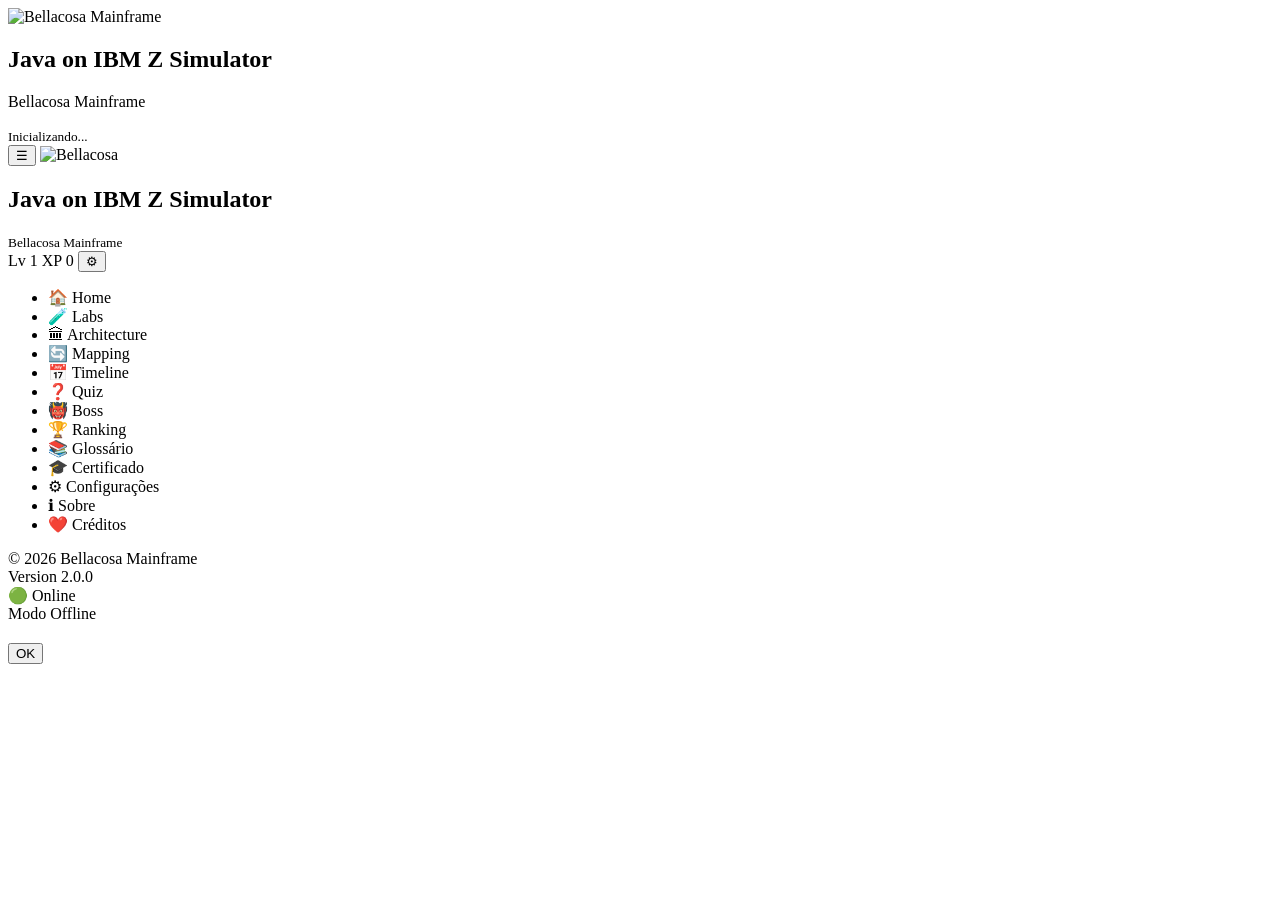
==== commit 253743e1: "ajuste" ====
--- a/index.html
+++ b/index.html
@@ -1,683 +1,826 @@
-﻿
-<!DOCTYPE html>
-<html lang="pt-BR" dir="ltr" prefix="og: https://ogp.me/ns#">
+﻿<!DOCTYPE html>
+
+<html lang="pt-BR"
+      dir="ltr"
+      prefix="og: https://ogp.me/ns#">
 
 <head>
 
-<!-- =====================================================
+<!-- ==========================================================
  Bellacosa Mainframe
- Java no IBM Z Simulator
- ====================================================== -->
+ Java on IBM Z Simulator
+ Version 2.0
+ Author: Vagner Bellacosa
+=========================================================== -->
 
 <meta charset="UTF-8">
 
-<meta http-equiv="X-UA-Compatible" content="IE=edge">
-
-<meta
-      name="viewport"
-      content="width=device-width,initial-scale=1,viewport-fit=cover">
-
-<meta
-      name="format-detection"
+<meta http-equiv="X-UA-Compatible"
+      content="IE=edge">
+
+<meta name="viewport"
+      content="width=device-width,
+               initial-scale=1,
+               viewport-fit=cover">
+
+<meta name="format-detection"
       content="telephone=no">
 
-<meta
-      name="color-scheme"
+<meta name="color-scheme"
       content="dark light">
 
-<meta
-      name="theme-color"
+<meta name="theme-color"
       content="#07111F">
 
-<meta
-      name="application-name"
-      content="Java no IBM Z Simulator">
-
-<meta
-      name="apple-mobile-web-app-capable"
+<meta name="application-name"
+      content="Bellacosa Mainframe Java on IBM Z Simulator">
+
+<meta name="apple-mobile-web-app-capable"
       content="yes">
 
-<meta
-      name="apple-mobile-web-app-status-bar-style"
+<meta name="apple-mobile-web-app-status-bar-style"
       content="black-translucent">
 
-<meta
-      name="apple-mobile-web-app-title"
-      content="Java no IBM Z Simulator">
-
-<meta
-      name="mobile-web-app-capable"
+<meta name="apple-mobile-web-app-title"
+      content="Bellacosa Mainframe">
+
+<meta name="mobile-web-app-capable"
       content="yes">
 
-<meta
-      name="generator"
+<meta name="generator"
       content="Bellacosa Mainframe Learning Framework">
 
-<meta
-      name="author"
+<meta name="author"
       content="Vagner Bellacosa">
 
-<meta
-      name="creator"
+<meta name="creator"
       content="Vagner Bellacosa">
 
-<meta
-      name="publisher"
+<meta name="publisher"
       content="Bellacosa Mainframe">
 
-<meta
-      name="robots"
-      content="index,follow,max-image-preview:large,max-snippet:-1,max-video-preview:-1">
-
-<meta
-      name="googlebot"
+<meta name="copyright"
+      content="Bellacosa Mainframe">
+
+<meta name="robots"
+      content="index,
+               follow,
+               max-image-preview:large,
+               max-snippet:-1,
+               max-video-preview:-1">
+
+<meta name="googlebot"
       content="index,follow">
 
-<meta
-      name="bingbot"
+<meta name="bingbot"
       content="index,follow">
 
-<meta
-      name="referrer"
+<meta name="referrer"
       content="strict-origin-when-cross-origin">
 
-<meta
-      name="rating"
+<meta name="rating"
       content="general">
 
-<meta
-      name="language"
+<meta name="language"
       content="pt-BR">
 
-<meta
-      name="distribution"
+<meta name="distribution"
       content="global">
 
-<meta
-      name="revisit-after"
+<meta name="revisit-after"
       content="7 days">
 
-<title>
-Java no IBM Z Simulator | Laboratório Gamificado para Programadores COBOL | Bellacosa Mainframe
-</title>
-
-<meta
-      name="description"
-      content="Aprenda Java no IBM Z através de laboratórios interativos, arquitetura, quizzes, desafios, Boss Battles e gamificação. Desenvolvido especialmente para programadores COBOL.">
-
-<meta
-      name="keywords"
-      content="
-IBM Z,
+<meta name="description"
+      content="Aprenda Java no IBM Z através de laboratórios gamificados, desafios, arquitetura, quizzes, Boss Battles e certificação. Desenvolvido especialmente para programadores COBOL que desejam migrar para Java no ecossistema IBM Z.">
+
+<meta name="keywords"
+      content="IBM Z,
 IBM Mainframe,
 Java,
 Java on Z,
 COBOL,
 Enterprise COBOL,
 z/OS,
-JCL,
 CICS,
 Db2,
-JVM,
+IMS,
 MQ,
+JCL,
+VSAM,
 REST,
-APIs,
+API,
 OpenShift,
 LinuxONE,
-Mainframe,
-Programação,
 Gamificação,
-Treinamento,
-Laboratórios,
-Bellacosa Mainframe">
-
-<!-- =====================================================
+Bellacosa Mainframe,
+Treinamento Mainframe,
+Curso Java IBM Z">
+
+<title>
+
+Bellacosa Mainframe • Java on IBM Z Simulator
+
+</title>
+
+<!-- ==========================================================
  Canonical
-====================================================== -->
-
-<link
-      rel="canonical"
-      href="https://eljefemidnightlunch.blogspot.com/">
-
-<!-- =====================================================
- Manifest / PWA
-====================================================== -->
-
-<link
-      rel="manifest"
-      href="seo/manifest.webmanifest">
-
-<meta
-      name="msapplication-config"
-      content="seo/browserconfig.xml">
-
-<!-- =====================================================
+=========================================================== -->
+
+<link rel="canonical"
+      href="https://eljefemidnightlunch.blogspot.com/p/java-on-ibm-z-simulator.html">
+
+<!-- ==========================================================
+ Manifest
+=========================================================== -->
+
+<link rel="manifest"
+      href="./manifest.webmanifest">
+
+<meta name="msapplication-TileColor"
+      content="#07111F">
+
+<meta name="msapplication-config"
+      content="./browserconfig.xml">
+
+<!-- ==========================================================
  Icons
-====================================================== -->
-
-<link
-      rel="icon"
-      type="image/svg+xml"
-      href="Assets/icons/favicon.svg">
-
-<link
-      rel="icon"
+=========================================================== -->
+
+<link rel="icon"
+      href="./assets/icons/favicon.ico">
+
+<link rel="icon"
       type="image/png"
       sizes="32x32"
-      href="Assets/icons/favicon-32.png">
-
-<link
-      rel="icon"
+      href="./assets/icons/favicon-32.png">
+
+<link rel="icon"
       type="image/png"
       sizes="16x16"
-      href="Assets/icons/favicon-16.png">
-
-<link
-      rel="shortcut icon"
-      href="Assets/icons/favicon.ico">
-
-<link
-      rel="apple-touch-icon"
-      href="Assets/icons/apple-touch-icon.png">
-
-<!-- =====================================================
+      href="./assets/icons/favicon-16.png">
+
+<link rel="apple-touch-icon"
+      href="./assets/icons/apple-touch-icon.png">
+
+<link rel="mask-icon"
+      href="./assets/icons/safari-pinned-tab.svg"
+      color="#07111F">
+
+<!-- ==========================================================
  Open Graph
-====================================================== -->
-
-<meta
-      property="og:type"
+=========================================================== -->
+
+<meta property="og:type"
       content="website">
 
-<meta
-      property="og:locale"
+<meta property="og:locale"
       content="pt_BR">
 
-<meta
-      property="og:site_name"
+<meta property="og:site_name"
       content="Bellacosa Mainframe">
 
-<meta
-      property="og:title"
-      content="Java no IBM Z Simulator">
-
-<meta
-      property="og:description"
-      content="Laboratório gamificado para ensinar Java a programadores COBOL utilizando IBM Z.">
-
-<meta
-      property="og:url"
-      content="https://eljefemidnightlunch.blogspot.com/">
-
-<meta
-      property="og:image"
-      content="Assets/image/social-banner.jpg">
-
-<meta
-      property="og:image:width"
+<meta property="og:title"
+      content="Java on IBM Z Simulator">
+
+<meta property="og:description"
+      content="Aprenda Java no IBM Z utilizando uma plataforma gamificada inspirada em jogos RPG e laboratórios práticos para profissionais COBOL.">
+
+<meta property="og:url"
+      content="https://eljefemidnightlunch.blogspot.com/p/java-on-ibm-z-simulator.html">
+
+<meta property="og:image"
+      content="./assets/images/social-banner.webp">
+
+<meta property="og:image:width"
       content="1200">
 
-<meta
-      property="og:image:height"
+<meta property="og:image:height"
       content="630">
 
-<meta
-      property="og:image:alt"
-      content="Java no IBM Z Simulator">
-
-<!-- =====================================================
+<meta property="og:image:alt"
+      content="Bellacosa Mainframe Java on IBM Z Simulator">
+
+<!-- ==========================================================
  Twitter
-====================================================== -->
-
-<meta
-      name="twitter:card"
+=========================================================== -->
+
+<meta name="twitter:card"
       content="summary_large_image">
 
-<meta
-      name="twitter:title"
-      content="Java no IBM Z Simulator">
-
-<meta
-      name="twitter:description"
-      content="Aprenda Java no IBM Z através de laboratórios interativos e gamificação.">
-
-<meta
-      name="twitter:image"
-      content="Assets/image/social-banner.jpg">
-
-<!-- =====================================================
+<meta name="twitter:title"
+      content="Java on IBM Z Simulator">
+
+<meta name="twitter:description"
+      content="Laboratórios gamificados para aprender Java no IBM Z.">
+
+<meta name="twitter:image"
+      content="./assets/images/social-banner.webp">
+
+<!-- ==========================================================
  Performance
-====================================================== -->
-
-<link
-      rel="preconnect"
+=========================================================== -->
+
+<link rel="preconnect"
       href="https://fonts.googleapis.com">
 
-<link
-      rel="preconnect"
+<link rel="preconnect"
       href="https://fonts.gstatic.com"
       crossorigin>
 
+<link rel="dns-prefetch"
+      href="//fonts.googleapis.com">
+
+<link rel="dns-prefetch"
+      href="//fonts.gstatic.com">
+
+<link rel="preload"
+      href="./assets/images/background.webp"
+      as="image">
+
+<link rel="preload"
+      href="./assets/images/logo.webp"
+      as="image">
+
+<link rel="preload"
+      href="./assets/audio/click.mp3"
+      as="audio">
+
+<!-- ==========================================================
+ Fonts
+=========================================================== -->
+
 <link
-      rel="dns-prefetch"
-      href="//fonts.googleapis.com">
-
-<link
-      rel="dns-prefetch"
-      href="//fonts.gstatic.com">
-
-<link
-      rel="preload"
-      href="Assets/image/background.webp"
-      as="image">
-
-<link
-      rel="preload"
-      href="Assets/image/avatar1.png"
-      as="image">
-
-<link
-      rel="preload"
-      href="Assets/audio/boss.mp3"
-      as="audio">
-
-<!-- =====================================================
- Fonts
-====================================================== -->
-
-<link
-href="https://fonts.googleapis.com/css2?family=Inter:wght@300;400;500;600;700&family=JetBrains+Mono:wght@400;700&family=Orbitron:wght@500;700;800&display=swap"
+href="https://fonts.googleapis.com/css2?family=Inter:wght@300;400;500;600;700&family=JetBrains+Mono:wght@400;700&family=Orbitron:wght@500;700&display=swap"
 rel="stylesheet">
 
-<!-- =====================================================
- CSS
-====================================================== -->
-
-<link rel="stylesheet" href="css/theme.css">
-
-<link rel="stylesheet" href="css/animations.css">
-
-<link rel="stylesheet" href="css/main.css">
-
-<link rel="stylesheet" href="css/layout.css">
-
-<link rel="stylesheet" href="css/components.css">
-
-<link rel="stylesheet" href="css/startup.css">
-
-<link rel="stylesheet" href="css/terminal.css">
-
-<link rel="stylesheet" href="css/lab.css">
-
-<link rel="stylesheet" href="css/boss.css">
-
-<link rel="stylesheet" href="css/mapping.css">
-
-<link rel="stylesheet" href="css/architecture.css">
-
-<link rel="stylesheet" href="css/glossary.css">
-
-<link rel="stylesheet" href="css/leaderboard.css">
-
-<link rel="stylesheet" href="css/certificate.css">
-
-<link rel="stylesheet" href="css/responsive.css">
-
-<!-- =====================================================
- SEO Files
-====================================================== -->
-
-<link
-      rel="alternate"
-      type="application/json"
-      href="seo/open-graph.json">
-
-<link
-      rel="alternate"
-      type="application/json"
-      href="seo/twitter-card.json">
-
-<link
-      rel="alternate"
+<!-- ==========================================================
+ CSS Core
+=========================================================== -->
+
+<link rel="stylesheet"
+      href="./css/core/reset.css">
+
+<link rel="stylesheet"
+      href="./css/core/variables.css">
+
+<link rel="stylesheet"
+      href="./css/core/theme.css">
+
+<link rel="stylesheet"
+      href="./css/core/layout.css">
+
+<link rel="stylesheet"
+      href="./css/core/utilities.css">
+
+<link rel="stylesheet"
+      href="./css/core/responsive.css">
+
+<link rel="stylesheet"
+      href="./css/core/animations.css">
+
+<!-- ==========================================================
+ Components
+=========================================================== -->
+
+<link rel="stylesheet"
+      href="./css/components/buttons.css">
+
+<link rel="stylesheet"
+      href="./css/components/cards.css">
+
+<link rel="stylesheet"
+      href="./css/components/modal.css">
+
+<link rel="stylesheet"
+      href="./css/components/progress.css">
+
+<link rel="stylesheet"
+      href="./css/components/sidebar.css">
+
+<link rel="stylesheet"
+      href="./css/components/header.css">
+
+<link rel="stylesheet"
+      href="./css/components/footer.css">
+
+<link rel="stylesheet"
+      href="./css/components/toast.css">
+
+<!-- ==========================================================
+ Screens
+=========================================================== -->
+
+<link rel="stylesheet"
+      href="./css/screens/startup.css">
+
+<link rel="stylesheet"
+      href="./css/screens/home.css">
+
+<link rel="stylesheet"
+      href="./css/screens/labs.css">
+
+<link rel="stylesheet"
+      href="./css/screens/architecture.css">
+
+<link rel="stylesheet"
+      href="./css/screens/mapping.css">
+
+<link rel="stylesheet"
+      href="./css/screens/timeline.css">
+
+<link rel="stylesheet"
+      href="./css/screens/quiz.css">
+
+<link rel="stylesheet"
+      href="./css/screens/boss.css">
+
+<link rel="stylesheet"
+      href="./css/screens/glossary.css">
+
+<link rel="stylesheet"
+      href="./css/screens/leaderboard.css">
+
+<link rel="stylesheet"
+      href="./css/screens/certificate.css">
+
+<link rel="stylesheet"
+      href="./css/screens/settings.css">
+
+<link rel="stylesheet"
+      href="./css/screens/about.css">
+
+<link rel="stylesheet"
+      href="./css/screens/credits.css">
+
+<!-- ==========================================================
+ AI / SEO Files
+=========================================================== -->
+
+<link rel="alternate"
       type="text/plain"
-      href="seo/llms.txt">
-
-<link
-      rel="author"
-      href="seo/humans.txt">
-
-<link
-      rel="security"
-      href="seo/security.txt">
-
-<!-- =====================================================
- Parte 1A termina aqui.
- A Parte 1B adicionará:
- - JSON-LD completo
- - CSP
- - Dados estruturados
- - Bootstrap inicial
-====================================================== -->
-
-
-<!-- =====================================================
+      href="./llms.txt">
+
+<link rel="author"
+      href="./humans.txt">
+
+<link rel="security"
+      href="./security.txt">
+
+<link rel="license"
+      href="./LICENSE">
+
+<!-- ==========================================================
  JSON-LD
- Bellacosa Mainframe
- Java no IBM Z Simulator
-====================================================== -->
+ SoftwareApplication
+=========================================================== -->
 
 <script type="application/ld+json">
 {
-  "@context":"https://schema.org",
-  "@type":"SoftwareApplication",
-  "name":"Java no IBM Z Simulator",
-  "applicationCategory":"EducationalApplication",
-  "operatingSystem":"Any",
-  "applicationSubCategory":"IBM Mainframe Training Simulator",
-  "inLanguage":"pt-BR",
-  "offers":{
-    "@type":"Offer",
-    "price":"0",
-    "priceCurrency":"BRL"
-  },
-  "author":{
-    "@type":"Person",
-    "name":"Vagner Bellacosa"
-  },
-  "publisher":{
-    "@type":"Organization",
-    "name":"Bellacosa Mainframe"
-  },
-  "description":"Simulador gamificado para ensinar Java no IBM Z para programadores COBOL.",
-  "image":"Assets/image/social-banner.jpg"
+    "@context":"https://schema.org",
+    "@type":"SoftwareApplication",
+
+    "name":"Bellacosa Mainframe Java on IBM Z Simulator",
+
+    "applicationCategory":"EducationalApplication",
+
+    "applicationSubCategory":"IBM Mainframe Training",
+
+    "operatingSystem":"Any",
+
+    "inLanguage":"pt-BR",
+
+    "description":"Simulador gamificado para ensinar Java no IBM Z para programadores COBOL através de laboratórios, quizzes, arquitetura e desafios.",
+
+    "image":"https://eljefemidnightlunch.blogspot.com/assets/images/social-banner.webp",
+
+    "author":{
+        "@type":"Person",
+        "name":"Vagner Bellacosa"
+    },
+
+    "publisher":{
+        "@type":"Organization",
+        "name":"Bellacosa Mainframe"
+    },
+
+    "offers":{
+        "@type":"Offer",
+        "price":"0",
+        "priceCurrency":"BRL"
+    }
+
 }
 </script>
 
+<!-- ==========================================================
+ Course
+=========================================================== -->
+
 <script type="application/ld+json">
 {
-  "@context":"https://schema.org",
-  "@type":"Course",
-  "name":"Java no IBM Z Simulator",
-  "description":"Curso prático gamificado para programadores COBOL aprenderem Java no IBM Z.",
-  "educationalLevel":"Beginner to Advanced",
-  "teaches":[
-    "Java",
-    "IBM Z",
-    "z/OS",
-    "COBOL",
-    "CICS",
-    "Db2",
-    "JVM",
-    "MQ",
-    "REST APIs"
-  ],
-  "provider":{
-    "@type":"Organization",
-    "name":"Bellacosa Mainframe"
-  }
+    "@context":"https://schema.org",
+
+    "@type":"Course",
+
+    "name":"Java on IBM Z",
+
+    "description":"Curso prático de Java para profissionais IBM Mainframe.",
+
+    "provider":{
+
+        "@type":"Organization",
+
+        "name":"Bellacosa Mainframe"
+
+    },
+
+    "educationalLevel":"Intermediate",
+
+    "teaches":[
+
+        "Java",
+
+        "IBM Z",
+
+        "COBOL",
+
+        "JCL",
+
+        "CICS",
+
+        "Db2",
+
+        "MQ",
+
+        "REST APIs"
+
+    ]
+
 }
 </script>
 
+<!-- ==========================================================
+ Organization
+=========================================================== -->
+
 <script type="application/ld+json">
 {
-  "@context":"https://schema.org",
-  "@type":"Person",
-  "name":"Vagner Bellacosa",
-  "jobTitle":"IBM Mainframe Specialist",
-  "worksFor":{
+    "@context":"https://schema.org",
+
     "@type":"Organization",
-    "name":"Bellacosa Mainframe"
-  },
-  "knowsAbout":[
-    "IBM Z",
-    "COBOL",
-    "Java",
-    "CICS",
-    "Db2",
-    "JCL",
-    "z/OS",
-    "MQ"
-  ]
+
+    "name":"Bellacosa Mainframe",
+
+    "url":"https://eljefemidnightlunch.blogspot.com/",
+
+    "logo":"https://eljefemidnightlunch.blogspot.com/assets/icons/logo.webp",
+
+    "founder":"Vagner Bellacosa"
+
 }
 </script>
 
+<!-- ==========================================================
+ Person
+=========================================================== -->
+
 <script type="application/ld+json">
 {
- "@context":"https://schema.org",
- "@type":"Organization",
- "name":"Bellacosa Mainframe",
- "url":"https://eljefemidnightlunch.blogspot.com/",
- "logo":"Assets/icons/logo.svg",
- "founder":"Vagner Bellacosa"
+    "@context":"https://schema.org",
+
+    "@type":"Person",
+
+    "name":"Vagner Bellacosa",
+
+    "jobTitle":"IBM Mainframe Specialist",
+
+    "worksFor":{
+
+        "@type":"Organization",
+
+        "name":"Bellacosa Mainframe"
+
+    },
+
+    "knowsAbout":[
+
+        "IBM Z",
+
+        "Java",
+
+        "COBOL",
+
+        "CICS",
+
+        "Db2",
+
+        "MQ",
+
+        "JCL",
+
+        "z/OS"
+
+    ]
+
 }
 </script>
 
+<!-- ==========================================================
+ Website
+=========================================================== -->
+
 <script type="application/ld+json">
 {
- "@context":"https://schema.org",
- "@type":"WebSite",
- "name":"Bellacosa Mainframe",
- "url":"https://eljefemidnightlunch.blogspot.com/",
- "inLanguage":"pt-BR",
- "publisher":{
-   "@type":"Organization",
-   "name":"Bellacosa Mainframe"
- }
+    "@context":"https://schema.org",
+
+    "@type":"WebSite",
+
+    "url":"https://eljefemidnightlunch.blogspot.com/",
+
+    "name":"Bellacosa Mainframe",
+
+    "inLanguage":"pt-BR"
+
 }
 </script>
 
+<!-- ==========================================================
+ WebPage
+=========================================================== -->
+
 <script type="application/ld+json">
 {
- "@context":"https://schema.org",
- "@type":"BreadcrumbList",
- "itemListElement":[
-  {
-   "@type":"ListItem",
-   "position":1,
-   "name":"Home",
-   "item":"https://eljefemidnightlunch.blogspot.com/"
-  },
-  {
-   "@type":"ListItem",
-   "position":2,
-   "name":"Java no IBM Z Simulator"
-  }
- ]
+    "@context":"https://schema.org",
+
+    "@type":"WebPage",
+
+    "name":"Bellacosa Mainframe Java on IBM Z Simulator",
+
+    "isPartOf":{
+
+        "@type":"WebSite",
+
+        "name":"Bellacosa Mainframe"
+
+    }
+
 }
 </script>
 
+<!-- ==========================================================
+ Breadcrumb
+=========================================================== -->
+
 <script type="application/ld+json">
 {
- "@context":"https://schema.org",
- "@type":"FAQPage",
- "mainEntity":[
-
-  {
-   "@type":"Question",
-   "name":"Quem pode utilizar este simulador?",
-   "acceptedAnswer":{
-      "@type":"Answer",
-      "text":"Programadores COBOL, estudantes e profissionais IBM Z interessados em aprender Java."
-   }
-  },
-
-  {
-   "@type":"Question",
-   "name":"O simulador exige instalação?",
-   "acceptedAnswer":{
-      "@type":"Answer",
-      "text":"Não. O projeto foi desenvolvido como Progressive Web App e pode funcionar diretamente no navegador."
-   }
-  },
-
-  {
-   "@type":"Question",
-   "name":"Há laboratórios práticos?",
-   "acceptedAnswer":{
-      "@type":"Answer",
-      "text":"Sim. O simulador possui laboratórios, quizzes, batalhas contra Bosses, sistema de XP e certificados."
-   }
-  }
-
- ]
+    "@context":"https://schema.org",
+
+    "@type":"BreadcrumbList",
+
+    "itemListElement":[
+
+        {
+
+            "@type":"ListItem",
+
+            "position":1,
+
+            "name":"Home",
+
+            "item":"https://eljefemidnightlunch.blogspot.com/"
+
+        },
+
+        {
+
+            "@type":"ListItem",
+
+            "position":2,
+
+            "name":"Java on IBM Z Simulator"
+
+        }
+
+    ]
+
 }
 </script>
 
-<!-- =====================================================
+<!-- ==========================================================
+ FAQ
+=========================================================== -->
+
+<script type="application/ld+json">
+{
+    "@context":"https://schema.org",
+
+    "@type":"FAQPage",
+
+    "mainEntity":[
+
+        {
+
+            "@type":"Question",
+
+            "name":"Quem pode utilizar o simulador?",
+
+            "acceptedAnswer":{
+
+                "@type":"Answer",
+
+                "text":"Profissionais IBM Mainframe, estudantes, programadores COBOL e qualquer pessoa interessada em Java no IBM Z."
+
+            }
+
+        },
+
+        {
+
+            "@type":"Question",
+
+            "name":"É necessário instalar algum software?",
+
+            "acceptedAnswer":{
+
+                "@type":"Answer",
+
+                "text":"Não. O simulador funciona diretamente no navegador como uma Progressive Web Application."
+
+            }
+
+        },
+
+        {
+
+            "@type":"Question",
+
+            "name":"Funciona offline?",
+
+            "acceptedAnswer":{
+
+                "@type":"Answer",
+
+                "text":"Sim. Após o primeiro acesso, boa parte do conteúdo fica disponível através do Service Worker."
+
+            }
+
+        }
+
+    ]
+
+}
+</script>
+
+<!-- ==========================================================
  Content Security Policy
-====================================================== -->
-
-<meta
-http-equiv="Content-Security-Policy"
+=========================================================== -->
+
+<meta http-equiv="Content-Security-Policy"
+
 content="
+
 default-src 'self';
-script-src 'self' 'unsafe-inline';
-style-src 'self' 'unsafe-inline' https://fonts.googleapis.com;
-font-src https://fonts.gstatic.com;
-img-src 'self' data: blob:;
+
+base-uri 'self';
+
+object-src 'none';
+
+frame-ancestors 'self';
+
+img-src 'self' data: blob: https:;
+
+font-src 'self' https://fonts.gstatic.com;
+
+style-src 'self'
+'https://fonts.googleapis.com'
+'unsafe-inline';
+
+script-src 'self';
+
+connect-src 'self';
+
 media-src 'self';
-connect-src 'self';
-object-src 'none';
-frame-ancestors *;
-base-uri 'self';
-form-action 'self';
-upgrade-insecure-requests;">
-
-<!-- =====================================================
+
+manifest-src 'self';
+
+worker-src 'self';
+
+upgrade-insecure-requests;
+
+">
+
+<!-- ==========================================================
+ APP CONFIG
+=========================================================== -->
+
+<script>
+
+window.APP_CONFIG={
+
+    name:"Bellacosa Mainframe",
+
+    application:"Java on IBM Z Simulator",
+
+    version:"2.0.0",
+
+    build:"2026.07.01",
+
+    language:"pt-BR",
+
+    theme:"dark",
+
+    environment:"production",
+
+    analytics:true,
+
+    serviceWorker:true,
+
+    offline:true,
+
+    cache:true,
+
+    debug:false
+
+};
+
+Object.freeze(
+
+    window.APP_CONFIG
+
+);
+
+window.APP_START=performance.now();
+
+</script>
+
+<!-- ==========================================================
  Startup
-====================================================== -->
+=========================================================== -->
 
 <script>
 
-window.APP_CONFIG={
-
-    version:"1.0.0",
-
-    build:"2026.06.30",
-
-    environment:"production",
-
-    language:"pt-BR",
-
-    theme:"dark",
-
-    analytics:true,
-
-    serviceWorker:true,
-
-    offline:true
-
-};
-
-window.APP_START=performance.now();
+document.documentElement.classList.add(
+
+    "loading"
+
+);
 
 </script>
 
-<script>
-
-document.documentElement.classList.add("loading");
-
+<!-- ==========================================================
+ Bootstrap
+=========================================================== -->
+
+<script type="module"
+        src="./js/core/bootstrap.js">
 </script>
 
-<!-- =====================================================
- ES Modules
-====================================================== -->
-
-<script type="module">
-
-import analytics from "./js/analytics.js";
-import i18n from "./lang/i18n.js";
-
-window.analytics=analytics;
-window.i18n=i18n;
-
-await i18n.init();
-
-analytics.startSession();
-
-</script>
-
-<!-- =====================================================
- Service Worker
-====================================================== -->
-
-<script>
-
-if("serviceWorker" in navigator){
-
-window.addEventListener(
-
-"load",
-
-()=>{
-
-navigator.serviceWorker.register(
-
-"./service-worker.js"
-
-)
-
-.catch(console.error);
-
-});
-
-}
-
-</script>
-
-<!-- =====================================================
- Head Finalizado
-====================================================== -->
+<!-- ==========================================================
+ END HEAD
+=========================================================== -->
 
 </head>
 
-<h1 data-i18n="app.title"></h1>
-
-<button data-i18n="menu.start"></button>
-
-<input
-    data-i18n-placeholder="menu.search">
-	
-
 <body class="theme-dark">
 
 <!-- ==========================================================
+ APPLICATION
+=========================================================== -->
+
+<div id="application">
+
+<!-- ==========================================================
  Splash Screen
 =========================================================== -->
 
-<div
-    id="splash-screen"
-    class="startup fade-in"
+<section
+    id="startup-screen"
+    class="startup-screen"
     role="dialog"
-    aria-label="Splash Screen">
+    aria-label="Inicialização">
 
     <div class="startup-grid"></div>
 
     <div class="startup-glow"></div>
 
-    <section class="startup-panel">
+    <div class="startup-panel">
 
         <img
-            src="Assets/icons/logo.svg"
+            src="./assets/icons/logo.webp"
             alt="Bellacosa Mainframe"
-            class="startup-logo float">
-
-        <h1 class="startup-title">
-
-            Java no IBM Z Simulator
+            class="startup-logo">
+
+        <h1>
+
+            Java on IBM Z Simulator
 
         </h1>
 
-        <p class="startup-subtitle">
-
-            Laboratório Gamificado para Programadores COBOL
+        <p>
+
+            Bellacosa Mainframe
 
         </p>
-
-        <div class="startup-version">
-
-            Version 1.0.0
-
-        </div>
 
         <div class="startup-progress">
 
@@ -686,1496 +829,214 @@
                 <div
                     id="startup-progress"
                     class="progress-fill">
+
                 </div>
 
             </div>
 
-            <div
-                id="startup-status"
-                class="progress-text">
-
-                Inicializando...
-
-            </div>
-
         </div>
 
-    </section>
-
-</div>
-
-<!-- ==========================================================
- Loading Overlay
-=========================================================== -->
-
-<div
+        <small
+            id="startup-status">
+
+            Inicializando...
+
+        </small>
+
+    </div>
+
+</section>
+
+<!-- ==========================================================
+ Loading
+=========================================================== -->
+
+<section
     id="loading-overlay"
     class="loading hidden">
 
-    <div class="center">
-
-        <div class="loading-spinner rotate"></div>
+    <div class="loading-spinner"></div>
+
+</section>
+
+<!-- ==========================================================
+ HEADER
+=========================================================== -->
+
+<header
+    class="app-header">
+
+    <div class="header-left">
+
+        <button
+            id="menu-toggle">
+
+            ☰
+
+        </button>
+
+        <img
+            src="./assets/icons/logo.webp"
+            alt="Bellacosa">
+
+        <div>
+
+            <h2>
+
+                Java on IBM Z Simulator
+
+            </h2>
+
+            <small>
+
+                Bellacosa Mainframe
+
+            </small>
+
+        </div>
 
     </div>
 
+    <div class="header-right">
+
+        <span
+            id="player-level"
+            class="badge">
+
+            Lv 1
+
+        </span>
+
+        <span
+            id="player-xp"
+            class="badge">
+
+            XP 0
+
+        </span>
+
+        <button
+            id="settings-button">
+
+            ⚙
+
+        </button>
+
+    </div>
+
+</header>
+
+<!-- ==========================================================
+ SIDEBAR
+=========================================================== -->
+
+<nav
+    id="sidebar">
+
+<ul>
+
+<li><a data-route="home">🏠 Home</a></li>
+
+<li><a data-route="labs">🧪 Labs</a></li>
+
+<li><a data-route="architecture">🏛 Architecture</a></li>
+
+<li><a data-route="mapping">🔄 Mapping</a></li>
+
+<li><a data-route="timeline">📅 Timeline</a></li>
+
+<li><a data-route="quiz">❓ Quiz</a></li>
+
+<li><a data-route="boss">👹 Boss</a></li>
+
+<li><a data-route="leaderboard">🏆 Ranking</a></li>
+
+<li><a data-route="glossary">📚 Glossário</a></li>
+
+<li><a data-route="certificate">🎓 Certificado</a></li>
+
+<li><a data-route="settings">⚙ Configurações</a></li>
+
+<li><a data-route="about">ℹ Sobre</a></li>
+
+<li><a data-route="credits">❤️ Créditos</a></li>
+
+</ul>
+
+</nav>
+
+<!-- ==========================================================
+ MAIN
+=========================================================== -->
+
+<main
+    id="router-view">
+
+<!--
+
+Router carrega:
+
+home.html
+
+labs.html
+
+quiz.html
+
+boss.html
+
+architecture.html
+
+...
+
+-->
+
+</main>
+
+<!-- ==========================================================
+ FOOTER
+=========================================================== -->
+
+<footer
+    class="app-footer">
+
+<div>
+
+© 2026
+
+Bellacosa Mainframe
+
 </div>
 
-<!-- ==========================================================
- Application
-=========================================================== -->
-
-<div id="application">
-
-<!-- ==========================================================
- Header
-=========================================================== -->
-
-<header
-    class="app-header shadow">
-
-    <div class="header-left">
-
-        <button
-            id="menu-toggle"
-            class="icon-button"
-            aria-label="Abrir menu">
-
-            ☰
-
-        </button>
-
-        <img
-            src="Assets/icons/logo.svg"
-            class="header-logo"
-            alt="Bellacosa Mainframe">
-
-        <div>
-
-            <h1
-                class="header-title"
-                data-i18n="app.name">
-
-                Java no IBM Z Simulator
-
-            </h1>
-
-            <small
-                data-i18n="app.subtitle">
-
-                Laboratório Gamificado
-
-            </small>
-
-        </div>
-
-    </div>
-
-    <div class="header-right">
-
-        <div
-            id="player-level"
-            class="badge expert">
-
-            Nível 1
-
-        </div>
-
-        <div
-            id="player-xp"
-            class="badge success">
-
-            XP 0
-
-        </div>
-
-        <button
-            id="settings-button"
-            class="icon-button"
-            aria-label="Configurações">
-
-            ⚙
-
-        </button>
-
-    </div>
-
-</header>
-
-<!-- ==========================================================
- Navigation
-=========================================================== -->
-
-<nav
-    id="sidebar"
-    class="sidebar">
-
-    <ul>
-
-        <li>
-
-            <a
-                href="#home"
-                data-route="home">
-
-                🏠
-                <span data-i18n="menu.home"></span>
-
-            </a>
-
-        </li>
-
-        <li>
-
-            <a
-                href="#labs"
-                data-route="labs">
-
-                🧪
-                <span data-i18n="menu.labs"></span>
-
-            </a>
-
-        </li>
-
-        <li>
-
-            <a
-                href="#architecture"
-                data-route="architecture">
-
-                🏛️
-                <span data-i18n="menu.architecture"></span>
-
-            </a>
-
-        </li>
-
-        <li>
-
-            <a
-                href="#mapping"
-                data-route="mapping">
-
-                🔄
-                <span data-i18n="menu.mapping"></span>
-
-            </a>
-
-        </li>
-
-        <li>
-
-            <a
-                href="#timeline"
-                data-route="timeline">
-
-                📅
-                <span data-i18n="menu.timeline"></span>
-
-            </a>
-
-        </li>
-
-        <li>
-
-            <a
-                href="#quiz"
-                data-route="quiz">
-
-                ❓
-                <span data-i18n="menu.quiz"></span>
-
-            </a>
-
-        </li>
-
-        <li>
-
-            <a
-                href="#boss">
-
-                👹
-                <span data-i18n="menu.boss"></span>
-
-            </a>
-
-        </li>
-
-        <li>
-
-            <a
-                href="#leaderboard">
-
-                🏆
-                <span data-i18n="menu.leaderboard"></span>
-
-            </a>
-
-        </li>
-
-        <li>
-
-            <a
-                href="#glossary">
-
-                📚
-                <span data-i18n="menu.glossary"></span>
-
-            </a>
-
-        </li>
-
-        <li>
-
-            <a
-                href="#certificate">
-
-                🎓
-                <span data-i18n="menu.certificate"></span>
-
-            </a>
-
-        </li>
-
-        <li>
-
-            <a
-                href="#about">
-
-                ℹ️
-                <span data-i18n="menu.about"></span>
-
-            </a>
-
-        </li>
-
-    </ul>
-
-</nav>
-
-<!-- ==========================================================
- Main Layout
-=========================================================== -->
-
-<main
-    id="app"
-    class="app-container">
-
-<!-- ==========================================================
- Router Outlet
-=========================================================== -->
-
-<section
-    id="router-view"
-    class="router-view fade-in">
-
-<!-- páginas carregadas dinamicamente -->
-
-</section>
-
-</main>
-
-
-<!-- ==========================================================
- VIEW :: HOME
-=========================================================== -->
-
-<section
-    id="view-home"
-    class="view active fade-in"
-    data-view="home">
-
-    <div class="hero">
-
-        <div class="hero-content">
-
-            <h2 data-i18n="app.name">
-
-                Java no IBM Z Simulator
-
-            </h2>
-
-            <p data-i18n="messages.welcome">
-
-                Bem-vindo ao simulador.
-
-            </p>
-
-            <div class="hero-actions">
-
-                <button
-                    id="btn-start"
-                    class="btn btn-primary">
-
-                    ▶ Iniciar Jornada
-
-                </button>
-
-                <button
-                    id="btn-continue"
-                    class="btn btn-secondary">
-
-                    ⏯ Continuar
-
-                </button>
-
-            </div>
-
-        </div>
-
-        <div class="hero-image">
-
-            <img
-                src="Assets/image/background.webp"
-                loading="eager"
-                alt="IBM Z Datacenter">
-
-        </div>
-
-    </div>
-
-    <!-- Dashboard -->
-
-    <section class="dashboard-grid">
-
-        <article class="card">
-
-            <h3>⭐ XP</h3>
-
-            <strong id="dashboard-xp">
-
-                0
-
-            </strong>
-
-        </article>
-
-        <article class="card">
-
-            <h3>🏆 Nível</h3>
-
-            <strong id="dashboard-level">
-
-                1
-
-            </strong>
-
-        </article>
-
-        <article class="card">
-
-            <h3>🧪 Labs</h3>
-
-            <strong id="dashboard-labs">
-
-                0 / 20
-
-            </strong>
-
-        </article>
-
-        <article class="card">
-
-            <h3>🎓 Certificados</h3>
-
-            <strong id="dashboard-certificates">
-
-                0
-
-            </strong>
-
-        </article>
-
-    </section>
-
-</section>
-
-<!-- ==========================================================
- VIEW :: LABS
-=========================================================== -->
-
-<section
-    id="view-labs"
-    class="view hidden"
-    data-view="labs">
-
-    <header class="page-header">
-
-        <h2 data-i18n="menu.labs">
-
-            Laboratórios
-
-        </h2>
-
-        <input
-            id="lab-search"
-            class="search"
-            type="search"
-            placeholder="Pesquisar laboratório..."
-            data-i18n-placeholder="buttons.search">
-
-    </header>
-
-    <div
-        id="labs-grid"
-        class="lab-grid">
-
-        <!-- preenchido por lab-engine.js -->
-
-    </div>
-
-</section>
-
-<!-- ==========================================================
- VIEW :: ARCHITECTURE
-=========================================================== -->
-
-<section
-    id="view-architecture"
-    class="view hidden"
-    data-view="architecture">
-
-    <header class="page-header">
-
-        <h2 data-i18n="menu.architecture">
-
-            Arquitetura
-
-        </h2>
-
-    </header>
-
-    <div class="architecture-layout">
-
-        <aside class="architecture-sidebar">
-
-            <ul
-                id="architecture-tree"
-                class="tree">
-
-                <!-- architecture-engine.js -->
-
-            </ul>
-
-        </aside>
-
-        <main
-            class="architecture-main">
-
-            <div
-                id="architecture-diagram"
-                class="diagram">
-
-                <img
-                    src="Assets/image/jvm.png"
-                    alt="Arquitetura Java IBM Z">
-
-            </div>
-
-            <article
-                id="architecture-description"
-                class="card">
-
-                <h3>
-
-                    IBM Z + Java
-
-                </h3>
-
-                <p>
-
-                    Selecione um componente da arquitetura
-                    para visualizar detalhes.
-
-                </p>
-
-            </article>
-
-        </main>
-
-    </div>
-
-</section>
-
-
-<!-- ==========================================================
- VIEW :: MAPPING (COBOL → JAVA)
-========================================================== -->
-
-<section
-    id="view-mapping"
-    class="view hidden fade-in"
-    data-view="mapping">
-
-    <header class="page-header">
-
-        <div>
-
-            <h2 data-i18n="menu.mapping">
-
-                COBOL → Java
-
-            </h2>
-
-            <p>
-
-                Compare conceitos tradicionais do IBM Z com
-                seus equivalentes em Java.
-
-            </p>
-
-        </div>
-
-        <input
-            id="mapping-search"
-            class="search"
-            type="search"
-            data-i18n-placeholder="buttons.search"
-            placeholder="Pesquisar...">
-
-    </header>
-
-    <div
-        id="mapping-grid"
-        class="mapping-grid">
-
-        <!-- cards-engine.js / mapping-engine.js -->
-
-    </div>
-
-</section>
-
-<!-- ==========================================================
- VIEW :: TIMELINE
-========================================================== -->
-
-<section
-    id="view-timeline"
-    class="view hidden fade-in"
-    data-view="timeline">
-
-    <header class="page-header">
-
-        <h2 data-i18n="menu.timeline">
-
-            Linha do Tempo
-
-        </h2>
-
-    </header>
-
-    <div
-        id="timeline-progress"
-        class="timeline-progress">
-
-        <div
-            id="timeline-progress-bar"
-            class="timeline-progress-fill">
-
-        </div>
-
-    </div>
-
-    <div
-        id="timeline-container"
-        class="timeline-container">
-
-        <!-- timeline-engine.js -->
-
-    </div>
-
-</section>
-
-<!-- ==========================================================
- VIEW :: QUIZ
-========================================================== -->
-
-<section
-    id="view-quiz"
-    class="view hidden fade-in"
-    data-view="quiz">
-
-    <header class="page-header">
-
-        <div>
-
-            <h2 data-i18n="menu.quiz">
-
-                Quiz
-
-            </h2>
-
-            <small
-                id="quiz-counter">
-
-                Pergunta 1 / 20
-
-            </small>
-
-        </div>
-
-        <div
-            id="quiz-timer"
-            class="badge warning">
-
-            00:00
-
-        </div>
-
-    </header>
-
-    <!-- progresso -->
-
-    <div class="quiz-progress">
-
-        <div
-            id="quiz-progress-fill"
-            class="quiz-progress-fill">
-
-        </div>
-
-    </div>
-
-    <!-- cartão -->
-
-    <article
-        id="quiz-card"
-        class="quiz-card shadow">
-
-        <div
-            id="quiz-category"
-            class="badge">
-
-            Java
-
-        </div>
-
-        <h3
-            id="quiz-question">
-
-            Carregando pergunta...
-
-        </h3>
-
-        <div
-            id="quiz-image"
-            class="quiz-image hidden">
-
-            <img
-                src=""
-                alt="Questão">
-
-        </div>
-
-        <div
-            id="quiz-options"
-            class="quiz-options">
-
-            <!-- quiz.js -->
-
-        </div>
-
-    </article>
-
-    <!-- ações -->
-
-    <footer class="quiz-actions">
-
-        <button
-            id="quiz-previous"
-            class="btn btn-secondary">
-
-            ◀ Anterior
-
-        </button>
-
-        <button
-            id="quiz-next"
-            class="btn btn-primary">
-
-            Próxima ▶
-
-        </button>
-
-        <button
-            id="quiz-finish"
-            class="btn btn-success hidden">
-
-            Finalizar Quiz
-
-        </button>
-
-    </footer>
-
-    <!-- resultado -->
-
-    <section
-        id="quiz-result"
-        class="quiz-result hidden">
-
-        <h3>
-
-            Resultado
-
-        </h3>
-
-        <div class="dashboard-grid">
-
-            <article class="card">
-
-                <strong
-                    id="quiz-score">
-
-                    0%
-
-                </strong>
-
-                <span>Pontuação</span>
-
-            </article>
-
-            <article class="card">
-
-                <strong
-                    id="quiz-correct">
-
-                    0
-
-                </strong>
-
-                <span>Acertos</span>
-
-            </article>
-
-            <article class="card">
-
-                <strong
-                    id="quiz-wrong">
-
-                    0
-
-                </strong>
-
-                <span>Erros</span>
-
-            </article>
-
-            <article class="card">
-
-                <strong
-                    id="quiz-earned-xp">
-
-                    +0 XP
-
-                </strong>
-
-                <span>Experiência</span>
-
-            </article>
-
-        </div>
-
-        <div class="hero-actions">
-
-            <button
-                id="quiz-retry"
-                class="btn btn-warning">
-
-                Repetir
-
-            </button>
-
-            <button
-                id="quiz-back-home"
-                class="btn btn-primary">
-
-                Voltar ao Início
-
-            </button>
-
-        </div>
-
-    </section>
-
-</section>
-
-
-<!-- ==========================================================
- VIEW :: BOSS BATTLE
-========================================================== -->
-
-<section
-    id="view-boss"
-    class="view hidden fade-in"
-    data-view="boss">
-
-    <header class="page-header">
-
-        <div>
-
-            <h2 data-i18n="menu.boss">
-
-                Boss Battle
-
-            </h2>
-
-            <p>
-
-                Enfrente os desafios finais de cada módulo.
-
-            </p>
-
-        </div>
-
-        <span
-            id="boss-level"
-            class="badge danger">
-
-            Boss Lv.1
-
-        </span>
-
-    </header>
-
-    <div class="boss-layout">
-
-        <section class="boss-player">
-
-            <img
-                id="player-avatar"
-                src="Assets/image/avatar1.png"
-                alt="Jogador">
-
-            <h3 id="player-name">
-
-                Padawan Java
-
-            </h3>
-
-            <div class="life-bar">
-
-                <div
-                    id="player-life"
-                    class="life-fill success">
-
-                </div>
-
-            </div>
-
-        </section>
-
-        <section class="boss-center">
-
-            <img
-                id="boss-image"
-                src="Assets/image/boss.png"
-                alt="Boss">
-
-            <h2 id="boss-name">
-
-                Legacy Monster
-
-            </h2>
-
-            <div class="life-bar boss">
-
-                <div
-                    id="boss-life"
-                    class="life-fill danger">
-
-                </div>
-
-            </div>
-
-        </section>
-
-        <section class="boss-actions">
-
-            <button
-                id="boss-attack"
-                class="btn btn-danger">
-
-                ⚔ Atacar
-
-            </button>
-
-            <button
-                id="boss-skill"
-                class="btn btn-warning">
-
-                ✨ Skill
-
-            </button>
-
-            <button
-                id="boss-item"
-                class="btn btn-secondary">
-
-                🧪 Item
-
-            </button>
-
-        </section>
-
-    </div>
-
-</section>
-
-<!-- ==========================================================
- VIEW :: LEADERBOARD
-========================================================== -->
-
-<section
-    id="view-leaderboard"
-    class="view hidden fade-in"
-    data-view="leaderboard">
-
-    <header class="page-header">
-
-        <h2 data-i18n="menu.leaderboard">
-
-            Leaderboard
-
-        </h2>
-
-    </header>
-
-    <section
-        id="leaderboard-podium"
-        class="podium">
-
-        <!-- leaderboard.js -->
-
-    </section>
-
-    <table class="leaderboard-table">
-
-        <thead>
-
-            <tr>
-
-                <th>#</th>
-                <th>Jogador</th>
-                <th>Nível</th>
-                <th>XP</th>
-                <th>Conquistas</th>
-
-            </tr>
-
-        </thead>
-
-        <tbody id="leaderboard-body">
-
-            <!-- preenchido dinamicamente -->
-
-        </tbody>
-
-    </table>
-
-</section>
-
-<!-- ==========================================================
- VIEW :: GLOSSARY
-========================================================== -->
-
-<section
-    id="view-glossary"
-    class="view hidden fade-in"
-    data-view="glossary">
-
-    <header class="page-header">
-
-        <div>
-
-            <h2 data-i18n="menu.glossary">
-
-                Glossário
-
-            </h2>
-
-            <p>
-
-                Conceitos fundamentais de Java e IBM Z.
-
-            </p>
-
-        </div>
-
-        <input
-            id="glossary-search"
-            class="search"
-            type="search"
-            placeholder="Pesquisar termo..."
-            data-i18n-placeholder="glossary.search">
-
-    </header>
-
-    <nav
-        id="glossary-alphabet"
-        class="alphabet">
-
-        <!-- A-Z -->
-
-    </nav>
-
-    <section
-        id="glossary-grid"
-        class="glossary-grid">
-
-        <!-- glossary-engine.js -->
-
-    </section>
-
-</section>
-
-<!-- ==========================================================
- FIM DAS VIEWS PRINCIPAIS
-========================================================== -->
-
-
-<!-- ==========================================================
- VIEW :: CERTIFICATE
-=========================================================== -->
-
-<section
-    id="view-certificate"
-    class="view hidden fade-in"
-    data-view="certificate">
-
-    <header class="page-header">
-
-        <h2 data-i18n="menu.certificate">
-
-            Certificado
-
-        </h2>
-
-    </header>
-
-    <div class="certificate-layout">
-
-        <div class="certificate-preview">
-
-            <img
-                id="certificate-image"
-                src="Assets/image/certificate.png"
-                loading="lazy"
-                alt="Certificado Bellacosa Mainframe">
-
-        </div>
-
-        <div class="certificate-panel">
-
-            <label>
-
-                Nome do Aluno
-
-                <input
-                    id="certificate-name"
-                    type="text"
-                    maxlength="80">
-
-            </label>
-
-            <label>
-
-                Curso
-
-                <input
-                    id="certificate-course"
-                    type="text"
-                    value="Java no IBM Z Simulator"
-                    readonly>
-
-            </label>
-
-            <label>
-
-                Data
-
-                <input
-                    id="certificate-date"
-                    type="date">
-
-            </label>
-
-            <div class="certificate-actions">
-
-                <button
-                    id="generate-certificate"
-                    class="btn btn-success">
-
-                    🎓 Gerar Certificado
-
-                </button>
-
-                <button
-                    id="download-certificate"
-                    class="btn btn-primary">
-
-                    ⬇ Download
-
-                </button>
-
-            </div>
-
-        </div>
-
-    </div>
-
-</section>
-
-<!-- ==========================================================
- VIEW :: SETTINGS
-=========================================================== -->
-
-<section
-    id="view-settings"
-    class="view hidden fade-in"
-    data-view="settings">
-
-    <header class="page-header">
-
-        <h2 data-i18n="menu.settings">
-
-            Configurações
-
-        </h2>
-
-    </header>
-
-    <div class="settings-grid">
-
-        <article class="card">
-
-            <h3>Idioma</h3>
-
-            <select id="language-selector">
-
-                <option value="pt-BR">
-
-                    Português
-
-                </option>
-
-                <option value="en-US">
-
-                    English
-
-                </option>
-
-            </select>
-
-        </article>
-
-        <article class="card">
-
-            <h3>Tema</h3>
-
-            <select id="theme-selector">
-
-                <option value="dark">
-
-                    Dark IBM Z
-
-                </option>
-
-                <option value="light">
-
-                    Light
-
-                </option>
-
-            </select>
-
-        </article>
-
-        <article class="card">
-
-            <h3>Áudio</h3>
-
-            <label>
-
-                <input
-                    id="music-enabled"
-                    type="checkbox"
-                    checked>
-
-                Música
-
-            </label>
-
-            <label>
-
-                <input
-                    id="effects-enabled"
-                    type="checkbox"
-                    checked>
-
-                Efeitos Sonoros
-
-            </label>
-
-        </article>
-
-        <article class="card">
-
-            <h3>Dados</h3>
-
-            <button
-                id="export-progress"
-                class="btn btn-secondary">
-
-                Exportar Progresso
-
-            </button>
-
-            <button
-                id="reset-progress"
-                class="btn btn-danger">
-
-                Restaurar Simulador
-
-            </button>
-
-        </article>
-
-    </div>
-
-</section>
-
-<!-- ==========================================================
- VIEW :: ABOUT
-=========================================================== -->
-
-<section
-    id="view-about"
-    class="view hidden fade-in"
-    data-view="about">
-
-    <header class="page-header">
-
-        <h2 data-i18n="menu.about">
-
-            Sobre
-
-        </h2>
-
-    </header>
-
-    <article class="card">
-
-        <img
-            src="Assets/icons/logo.svg"
-            class="about-logo"
-            alt="Bellacosa Mainframe">
-
-        <h3>
-
-            Java no IBM Z Simulator
-
-        </h3>
-
-        <p>
-
-            Plataforma gamificada desenvolvida para facilitar
-            a transição de programadores COBOL para Java
-            dentro do ecossistema IBM Z.
-
-        </p>
-
-        <ul class="about-list">
-
-            <li>Java</li>
-
-            <li>IBM Z</li>
-
-            <li>COBOL</li>
-
-            <li>Db2</li>
-
-            <li>CICS</li>
-
-            <li>MQ</li>
-
-            <li>JCL</li>
-
-            <li>z/OS</li>
-
-        </ul>
-
-    </article>
-
-</section>
-
-<!-- ==========================================================
- VIEW :: CREDITS
-=========================================================== -->
-
-<section
-    id="view-credits"
-    class="view hidden fade-in"
-    data-view="credits">
-
-    <header class="page-header">
-
-        <h2 data-i18n="menu.credits">
-
-            Créditos
-
-        </h2>
-
-    </header>
-
-    <div class="credits-grid">
-
-        <article class="card">
-
-            <h3>
-
-                👨‍💻 Autor
-
-            </h3>
-
-            <p>
-
-                Vagner Bellacosa
-
-            </p>
-
-        </article>
-
-        <article class="card">
-
-            <h3>
-
-                ☕ Projeto
-
-            </h3>
-
-            <p>
-
-                Bellacosa Mainframe
-
-            </p>
-
-        </article>
-
-        <article class="card">
-
-            <h3>
-
-                🖥 Tecnologias
-
-            </h3>
-
-            <ul>
-
-                <li>HTML5</li>
-
-                <li>CSS3</li>
-
-                <li>JavaScript ES2023</li>
-
-                <li>PWA</li>
-
-                <li>IBM Z</li>
-
-            </ul>
-
-        </article>
-
-        <article class="card">
-
-            <h3>
-
-                ❤️ Agradecimentos
-
-            </h3>
-
-            <p>
-
-                À comunidade IBM Z, aos profissionais de
-                Mainframe e a todos os alunos que mantêm essa
-                tecnologia viva.
-
-            </p>
-
-        </article>
-
-    </div>
-
-</section>
-
-
-
-<!-- ==========================================================
- FOOTER
-=========================================================== -->
-
-<footer class="app-footer">
-
-    <div class="footer-left">
-
-        <img
-            src="Assets/icons/logo.svg"
-            alt="Bellacosa Mainframe"
-            class="footer-logo">
-
-        <div>
-
-            <strong>
-
-                Java no IBM Z Simulator
-
-            </strong>
-
-            <small>
-
-                © 2026 Bellacosa Mainframe
-
-            </small>
-
-        </div>
-
-    </div>
-
-    <div class="footer-center">
-
-        <span id="footer-version">
-
-            Version 1.0.0
-
-        </span>
-
-    </div>
-
-    <div class="footer-right">
-
-        <span id="footer-status">
-
-            🟢 Online
-
-        </span>
-
-    </div>
+<div>
+
+Version
+
+<span id="app-version">
+
+2.0.0
+
+</span>
+
+</div>
+
+<div
+    id="network-status">
+
+🟢 Online
+
+</div>
 
 </footer>
 
 <!-- ==========================================================
- OFFLINE BANNER
+ OFFLINE
 =========================================================== -->
 
 <section
     id="offline-banner"
-    class="offline-banner hidden"
-    role="alert">
-
-    <span>
-
-        📡 Você está utilizando o simulador em modo Offline.
-
-    </span>
+    class="hidden">
+
+Modo Offline
 
 </section>
 
@@ -2184,471 +1045,560 @@
 =========================================================== -->
 
 <section
-    id="toast-container"
-    class="toast-container"
-    aria-live="polite"
-    aria-atomic="true">
+    id="toast-container">
 
 </section>
 
 <!-- ==========================================================
- MODAL UNIVERSAL
+ NOTIFICATION STACK
+=========================================================== -->
+
+<section
+    id="notification-stack">
+
+</section>
+
+<!-- ==========================================================
+ XP POPUP
+=========================================================== -->
+
+<section
+    id="xp-popup"
+    class="hidden">
+
+</section>
+
+<!-- ==========================================================
+ LEVEL UP
+=========================================================== -->
+
+<section
+    id="levelup-popup"
+    class="hidden">
+
+</section>
+
+<!-- ==========================================================
+ ACHIEVEMENTS
+=========================================================== -->
+
+<section
+    id="achievement-popup"
+    class="hidden">
+
+</section>
+
+<!-- ==========================================================
+ MODAL
 =========================================================== -->
 
 <div
     id="modal"
-    class="modal hidden"
-    aria-hidden="true">
-
-    <div class="modal-backdrop"></div>
-
-    <section
-        class="modal-window">
-
-        <header class="modal-header">
-
-            <h2 id="modal-title">
-
-                Título
-
-            </h2>
-
-            <button
-                id="modal-close"
-                class="icon-button"
-                aria-label="Fechar">
-
-                ✕
-
-            </button>
-
-        </header>
-
-        <div
-            id="modal-body"
-            class="modal-body">
-
-        </div>
-
-        <footer
-            id="modal-footer"
-            class="modal-footer">
-
-            <button
-                id="modal-ok"
-                class="btn btn-primary">
-
-                OK
-
-            </button>
-
-        </footer>
-
-    </section>
+    class="hidden">
+
+<div class="modal-backdrop"></div>
+
+<div class="modal-window">
+
+<header>
+
+<h2 id="modal-title">
+
+</h2>
+
+</header>
+
+<div id="modal-body">
 
 </div>
 
-<!-- ==========================================================
- CONFIRM DIALOG
+<footer>
+
+<button id="modal-ok">
+
+OK
+
+</button>
+
+</footer>
+
+</div>
+
+</div>
+
+<!-- ==========================================================
+ CONFIRM
 =========================================================== -->
 
 <div
     id="confirm-dialog"
-    class="modal hidden">
-
-    <div class="modal-backdrop"></div>
-
-    <section
-        class="modal-window small">
-
-        <header>
-
-            <h3>
-
-                Confirmação
-
-            </h3>
-
-        </header>
-
-        <div
-            id="confirm-message">
-
-            Deseja continuar?
-
-        </div>
-
-        <footer class="dialog-actions">
-
-            <button
-                id="confirm-no"
-                class="btn btn-secondary">
-
-                Cancelar
-
-            </button>
-
-            <button
-                id="confirm-yes"
-                class="btn btn-danger">
-
-                Confirmar
-
-            </button>
-
-        </footer>
-
-    </section>
+    class="hidden">
 
 </div>
 
 <!-- ==========================================================
- ACHIEVEMENT POPUP
-=========================================================== -->
-
-<section
-    id="achievement-popup"
-    class="achievement-popup hidden">
-
-    <img
-        id="achievement-icon"
-        src="Assets/image/trophy.png"
-        alt="Achievement">
-
-    <div>
-
-        <small>
-
-            Conquista Desbloqueada
-
-        </small>
-
-        <h3
-            id="achievement-title">
-
-            Achievement
-
-        </h3>
-
-        <p
-            id="achievement-description">
-
-            ...
-
-        </p>
-
-    </div>
+ PARTICLES
+=========================================================== -->
+
+<canvas
+    id="particle-canvas">
+
+</canvas>
+
+<!-- ==========================================================
+ AUDIO
+=========================================================== -->
+
+<div id="audio-assets">
+
+<audio id="bgm"></audio>
+
+<audio id="click-sound"></audio>
+
+<audio id="success-sound"></audio>
+
+<audio id="error-sound"></audio>
+
+<audio id="levelup-sound"></audio>
+
+</div>
+
+<!-- ==========================================================
+ HTML Templates
+=========================================================== -->
+
+<template id="toast-template">
+
+</template>
+
+<template id="modal-template">
+
+</template>
+
+<template id="card-template">
+
+</template>
+
+<template id="quiz-option-template">
+
+</template>
+
+<template id="achievement-template">
+
+</template>
+
+</div>
+
+<!-- ==========================================================
+ APPLICATION BOOTSTRAP
+=========================================================== -->
+
+<script type="module">
+
+import bootstrap from "./js/core/bootstrap.js";
+
+bootstrap()
+
+    .then(() => {
+
+        console.info(
+
+            "☕ Bellacosa Mainframe iniciado."
+
+        );
+
+    })
+
+    .catch(error => {
+
+        console.error(
+
+            "Erro ao iniciar aplicação:",
+
+            error
+
+        );
+
+    });
+
+</script>
+
+<!-- ==========================================================
+ SERVICE WORKER
+=========================================================== -->
+
+<script>
+
+if ("serviceWorker" in navigator) {
+
+    window.addEventListener(
+
+        "load",
+
+        async () => {
+
+            try {
+
+                const registration =
+
+                    await navigator.serviceWorker.register(
+
+                        "./service-worker.js"
+
+                    );
+
+                console.info(
+
+                    "Service Worker registrado.",
+
+                    registration.scope
+
+                );
+
+                registration.addEventListener(
+
+                    "updatefound",
+
+                    () => {
+
+                        const worker =
+
+                            registration.installing;
+
+                        if (!worker) return;
+
+                        worker.addEventListener(
+
+                            "statechange",
+
+                            () => {
+
+                                if (
+
+                                    worker.state === "installed" &&
+
+                                    navigator.serviceWorker.controller
+
+                                ) {
+
+                                    console.info(
+
+                                        "Nova versão disponível."
+
+                                    );
+
+                                    worker.postMessage(
+
+                                        "skipWaiting"
+
+                                    );
+
+                                }
+
+                            }
+
+                        );
+
+                    }
+
+                );
+
+            }
+
+            catch (error) {
+
+                console.error(
+
+                    "Falha ao registrar Service Worker.",
+
+                    error
+
+                );
+
+            }
+
+        }
+
+    );
+
+}
+
+</script>
+
+<!-- ==========================================================
+ NETWORK STATUS
+=========================================================== -->
+
+<script>
+
+function updateNetworkStatus() {
+
+    const footer =
+
+        document.getElementById(
+
+            "network-status"
+
+        );
+
+    const banner =
+
+        document.getElementById(
+
+            "offline-banner"
+
+        );
+
+    if (!footer || !banner) {
+
+        return;
+
+    }
+
+    if (navigator.onLine) {
+
+        footer.textContent =
+
+            "🟢 Online";
+
+        banner.classList.add(
+
+            "hidden"
+
+        );
+
+    }
+
+    else {
+
+        footer.textContent =
+
+            "🔴 Offline";
+
+        banner.classList.remove(
+
+            "hidden"
+
+        );
+
+    }
+
+}
+
+window.addEventListener(
+
+    "online",
+
+    updateNetworkStatus
+
+);
+
+window.addEventListener(
+
+    "offline",
+
+    updateNetworkStatus
+
+);
+
+document.addEventListener(
+
+    "DOMContentLoaded",
+
+    updateNetworkStatus
+
+);
+
+</script>
+
+<!-- ==========================================================
+ VERSION
+=========================================================== -->
+
+<script>
+
+document.addEventListener(
+
+    "DOMContentLoaded",
+
+    () => {
+
+        const version =
+
+            document.getElementById(
+
+                "app-version"
+
+            );
+
+        if (
+
+            version &&
+
+            window.APP_CONFIG
+
+        ) {
+
+            version.textContent =
+
+                window.APP_CONFIG.version;
+
+        }
+
+    }
+
+);
+
+</script>
+
+<!-- ==========================================================
+ PWA INSTALL
+=========================================================== -->
+
+<script>
+
+let deferredPrompt = null;
+
+window.addEventListener(
+
+    "beforeinstallprompt",
+
+    event => {
+
+        event.preventDefault();
+
+        deferredPrompt = event;
+
+        window.dispatchEvent(
+
+            new CustomEvent(
+
+                "pwaReady"
+
+            )
+
+        );
+
+    }
+
+);
+
+window.addEventListener(
+
+    "appinstalled",
+
+    () => {
+
+        console.info(
+
+            "Aplicação instalada."
+
+        );
+
+        deferredPrompt = null;
+
+    }
+
+);
+
+</script>
+
+<!-- ==========================================================
+ PAGE VISIBILITY
+=========================================================== -->
+
+<script>
+
+document.addEventListener(
+
+    "visibilitychange",
+
+    () => {
+
+        if (
+
+            document.hidden
+
+        ) {
+
+            console.info(
+
+                "Aplicação em segundo plano."
+
+            );
+
+        }
+
+        else {
+
+            console.info(
+
+                "Aplicação ativa."
+
+            );
+
+        }
+
+    }
+
+);
+
+</script>
+
+<!-- ==========================================================
+ NOSCRIPT
+=========================================================== -->
+
+<noscript>
+
+<section class="noscript">
+
+<h2>
+
+JavaScript Necessário
+
+</h2>
+
+<p>
+
+Este simulador utiliza JavaScript para executar:
+
+</p>
+
+<ul>
+
+<li>Laboratórios</li>
+
+<li>Quizzes</li>
+
+<li>Boss Battles</li>
+
+<li>Gamificação</li>
+
+<li>Persistência Offline</li>
+
+<li>PWA</li>
+
+</ul>
+
+<p>
+
+Ative o JavaScript para utilizar o Bellacosa Mainframe
+Java on IBM Z Simulator.
+
+</p>
 
 </section>
 
-<!-- ==========================================================
- XP POPUP
-=========================================================== -->
-
-<section
-    id="xp-popup"
-    class="xp-popup hidden">
-
-    <span>
-
-        ⭐
-
-    </span>
-
-    <strong
-        id="xp-earned">
-
-        +100 XP
-
-    </strong>
-
-</section>
-
-<!-- ==========================================================
- NOTIFICATION STACK
-=========================================================== -->
-
-<section
-    id="notification-stack"
-    class="notification-stack">
-
-</section>
-
-
-<!-- ==========================================================
- LEVEL UP POPUP
-=========================================================== -->
-
-<section
-    id="levelup-popup"
-    class="levelup-popup hidden"
-    aria-live="assertive">
-
-    <img
-        src="Assets/image/trophy.png"
-        alt="Level Up"
-        class="levelup-icon">
-
-    <div>
-
-        <small>Nível Alcançado</small>
-
-        <h2 id="levelup-title">
-
-            Level 2
-
-        </h2>
-
-        <p id="levelup-message">
-
-            Continue sua jornada no IBM Z!
-
-        </p>
-
-    </div>
-
-</section>
-
-<!-- ==========================================================
- PARTICLE LAYER
-=========================================================== -->
-
-<canvas
-    id="particle-canvas"
-    class="particle-layer"
-    aria-hidden="true">
-
-</canvas>
-
-<!-- ==========================================================
- AUDIO
-=========================================================== -->
-
-<div id="audio-Assets">
-
-    <audio
-        id="bgm"
-        preload="auto"
-        loop>
-
-        <source
-            src="Assets/audio/boss.mp3"
-            type="audio/mpeg">
-
-    </audio>
-
-    <audio
-        id="click-sound"
-        preload="auto">
-
-        <source
-            src="Assets/audio/click.mp3"
-            type="audio/mpeg">
-
-    </audio>
-
-    <audio
-        id="success-sound"
-        preload="auto">
-
-        <source
-            src="Assets/audio/success.mp3"
-            type="audio/mpeg">
-
-    </audio>
-
-    <audio
-        id="error-sound"
-        preload="auto">
-
-        <source
-            src="Assets/audio/error.mp3"
-            type="audio/mpeg">
-
-    </audio>
-
-    <audio
-        id="levelup-sound"
-        preload="auto">
-
-        <source
-            src="Assets/audio/levelup.mp3"
-            type="audio/mpeg">
-
-    </audio>
+</noscript>
+
+<!-- ==========================================================
+ END APPLICATION
+=========================================================== -->
 
 </div>
 
-<!-- ==========================================================
- HTML TEMPLATES
-=========================================================== -->
-
-<template id="toast-template">
-
-    <article class="toast">
-
-        <span class="toast-icon"></span>
-
-        <div>
-
-            <strong class="toast-title"></strong>
-
-            <p class="toast-message"></p>
-
-        </div>
-
-    </article>
-
-</template>
-
-<template id="lab-card-template">
-
-    <article class="lab-card">
-
-        <img
-            class="lab-image"
-            alt="Laboratório">
-
-        <div class="lab-body">
-
-            <h3 class="lab-title"></h3>
-
-            <p class="lab-description"></p>
-
-            <button
-                class="btn btn-primary">
-
-                Abrir
-
-            </button>
-
-        </div>
-
-    </article>
-
-</template>
-
-<template id="quiz-option-template">
-
-    <button
-        class="quiz-option">
-
-    </button>
-
-</template>
-
-<template id="achievement-template">
-
-    <article class="achievement-card">
-
-        <img
-            class="achievement-image"
-            alt="Achievement">
-
-        <h3 class="achievement-name"></h3>
-
-        <p class="achievement-description"></p>
-
-    </article>
-
-</template>
-
-<!-- ==========================================================
- APPLICATION BOOTSTRAP
-=========================================================== -->
-
-<script type="module">
-
-import router from "./js/router.js";
-import analytics from "./js/analytics.js";
-import i18n from "./lang/i18n.js";
-
-import "./js/config.js";
-import "./js/constants.js";
-import "./js/logger.js";
-import "./js/cache.js";
-import "./js/storage.js";
-import "./js/event-bus.js";
-import "./js/preload.js";
-
-import "./js/loading.js";
-import "./js/settings.js";
-import "./js/about.js";
-import "./js/credits.js";
-import "./js/leaderboard.js";
-import "./js/glossary.js";
-import "./js/certificate.js";
-
-await i18n.init();
-
-analytics.startSession();
-
-await router.start();
-
-document.body.classList.remove("loading");
-
-document.body.classList.add("ready");
-
-window.dispatchEvent(
-
-    new Event("applicationReady")
-
-);
-
-console.info(
-
-    "☕ Java no IBM Z Simulator iniciado."
-
-);
-
-</script>
-
-<!-- ==========================================================
- NOSCRIPT
-=========================================================== -->
-
-<noscript>
-
-<section class="noscript">
-
-<h2>
-
-JavaScript necessário
-
-</h2>
-
-<p>
-
-Este simulador utiliza JavaScript para executar
-laboratórios, quizzes, gamificação e navegação.
-
-</p>
-
-</section>
-
-</noscript>
-
-<!-- ==========================================================
- END APPLICATION
-=========================================================== -->
-
-</div>
-
 </body>
 
 </html>
 
-
-
-
-
-
-
-
-
-
-
-
-
-
-
